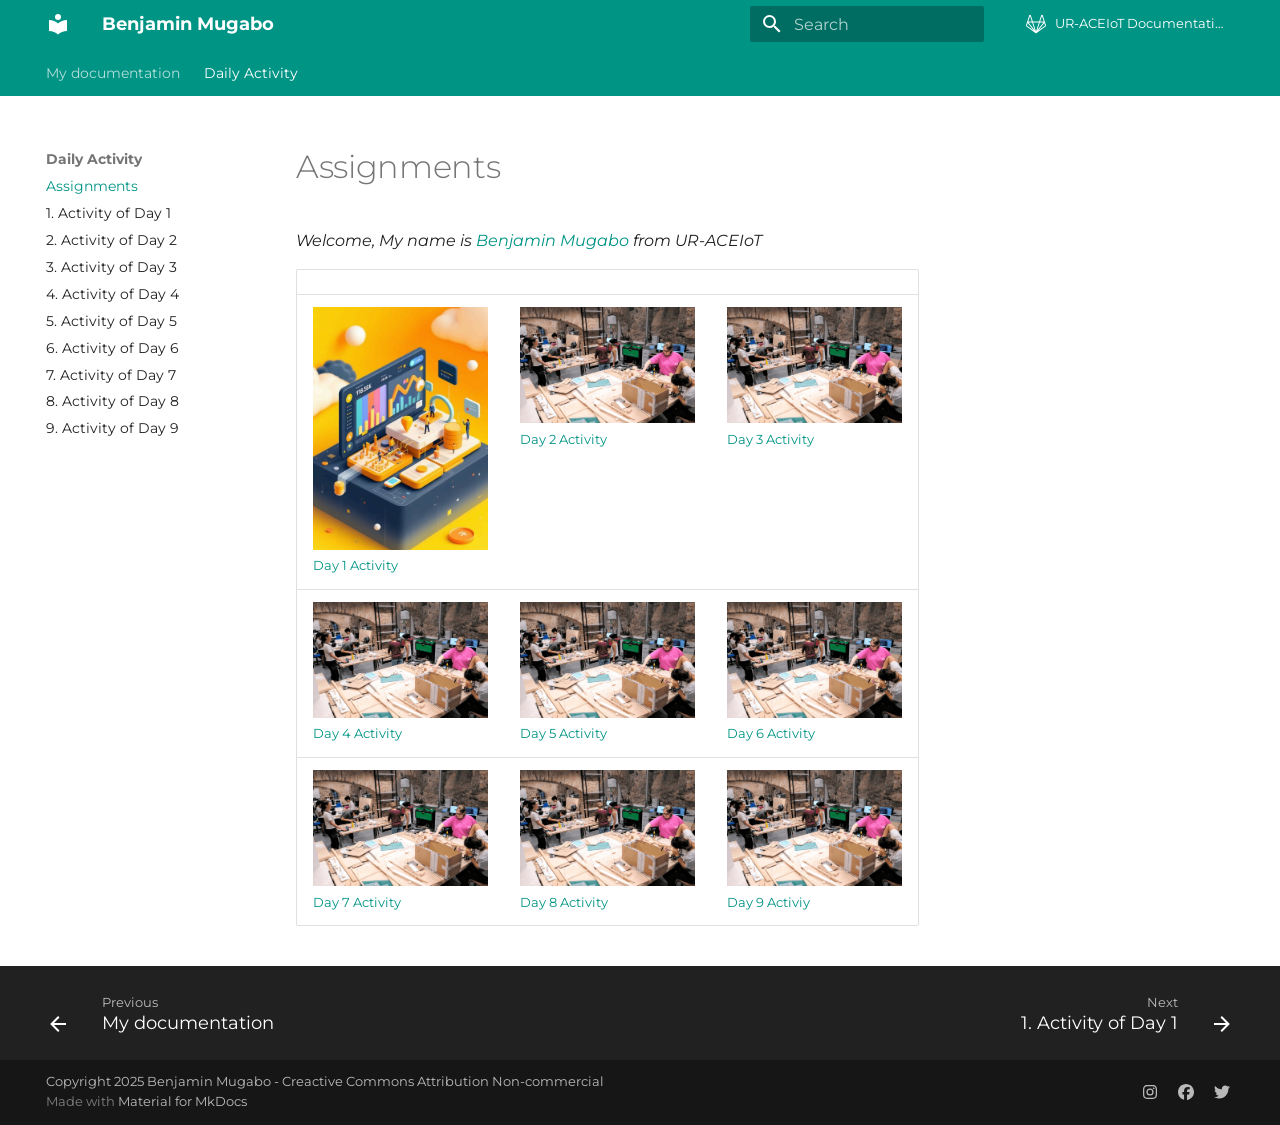
==== Daily-Activity/index.html @ 4dbca750 "Deployed e3bd97d with MkDocs version: 1.6.1" ====
<!doctype html>
<html lang="en" class="no-js">
  <head>
    
      <meta charset="utf-8">
      <meta name="viewport" content="width=device-width,initial-scale=1">
      
        <meta name="description" content="Benjamin Mugabo Fabricademy site">
      
      
        <meta name="author" content="Benjamin Mugabo">
      
      
        <link rel="canonical" href="https://r-inyuru.github.io/ModelingFabricationTechnique/Daily-Activity/">
      
      
        <link rel="prev" href="..">
      
      
        <link rel="next" href="day_1/">
      
      
        
      
      
      <link rel="icon" href="../assets/images/favicon.png">
      <meta name="generator" content="mkdocs-1.6.1, mkdocs-material-9.7.1">
    
    
      
        <title>Assignments - Benjamin Mugabo</title>
      
    
    
      <link rel="stylesheet" href="../assets/stylesheets/main.484c7ddc.min.css">
      
        
        <link rel="stylesheet" href="../assets/stylesheets/palette.ab4e12ef.min.css">
      
      


    
    
      
    
    
      
        
        
        <link rel="preconnect" href="https://fonts.gstatic.com" crossorigin>
        <link rel="stylesheet" href="https://fonts.googleapis.com/css?family=Montserrat:300,300i,400,400i,700,700i%7CRoboto+Mono:400,400i,700,700i&display=fallback">
        <style>:root{--md-text-font:"Montserrat";--md-code-font:"Roboto Mono"}</style>
      
    
    
    <script>__md_scope=new URL("..",location),__md_hash=e=>[...e].reduce(((e,_)=>(e<<5)-e+_.charCodeAt(0)),0),__md_get=(e,_=localStorage,t=__md_scope)=>JSON.parse(_.getItem(t.pathname+"."+e)),__md_set=(e,_,t=localStorage,a=__md_scope)=>{try{t.setItem(a.pathname+"."+e,JSON.stringify(_))}catch(e){}}</script>
    
      

    
    
  </head>
  
  
    
    
    
    
    
    <body dir="ltr" data-md-color-scheme="default" data-md-color-primary="teal" data-md-color-accent="deep-purple">
  
    
    <input class="md-toggle" data-md-toggle="drawer" type="checkbox" id="__drawer" autocomplete="off">
    <input class="md-toggle" data-md-toggle="search" type="checkbox" id="__search" autocomplete="off">
    <label class="md-overlay" for="__drawer"></label>
    <div data-md-component="skip">
      
        
        <a href="#assignments" class="md-skip">
          Skip to content
        </a>
      
    </div>
    <div data-md-component="announce">
      
    </div>
    
    
      

<header class="md-header" data-md-component="header">
  <nav class="md-header__inner md-grid" aria-label="Header">
    <a href=".." title="Benjamin Mugabo" class="md-header__button md-logo" aria-label="Benjamin Mugabo" data-md-component="logo">
      
  
  <svg xmlns="http://www.w3.org/2000/svg" viewBox="0 0 24 24"><path d="M12 8a3 3 0 0 0 3-3 3 3 0 0 0-3-3 3 3 0 0 0-3 3 3 3 0 0 0 3 3m0 3.54C9.64 9.35 6.5 8 3 8v11c3.5 0 6.64 1.35 9 3.54 2.36-2.19 5.5-3.54 9-3.54V8c-3.5 0-6.64 1.35-9 3.54"/></svg>

    </a>
    <label class="md-header__button md-icon" for="__drawer">
      
      <svg xmlns="http://www.w3.org/2000/svg" viewBox="0 0 24 24"><path d="M3 6h18v2H3zm0 5h18v2H3zm0 5h18v2H3z"/></svg>
    </label>
    <div class="md-header__title" data-md-component="header-title">
      <div class="md-header__ellipsis">
        <div class="md-header__topic">
          <span class="md-ellipsis">
            Benjamin Mugabo
          </span>
        </div>
        <div class="md-header__topic" data-md-component="header-topic">
          <span class="md-ellipsis">
            
              Assignments
            
          </span>
        </div>
      </div>
    </div>
    
      
    
    
    
    
      
      
        <label class="md-header__button md-icon" for="__search">
          
          <svg xmlns="http://www.w3.org/2000/svg" viewBox="0 0 24 24"><path d="M9.5 3A6.5 6.5 0 0 1 16 9.5c0 1.61-.59 3.09-1.56 4.23l.27.27h.79l5 5-1.5 1.5-5-5v-.79l-.27-.27A6.52 6.52 0 0 1 9.5 16 6.5 6.5 0 0 1 3 9.5 6.5 6.5 0 0 1 9.5 3m0 2C7 5 5 7 5 9.5S7 14 9.5 14 14 12 14 9.5 12 5 9.5 5"/></svg>
        </label>
        <div class="md-search" data-md-component="search" role="dialog">
  <label class="md-search__overlay" for="__search"></label>
  <div class="md-search__inner" role="search">
    <form class="md-search__form" name="search">
      <input type="text" class="md-search__input" name="query" aria-label="Search" placeholder="Search" autocapitalize="off" autocorrect="off" autocomplete="off" spellcheck="false" data-md-component="search-query" required>
      <label class="md-search__icon md-icon" for="__search">
        
        <svg xmlns="http://www.w3.org/2000/svg" viewBox="0 0 24 24"><path d="M9.5 3A6.5 6.5 0 0 1 16 9.5c0 1.61-.59 3.09-1.56 4.23l.27.27h.79l5 5-1.5 1.5-5-5v-.79l-.27-.27A6.52 6.52 0 0 1 9.5 16 6.5 6.5 0 0 1 3 9.5 6.5 6.5 0 0 1 9.5 3m0 2C7 5 5 7 5 9.5S7 14 9.5 14 14 12 14 9.5 12 5 9.5 5"/></svg>
        
        <svg xmlns="http://www.w3.org/2000/svg" viewBox="0 0 24 24"><path d="M20 11v2H8l5.5 5.5-1.42 1.42L4.16 12l7.92-7.92L13.5 5.5 8 11z"/></svg>
      </label>
      <nav class="md-search__options" aria-label="Search">
        
        <button type="reset" class="md-search__icon md-icon" title="Clear" aria-label="Clear" tabindex="-1">
          
          <svg xmlns="http://www.w3.org/2000/svg" viewBox="0 0 24 24"><path d="M19 6.41 17.59 5 12 10.59 6.41 5 5 6.41 10.59 12 5 17.59 6.41 19 12 13.41 17.59 19 19 17.59 13.41 12z"/></svg>
        </button>
      </nav>
      
    </form>
    <div class="md-search__output">
      <div class="md-search__scrollwrap" tabindex="0" data-md-scrollfix>
        <div class="md-search-result" data-md-component="search-result">
          <div class="md-search-result__meta">
            Initializing search
          </div>
          <ol class="md-search-result__list" role="presentation"></ol>
        </div>
      </div>
    </div>
  </div>
</div>
      
    
    
      <div class="md-header__source">
        <a href="https://github.com/R-INYURU/" title="Go to repository" class="md-source" data-md-component="source">
  <div class="md-source__icon md-icon">
    
    <svg xmlns="http://www.w3.org/2000/svg" viewBox="0 0 24 24"><path d="m21.94 13.11-1.05-3.22c0-.03-.01-.06-.02-.09l-2.11-6.48a.86.86 0 0 0-.8-.57c-.36 0-.68.25-.79.58l-2 6.17H8.84L6.83 3.33a.85.85 0 0 0-.79-.58c-.37 0-.69.25-.8.58L3.13 9.82v.01l-1.07 3.28c-.16.5.01 1.04.44 1.34l9.22 6.71c.17.12.39.12.56-.01l9.22-6.7c.43-.3.6-.84.44-1.34M8.15 10.45l2.57 7.91-6.17-7.91m8.73 7.92 2.47-7.59.1-.33h3.61l-5.59 7.16m4.1-13.67 1.81 5.56h-3.62m-1.3.95-1.79 5.51L12 19.24l-2.86-8.79M6.03 3.94 7.84 9.5H4.23m-1.18 4.19c-.09-.07-.13-.19-.09-.29l.79-2.43 5.82 7.45m11.38-4.73-6.51 4.73.02-.03 5.79-7.42.79 2.43c.04.1 0 .22-.09.29"/></svg>
  </div>
  <div class="md-source__repository">
    UR-ACEIoT Documentation site
  </div>
</a>
      </div>
    
  </nav>
  
</header>
    
    <div class="md-container" data-md-component="container">
      
      
        
          
            
<nav class="md-tabs" aria-label="Tabs" data-md-component="tabs">
  <div class="md-grid">
    <ul class="md-tabs__list">
      
        
  
  
  
  
    <li class="md-tabs__item">
      <a href=".." class="md-tabs__link">
        
  
  
    
  
  My documentation

      </a>
    </li>
  

      
        
  
  
  
    
  
  
    
    
      <li class="md-tabs__item md-tabs__item--active">
        <a href="./" class="md-tabs__link">
          
  
  
  Daily Activity

        </a>
      </li>
    
  

      
    </ul>
  </div>
</nav>
          
        
      
      <main class="md-main" data-md-component="main">
        <div class="md-main__inner md-grid">
          
            
              
              <div class="md-sidebar md-sidebar--primary" data-md-component="sidebar" data-md-type="navigation" >
                <div class="md-sidebar__scrollwrap">
                  <div class="md-sidebar__inner">
                    


  


<nav class="md-nav md-nav--primary md-nav--lifted" aria-label="Navigation" data-md-level="0">
  <label class="md-nav__title" for="__drawer">
    <a href=".." title="Benjamin Mugabo" class="md-nav__button md-logo" aria-label="Benjamin Mugabo" data-md-component="logo">
      
  
  <svg xmlns="http://www.w3.org/2000/svg" viewBox="0 0 24 24"><path d="M12 8a3 3 0 0 0 3-3 3 3 0 0 0-3-3 3 3 0 0 0-3 3 3 3 0 0 0 3 3m0 3.54C9.64 9.35 6.5 8 3 8v11c3.5 0 6.64 1.35 9 3.54 2.36-2.19 5.5-3.54 9-3.54V8c-3.5 0-6.64 1.35-9 3.54"/></svg>

    </a>
    Benjamin Mugabo
  </label>
  
    <div class="md-nav__source">
      <a href="https://github.com/R-INYURU/" title="Go to repository" class="md-source" data-md-component="source">
  <div class="md-source__icon md-icon">
    
    <svg xmlns="http://www.w3.org/2000/svg" viewBox="0 0 24 24"><path d="m21.94 13.11-1.05-3.22c0-.03-.01-.06-.02-.09l-2.11-6.48a.86.86 0 0 0-.8-.57c-.36 0-.68.25-.79.58l-2 6.17H8.84L6.83 3.33a.85.85 0 0 0-.79-.58c-.37 0-.69.25-.8.58L3.13 9.82v.01l-1.07 3.28c-.16.5.01 1.04.44 1.34l9.22 6.71c.17.12.39.12.56-.01l9.22-6.7c.43-.3.6-.84.44-1.34M8.15 10.45l2.57 7.91-6.17-7.91m8.73 7.92 2.47-7.59.1-.33h3.61l-5.59 7.16m4.1-13.67 1.81 5.56h-3.62m-1.3.95-1.79 5.51L12 19.24l-2.86-8.79M6.03 3.94 7.84 9.5H4.23m-1.18 4.19c-.09-.07-.13-.19-.09-.29l.79-2.43 5.82 7.45m11.38-4.73-6.51 4.73.02-.03 5.79-7.42.79 2.43c.04.1 0 .22-.09.29"/></svg>
  </div>
  <div class="md-source__repository">
    UR-ACEIoT Documentation site
  </div>
</a>
    </div>
  
  <ul class="md-nav__list" data-md-scrollfix>
    
      
      
  
  
  
  
    <li class="md-nav__item">
      <a href=".." class="md-nav__link">
        
  
  
  <span class="md-ellipsis">
    
  
    My documentation
  

    
  </span>
  
  

      </a>
    </li>
  

    
      
      
  
  
    
  
  
  
    
    
    
    
      
        
        
      
      
    
    
    <li class="md-nav__item md-nav__item--active md-nav__item--section md-nav__item--nested">
      
        
        
        <input class="md-nav__toggle md-toggle " type="checkbox" id="__nav_2" checked>
        
          
          <label class="md-nav__link" for="__nav_2" id="__nav_2_label" tabindex="">
            
  
  
  <span class="md-ellipsis">
    
  
    Daily Activity
  

    
  </span>
  
  

            <span class="md-nav__icon md-icon"></span>
          </label>
        
        <nav class="md-nav" data-md-level="1" aria-labelledby="__nav_2_label" aria-expanded="true">
          <label class="md-nav__title" for="__nav_2">
            <span class="md-nav__icon md-icon"></span>
            
  
    Daily Activity
  

          </label>
          <ul class="md-nav__list" data-md-scrollfix>
            
              
                
  
  
    
  
  
  
    <li class="md-nav__item md-nav__item--active">
      
      <input class="md-nav__toggle md-toggle" type="checkbox" id="__toc">
      
      
        
      
      
      <a href="./" class="md-nav__link md-nav__link--active">
        
  
  
  <span class="md-ellipsis">
    
  
    Assignments
  

    
  </span>
  
  

      </a>
      
    </li>
  

              
            
              
                
  
  
  
  
    <li class="md-nav__item">
      <a href="day_1/" class="md-nav__link">
        
  
  
  <span class="md-ellipsis">
    
  
    1. Activity of Day 1
  

    
  </span>
  
  

      </a>
    </li>
  

              
            
              
                
  
  
  
  
    <li class="md-nav__item">
      <a href="day_2/" class="md-nav__link">
        
  
  
  <span class="md-ellipsis">
    
  
    2. Activity of Day 2
  

    
  </span>
  
  

      </a>
    </li>
  

              
            
              
                
  
  
  
  
    <li class="md-nav__item">
      <a href="day_3/" class="md-nav__link">
        
  
  
  <span class="md-ellipsis">
    
  
    3. Activity of Day 3
  

    
  </span>
  
  

      </a>
    </li>
  

              
            
              
                
  
  
  
  
    <li class="md-nav__item">
      <a href="day_4/" class="md-nav__link">
        
  
  
  <span class="md-ellipsis">
    
  
    4. Activity of Day 4
  

    
  </span>
  
  

      </a>
    </li>
  

              
            
              
                
  
  
  
  
    <li class="md-nav__item">
      <a href="day_5/" class="md-nav__link">
        
  
  
  <span class="md-ellipsis">
    
  
    5. Activity of Day 5
  

    
  </span>
  
  

      </a>
    </li>
  

              
            
              
                
  
  
  
  
    <li class="md-nav__item">
      <a href="day_6/" class="md-nav__link">
        
  
  
  <span class="md-ellipsis">
    
  
    6. Activity of Day 6
  

    
  </span>
  
  

      </a>
    </li>
  

              
            
              
                
  
  
  
  
    <li class="md-nav__item">
      <a href="day_7/" class="md-nav__link">
        
  
  
  <span class="md-ellipsis">
    
  
    7. Activity of Day 7
  

    
  </span>
  
  

      </a>
    </li>
  

              
            
              
                
  
  
  
  
    <li class="md-nav__item">
      <a href="day_8/" class="md-nav__link">
        
  
  
  <span class="md-ellipsis">
    
  
    8. Activity of Day 8
  

    
  </span>
  
  

      </a>
    </li>
  

              
            
              
                
  
  
  
  
    <li class="md-nav__item">
      <a href="day_9/" class="md-nav__link">
        
  
  
  <span class="md-ellipsis">
    
  
    9. Activity of Day 9
  

    
  </span>
  
  

      </a>
    </li>
  

              
            
          </ul>
        </nav>
      
    </li>
  

    
  </ul>
</nav>
                  </div>
                </div>
              </div>
            
            
              
              <div class="md-sidebar md-sidebar--secondary" data-md-component="sidebar" data-md-type="toc" >
                <div class="md-sidebar__scrollwrap">
                  <div class="md-sidebar__inner">
                    

<nav class="md-nav md-nav--secondary" aria-label="Table of contents">
  
  
  
    
  
  
</nav>
                  </div>
                </div>
              </div>
            
          
          
            <div class="md-content" data-md-component="content">
              
              <article class="md-content__inner md-typeset">
                
                  


  
  


<h1 id="assignments">Assignments<a class="headerlink" href="#assignments" title="Permanent link">&para;</a></h1>
<p><em>Welcome, My name is <a href="https://class.textile-academy.org/2020/loes.bogers/">Benjamin Mugabo</a> from UR-ACEIoT</em></p>
<table>
<thead>
<tr>
<th></th>
<th></th>
<th></th>
</tr>
</thead>
<tbody>
<tr>
<td><a href="day_1/"><img alt="" src="../images/parametric.png" width="175" /> <br>Day 1 Activity</a></td>
<td><a href="day_2/"><img alt="" src="../images/home/digital-fab.png" width="175" /> <br>Day 2 Activity</a></td>
<td><a href="day_3/"><img alt="" src="../images/home/digital-fab.png" width="175" /> <br>Day 3 Activity</a></td>
</tr>
<tr>
<td><a href="day_4/"><img alt="" src="../images/home/digital-fab.png" width="175" /> <br>Day 4 Activity</a></td>
<td><a href="day_5/"><img alt="" src="../images/home/digital-fab.png" width="175" /> <br>Day 5 Activity</a></td>
<td><a href="day_6/"><img alt="" src="../images/home/digital-fab.png" width="175" /> <br>Day 6 Activity</a></td>
</tr>
<tr>
<td><a href="day_7/"><img alt="" src="../images/home/digital-fab.png" width="175" /> <br>Day 7 Activity</a></td>
<td><a href="day_8/"><img alt="" src="../images/home/digital-fab.png" width="175" /> <br>Day 8 Activity</a></td>
<td><a href="day_9/"><img alt="" src="../images/home/digital-fab.png" width="175" /> <br>Day 9 Activiy</a></td>
</tr>
</tbody>
</table>







  
  






                
              </article>
            </div>
          
          
<script>var target=document.getElementById(location.hash.slice(1));target&&target.name&&(target.checked=target.name.startsWith("__tabbed_"))</script>
        </div>
        
      </main>
      
        <footer class="md-footer">
  
    
      
      <nav class="md-footer__inner md-grid" aria-label="Footer" >
        
          
          <a href=".." class="md-footer__link md-footer__link--prev" aria-label="Previous: My documentation">
            <div class="md-footer__button md-icon">
              
              <svg xmlns="http://www.w3.org/2000/svg" viewBox="0 0 24 24"><path d="M20 11v2H8l5.5 5.5-1.42 1.42L4.16 12l7.92-7.92L13.5 5.5 8 11z"/></svg>
            </div>
            <div class="md-footer__title">
              <span class="md-footer__direction">
                Previous
              </span>
              <div class="md-ellipsis">
                My documentation
              </div>
            </div>
          </a>
        
        
          
          <a href="day_1/" class="md-footer__link md-footer__link--next" aria-label="Next: 1. Activity of Day 1">
            <div class="md-footer__title">
              <span class="md-footer__direction">
                Next
              </span>
              <div class="md-ellipsis">
                1. Activity of Day 1
              </div>
            </div>
            <div class="md-footer__button md-icon">
              
              <svg xmlns="http://www.w3.org/2000/svg" viewBox="0 0 24 24"><path d="M4 11v2h12l-5.5 5.5 1.42 1.42L19.84 12l-7.92-7.92L10.5 5.5 16 11z"/></svg>
            </div>
          </a>
        
      </nav>
    
  
  <div class="md-footer-meta md-typeset">
    <div class="md-footer-meta__inner md-grid">
      <div class="md-copyright">
  
    <div class="md-copyright__highlight">
      Copyright 2025 Benjamin Mugabo - Creactive Commons Attribution Non-commercial
    </div>
  
  
    Made with
    <a href="https://squidfunk.github.io/mkdocs-material/" target="_blank" rel="noopener">
      Material for MkDocs
    </a>
  
</div>
      
        
<div class="md-social">
  
    
    
    
    
      
      
    
    <a href="https://instagram.com/fablab_rwanda" target="_blank" rel="noopener" title="instagram.com" class="md-social__link">
      <svg xmlns="http://www.w3.org/2000/svg" viewBox="0 0 448 512"><!--! Font Awesome Free 7.1.0 by @fontawesome - https://fontawesome.com License - https://fontawesome.com/license/free (Icons: CC BY 4.0, Fonts: SIL OFL 1.1, Code: MIT License) Copyright 2025 Fonticons, Inc.--><path d="M224.3 141a115 115 0 1 0-.6 230 115 115 0 1 0 .6-230m-.6 40.4a74.6 74.6 0 1 1 .6 149.2 74.6 74.6 0 1 1-.6-149.2m93.4-45.1a26.8 26.8 0 1 1 53.6 0 26.8 26.8 0 1 1-53.6 0m129.7 27.2c-1.7-35.9-9.9-67.7-36.2-93.9-26.2-26.2-58-34.4-93.9-36.2-37-2.1-147.9-2.1-184.9 0-35.8 1.7-67.6 9.9-93.9 36.1s-34.4 58-36.2 93.9c-2.1 37-2.1 147.9 0 184.9 1.7 35.9 9.9 67.7 36.2 93.9s58 34.4 93.9 36.2c37 2.1 147.9 2.1 184.9 0 35.9-1.7 67.7-9.9 93.9-36.2 26.2-26.2 34.4-58 36.2-93.9 2.1-37 2.1-147.8 0-184.8M399 388c-7.8 19.6-22.9 34.7-42.6 42.6-29.5 11.7-99.5 9-132.1 9s-102.7 2.6-132.1-9c-19.6-7.8-34.7-22.9-42.6-42.6-11.7-29.5-9-99.5-9-132.1s-2.6-102.7 9-132.1c7.8-19.6 22.9-34.7 42.6-42.6 29.5-11.7 99.5-9 132.1-9s102.7-2.6 132.1 9c19.6 7.8 34.7 22.9 42.6 42.6 11.7 29.5 9 99.5 9 132.1s2.7 102.7-9 132.1"/></svg>
    </a>
  
    
    
    
    
      
      
    
    <a href="https://facebook.com/KigaliFabLab" target="_blank" rel="noopener" title="facebook.com" class="md-social__link">
      <svg xmlns="http://www.w3.org/2000/svg" viewBox="0 0 512 512"><!--! Font Awesome Free 7.1.0 by @fontawesome - https://fontawesome.com License - https://fontawesome.com/license/free (Icons: CC BY 4.0, Fonts: SIL OFL 1.1, Code: MIT License) Copyright 2025 Fonticons, Inc.--><path d="M512 256C512 114.6 397.4 0 256 0S0 114.6 0 256c0 120 82.7 220.8 194.2 248.5V334.2h-52.8V256h52.8v-33.7c0-87.1 39.4-127.5 125-127.5 16.2 0 44.2 3.2 55.7 6.4V172c-6-.6-16.5-1-29.6-1-42 0-58.2 15.9-58.2 57.2V256h83.6l-14.4 78.2H287v175.9C413.8 494.8 512 386.9 512 256"/></svg>
    </a>
  
    
    
    
    
      
      
    
    <a href="https://twitter.com/fablabrw" target="_blank" rel="noopener" title="twitter.com" class="md-social__link">
      <svg xmlns="http://www.w3.org/2000/svg" viewBox="0 0 512 512"><!--! Font Awesome Free 7.1.0 by @fontawesome - https://fontawesome.com License - https://fontawesome.com/license/free (Icons: CC BY 4.0, Fonts: SIL OFL 1.1, Code: MIT License) Copyright 2025 Fonticons, Inc.--><path d="M459.4 151.7c.3 4.5.3 9.1.3 13.6 0 138.7-105.6 298.6-298.6 298.6-59.5 0-114.7-17.2-161.1-47.1 8.4 1 16.6 1.3 25.3 1.3 49.1 0 94.2-16.6 130.3-44.8-46.1-1-84.8-31.2-98.1-72.8 6.5 1 13 1.6 19.8 1.6 9.4 0 18.8-1.3 27.6-3.6-48.1-9.7-84.1-52-84.1-103v-1.3c14 7.8 30.2 12.7 47.4 13.3-28.3-18.8-46.8-51-46.8-87.4 0-19.5 5.2-37.4 14.3-53C87.4 130.8 165 172.4 252.1 176.9c-1.6-7.8-2.6-15.9-2.6-24C249.5 95.1 296.3 48 354.4 48c30.2 0 57.5 12.7 76.7 33.1 23.7-4.5 46.5-13.3 66.6-25.3-7.8 24.4-24.4 44.8-46.1 57.8 21.1-2.3 41.6-8.1 60.4-16.2-14.3 20.8-32.2 39.3-52.6 54.3"/></svg>
    </a>
  
</div>
      
    </div>
  </div>
</footer>
      
    </div>
    <div class="md-dialog" data-md-component="dialog">
      <div class="md-dialog__inner md-typeset"></div>
    </div>
    
    
    
      
      
      <script id="__config" type="application/json">{"annotate": null, "base": "..", "features": ["navigation.tabs", "navigation.footer"], "search": "../assets/javascripts/workers/search.2c215733.min.js", "tags": null, "translations": {"clipboard.copied": "Copied to clipboard", "clipboard.copy": "Copy to clipboard", "search.result.more.one": "1 more on this page", "search.result.more.other": "# more on this page", "search.result.none": "No matching documents", "search.result.one": "1 matching document", "search.result.other": "# matching documents", "search.result.placeholder": "Type to start searching", "search.result.term.missing": "Missing", "select.version": "Select version"}, "version": null}</script>
    
    
      <script src="../assets/javascripts/bundle.79ae519e.min.js"></script>
      
    
  </body>
</html>
---- assets/stylesheets/main.484c7ddc.min.css ----
@charset "UTF-8";html{-webkit-text-size-adjust:none;-moz-text-size-adjust:none;text-size-adjust:none;box-sizing:border-box}*,:after,:before{box-sizing:inherit}@media (prefers-reduced-motion){*,:after,:before{transition:none!important}}body{margin:0}a,button,input,label{-webkit-tap-highlight-color:transparent}a{color:inherit;text-decoration:none}hr{border:0;box-sizing:initial;display:block;height:.05rem;overflow:visible;padding:0}small{font-size:80%}sub,sup{line-height:1em}img{border-style:none}table{border-collapse:initial;border-spacing:0}td,th{font-weight:400;vertical-align:top}button{background:#0000;border:0;font-family:inherit;font-size:inherit;margin:0;padding:0}input{border:0;outline:none}:root{--md-primary-fg-color:#4051b5;--md-primary-fg-color--light:#5d6cc0;--md-primary-fg-color--dark:#303fa1;--md-primary-bg-color:#fff;--md-primary-bg-color--light:#ffffffb3;--md-accent-fg-color:#526cfe;--md-accent-fg-color--transparent:#526cfe1a;--md-accent-bg-color:#fff;--md-accent-bg-color--light:#ffffffb3}[data-md-color-scheme=default]{color-scheme:light}[data-md-color-scheme=default] img[src$="#gh-dark-mode-only"],[data-md-color-scheme=default] img[src$="#only-dark"]{display:none}:root,[data-md-color-scheme=default]{--md-hue:225deg;--md-default-fg-color:#000000de;--md-default-fg-color--light:#0000008a;--md-default-fg-color--lighter:#00000052;--md-default-fg-color--lightest:#00000012;--md-default-bg-color:#fff;--md-default-bg-color--light:#ffffffb3;--md-default-bg-color--lighter:#ffffff4d;--md-default-bg-color--lightest:#ffffff1f;--md-code-fg-color:#36464e;--md-code-bg-color:#f5f5f5;--md-code-bg-color--light:#f5f5f5b3;--md-code-bg-color--lighter:#f5f5f54d;--md-code-hl-color:#4287ff;--md-code-hl-color--light:#4287ff1a;--md-code-hl-number-color:#d52a2a;--md-code-hl-special-color:#db1457;--md-code-hl-function-color:#a846b9;--md-code-hl-constant-color:#6e59d9;--md-code-hl-keyword-color:#3f6ec6;--md-code-hl-string-color:#1c7d4d;--md-code-hl-name-color:var(--md-code-fg-color);--md-code-hl-operator-color:var(--md-default-fg-color--light);--md-code-hl-punctuation-color:var(--md-default-fg-color--light);--md-code-hl-comment-color:var(--md-default-fg-color--light);--md-code-hl-generic-color:var(--md-default-fg-color--light);--md-code-hl-variable-color:var(--md-default-fg-color--light);--md-typeset-color:var(--md-default-fg-color);--md-typeset-a-color:var(--md-primary-fg-color);--md-typeset-del-color:#f5503d26;--md-typeset-ins-color:#0bd57026;--md-typeset-kbd-color:#fafafa;--md-typeset-kbd-accent-color:#fff;--md-typeset-kbd-border-color:#b8b8b8;--md-typeset-mark-color:#ffff0080;--md-typeset-table-color:#0000001f;--md-typeset-table-color--light:rgba(0,0,0,.035);--md-admonition-fg-color:var(--md-default-fg-color);--md-admonition-bg-color:var(--md-default-bg-color);--md-warning-fg-color:#000000de;--md-warning-bg-color:#ff9;--md-footer-fg-color:#fff;--md-footer-fg-color--light:#ffffffb3;--md-footer-fg-color--lighter:#ffffff73;--md-footer-bg-color:#000000de;--md-footer-bg-color--dark:#00000052;--md-shadow-z1:0 0.2rem 0.5rem #0000000d,0 0 0.05rem #0000001a;--md-shadow-z2:0 0.2rem 0.5rem #0000001a,0 0 0.05rem #00000040;--md-shadow-z3:0 0.2rem 0.5rem #0003,0 0 0.05rem #00000059}.md-icon svg{fill:currentcolor;display:block;height:1.2rem;width:1.2rem}body{-webkit-font-smoothing:antialiased;-moz-osx-font-smoothing:grayscale;--md-text-font-family:var(--md-text-font,_),-apple-system,BlinkMacSystemFont,Helvetica,Arial,sans-serif;--md-code-font-family:var(--md-code-font,_),SFMono-Regular,Consolas,Menlo,monospace}aside,body,input{font-feature-settings:"kern","liga";color:var(--md-typeset-color);font-family:var(--md-text-font-family)}code,kbd,pre{font-feature-settings:"kern";font-family:var(--md-code-font-family)}:root{--md-typeset-table-sort-icon:url('data:image/svg+xml;charset=utf-8,<svg xmlns="http://www.w3.org/2000/svg" viewBox="0 0 24 24"><path d="m18 21-4-4h3V7h-3l4-4 4 4h-3v10h3M2 19v-2h10v2M2 13v-2h7v2M2 7V5h4v2z"/></svg>');--md-typeset-table-sort-icon--asc:url('data:image/svg+xml;charset=utf-8,<svg xmlns="http://www.w3.org/2000/svg" viewBox="0 0 24 24"><path d="M19 17h3l-4 4-4-4h3V3h2M2 17h10v2H2M6 5v2H2V5m0 6h7v2H2z"/></svg>');--md-typeset-table-sort-icon--desc:url('data:image/svg+xml;charset=utf-8,<svg xmlns="http://www.w3.org/2000/svg" viewBox="0 0 24 24"><path d="M19 7h3l-4-4-4 4h3v14h2M2 17h10v2H2M6 5v2H2V5m0 6h7v2H2z"/></svg>')}.md-typeset{-webkit-print-color-adjust:exact;color-adjust:exact;font-size:.8rem;line-height:1.6;overflow-wrap:break-word}@media print{.md-typeset{font-size:.68rem}}.md-typeset blockquote,.md-typeset dl,.md-typeset figure,.md-typeset ol,.md-typeset pre,.md-typeset ul{margin-bottom:1em;margin-top:1em}.md-typeset h1{color:var(--md-default-fg-color--light);font-size:2em;line-height:1.3;margin:0 0 1.25em}.md-typeset h1,.md-typeset h2{font-weight:300;letter-spacing:-.01em}.md-typeset h2{font-size:1.5625em;line-height:1.4;margin:1.6em 0 .64em}.md-typeset h3{font-size:1.25em;font-weight:400;letter-spacing:-.01em;line-height:1.5;margin:1.6em 0 .8em}.md-typeset h2+h3{margin-top:.8em}.md-typeset h4{font-weight:700;letter-spacing:-.01em;margin:1em 0}.md-typeset h5,.md-typeset h6{color:var(--md-default-fg-color--light);font-size:.8em;font-weight:700;letter-spacing:-.01em;margin:1.25em 0}.md-typeset h5{text-transform:uppercase}.md-typeset h5 code{text-transform:none}.md-typeset hr{border-bottom:.05rem solid var(--md-default-fg-color--lightest);display:flow-root;margin:1.5em 0}.md-typeset a{color:var(--md-typeset-a-color);word-break:break-word}.md-typeset a,.md-typeset a:before{transition:color 125ms}.md-typeset a:focus,.md-typeset a:hover{color:var(--md-accent-fg-color)}.md-typeset a:focus code,.md-typeset a:hover code{background-color:var(--md-accent-fg-color--transparent);color:var(--md-accent-fg-color)}.md-typeset a code{color:var(--md-typeset-a-color)}.md-typeset a.focus-visible{outline-color:var(--md-accent-fg-color);outline-offset:.2rem}.md-typeset code,.md-typeset kbd,.md-typeset pre{color:var(--md-code-fg-color);direction:ltr;font-variant-ligatures:none;transition:background-color 125ms}@media print{.md-typeset code,.md-typeset kbd,.md-typeset pre{white-space:pre-wrap}}.md-typeset code{background-color:var(--md-code-bg-color);border-radius:.1rem;-webkit-box-decoration-break:clone;box-decoration-break:clone;font-size:.85em;padding:0 .2941176471em;transition:color 125ms,background-color 125ms;word-break:break-word}.md-typeset code:not(.focus-visible){-webkit-tap-highlight-color:transparent;outline:none}.md-typeset pre{display:flow-root;line-height:1.4;position:relative}.md-typeset pre>code{-webkit-box-decoration-break:slice;box-decoration-break:slice;box-shadow:none;display:block;margin:0;outline-color:var(--md-accent-fg-color);overflow:auto;padding:.7720588235em 1.1764705882em;scrollbar-color:var(--md-default-fg-color--lighter) #0000;scrollbar-width:thin;touch-action:auto;word-break:normal}.md-typeset pre>code:hover{scrollbar-color:var(--md-accent-fg-color) #0000}.md-typeset pre>code::-webkit-scrollbar{height:.2rem;width:.2rem}.md-typeset pre>code::-webkit-scrollbar-thumb{background-color:var(--md-default-fg-color--lighter)}.md-typeset pre>code::-webkit-scrollbar-thumb:hover{background-color:var(--md-accent-fg-color)}.md-typeset kbd{background-color:var(--md-typeset-kbd-color);border-radius:.1rem;box-shadow:0 .1rem 0 .05rem var(--md-typeset-kbd-border-color),0 .1rem 0 var(--md-typeset-kbd-border-color),0 -.1rem .2rem var(--md-typeset-kbd-accent-color) inset;color:var(--md-default-fg-color);display:inline-block;font-size:.75em;padding:0 .6666666667em;vertical-align:text-top;word-break:break-word}.md-typeset mark{background-color:var(--md-typeset-mark-color);-webkit-box-decoration-break:clone;box-decoration-break:clone;color:inherit;word-break:break-word}.md-typeset abbr{cursor:help;text-decoration:none}.md-typeset [data-preview],.md-typeset abbr{border-bottom:.05rem dotted var(--md-default-fg-color--light)}.md-typeset small{opacity:.75}[dir=ltr] .md-typeset sub,[dir=ltr] .md-typeset sup{margin-left:.078125em}[dir=rtl] .md-typeset sub,[dir=rtl] .md-typeset sup{margin-right:.078125em}[dir=ltr] .md-typeset blockquote{padding-left:.6rem}[dir=rtl] .md-typeset blockquote{padding-right:.6rem}[dir=ltr] .md-typeset blockquote{border-left:.2rem solid var(--md-default-fg-color--lighter)}[dir=rtl] .md-typeset blockquote{border-right:.2rem solid var(--md-default-fg-color--lighter)}.md-typeset blockquote{color:var(--md-default-fg-color--light);margin-left:0;margin-right:0}.md-typeset ul{list-style-type:disc}.md-typeset ul[type]{list-style-type:revert-layer}[dir=ltr] .md-typeset ol,[dir=ltr] .md-typeset ul{margin-left:.625em}[dir=rtl] .md-typeset ol,[dir=rtl] .md-typeset ul{margin-right:.625em}.md-typeset ol,.md-typeset ul{padding:0}.md-typeset ol:not([hidden]),.md-typeset ul:not([hidden]){display:flow-root}.md-typeset ol ol,.md-typeset ul ol{list-style-type:lower-alpha}.md-typeset ol ol ol,.md-typeset ul ol ol{list-style-type:lower-roman}.md-typeset ol ol ol ol,.md-typeset ul ol ol ol{list-style-type:upper-alpha}.md-typeset ol ol ol ol ol,.md-typeset ul ol ol ol ol{list-style-type:upper-roman}.md-typeset ol[type],.md-typeset ul[type]{list-style-type:revert-layer}[dir=ltr] .md-typeset ol li,[dir=ltr] .md-typeset ul li{margin-left:1.25em}[dir=rtl] .md-typeset ol li,[dir=rtl] .md-typeset ul li{margin-right:1.25em}.md-typeset ol li,.md-typeset ul li{margin-bottom:.5em}.md-typeset ol li blockquote,.md-typeset ol li p,.md-typeset ul li blockquote,.md-typeset ul li p{margin:.5em 0}.md-typeset ol li:last-child,.md-typeset ul li:last-child{margin-bottom:0}[dir=ltr] .md-typeset ol li ol,[dir=ltr] .md-typeset ol li ul,[dir=ltr] .md-typeset ul li ol,[dir=ltr] .md-typeset ul li ul{margin-left:.625em}[dir=rtl] .md-typeset ol li ol,[dir=rtl] .md-typeset ol li ul,[dir=rtl] .md-typeset ul li ol,[dir=rtl] .md-typeset ul li ul{margin-right:.625em}.md-typeset ol li ol,.md-typeset ol li ul,.md-typeset ul li ol,.md-typeset ul li ul{margin-bottom:.5em;margin-top:.5em}[dir=ltr] .md-typeset dd{margin-left:1.875em}[dir=rtl] .md-typeset dd{margin-right:1.875em}.md-typeset dd{margin-bottom:1.5em;margin-top:1em}.md-typeset img,.md-typeset svg,.md-typeset video{height:auto;max-width:100%}.md-typeset img[align=left]{margin:1em 1em 1em 0}.md-typeset img[align=right]{margin:1em 0 1em 1em}.md-typeset img[align]:only-child{margin-top:0}.md-typeset figure{display:flow-root;margin:1em auto;max-width:100%;text-align:center;width:fit-content}.md-typeset figure img{display:block;margin:0 auto}.md-typeset figcaption{font-style:italic;margin:1em auto;max-width:24rem}.md-typeset iframe{max-width:100%}.md-typeset table:not([class]){background-color:var(--md-default-bg-color);border:.05rem solid var(--md-typeset-table-color);border-radius:.1rem;display:inline-block;font-size:.64rem;max-width:100%;overflow:auto;touch-action:auto}@media print{.md-typeset table:not([class]){display:table}}.md-typeset table:not([class])+*{margin-top:1.5em}.md-typeset table:not([class]) td>:first-child,.md-typeset table:not([class]) th>:first-child{margin-top:0}.md-typeset table:not([class]) td>:last-child,.md-typeset table:not([class]) th>:last-child{margin-bottom:0}.md-typeset table:not([class]) td:not([align]),.md-typeset table:not([class]) th:not([align]){text-align:left}[dir=rtl] .md-typeset table:not([class]) td:not([align]),[dir=rtl] .md-typeset table:not([class]) th:not([align]){text-align:right}.md-typeset table:not([class]) th{font-weight:700;min-width:5rem;padding:.9375em 1.25em;vertical-align:top}.md-typeset table:not([class]) td{border-top:.05rem solid var(--md-typeset-table-color);padding:.9375em 1.25em;vertical-align:top}.md-typeset table:not([class]) tbody tr{transition:background-color 125ms}.md-typeset table:not([class]) tbody tr:hover{background-color:var(--md-typeset-table-color--light);box-shadow:0 .05rem 0 var(--md-default-bg-color) inset}.md-typeset table:not([class]) a{word-break:normal}.md-typeset table th[role=columnheader]{cursor:pointer}[dir=ltr] .md-typeset table th[role=columnheader]:after{margin-left:.5em}[dir=rtl] .md-typeset table th[role=columnheader]:after{margin-right:.5em}.md-typeset table th[role=columnheader]:after{content:"";display:inline-block;height:1.2em;-webkit-mask-image:var(--md-typeset-table-sort-icon);mask-image:var(--md-typeset-table-sort-icon);-webkit-mask-repeat:no-repeat;mask-repeat:no-repeat;-webkit-mask-size:contain;mask-size:contain;transition:background-color 125ms;vertical-align:text-bottom;width:1.2em}.md-typeset table th[role=columnheader]:hover:after{background-color:var(--md-default-fg-color--lighter)}.md-typeset table th[role=columnheader][aria-sort=ascending]:after{background-color:var(--md-default-fg-color--light);-webkit-mask-image:var(--md-typeset-table-sort-icon--asc);mask-image:var(--md-typeset-table-sort-icon--asc)}.md-typeset table th[role=columnheader][aria-sort=descending]:after{background-color:var(--md-default-fg-color--light);-webkit-mask-image:var(--md-typeset-table-sort-icon--desc);mask-image:var(--md-typeset-table-sort-icon--desc)}.md-typeset__scrollwrap{margin:1em -.8rem;overflow-x:auto;touch-action:auto}.md-typeset__table{display:inline-block;margin-bottom:.5em;padding:0 .8rem}@media print{.md-typeset__table{display:block}}html .md-typeset__table table{display:table;margin:0;overflow:hidden;width:100%}@media screen and (max-width:44.984375em){.md-content__inner>pre{margin:1em -.8rem}.md-content__inner>pre code{border-radius:0}}.md-typeset .md-author{border-radius:100%;display:block;flex-shrink:0;height:1.6rem;overflow:hidden;position:relative;transition:color 125ms,transform 125ms;width:1.6rem}.md-typeset .md-author img{display:block}.md-typeset .md-author--more{background:var(--md-default-fg-color--lightest);color:var(--md-default-fg-color--lighter);font-size:.6rem;font-weight:700;line-height:1.6rem;text-align:center}.md-typeset .md-author--long{height:2.4rem;width:2.4rem}.md-typeset a.md-author{transform:scale(1)}.md-typeset a.md-author img{border-radius:100%;filter:grayscale(100%) opacity(75%);transition:filter 125ms}.md-typeset a.md-author:focus,.md-typeset a.md-author:hover{transform:scale(1.1);z-index:1}.md-typeset a.md-author:focus img,.md-typeset a.md-author:hover img{filter:grayscale(0)}.md-banner{background-color:var(--md-footer-bg-color);color:var(--md-footer-fg-color);overflow:auto}@media print{.md-banner{display:none}}.md-banner--warning{background-color:var(--md-warning-bg-color);color:var(--md-warning-fg-color)}.md-banner__inner{font-size:.7rem;margin:.6rem auto;padding:0 .8rem}[dir=ltr] .md-banner__button{float:right}[dir=rtl] .md-banner__button{float:left}.md-banner__button{color:inherit;cursor:pointer;transition:opacity .25s}.no-js .md-banner__button{display:none}.md-banner__button:hover{opacity:.7}html{font-size:125%;height:100%;overflow-x:hidden}@media screen and (min-width:100em){html{font-size:137.5%}}@media screen and (min-width:125em){html{font-size:150%}}body{background-color:var(--md-default-bg-color);display:flex;flex-direction:column;font-size:.5rem;min-height:100%;position:relative;width:100%}@media print{body{display:block}}@media screen and (max-width:59.984375em){body[data-md-scrolllock]{position:fixed}}.md-grid{margin-left:auto;margin-right:auto;max-width:61rem}.md-container{display:flex;flex-direction:column;flex-grow:1}@media print{.md-container{display:block}}.md-main{flex-grow:1}.md-main__inner{display:flex;height:100%;margin-top:1.5rem}.md-ellipsis{overflow:hidden;text-overflow:ellipsis}.md-toggle{display:none}.md-option{height:0;opacity:0;position:absolute;width:0}.md-option:checked+label:not([hidden]){display:block}.md-option.focus-visible+label{outline-color:var(--md-accent-fg-color);outline-style:auto}.md-skip{background-color:var(--md-default-fg-color);border-radius:.1rem;color:var(--md-default-bg-color);font-size:.64rem;margin:.5rem;opacity:0;outline-color:var(--md-accent-fg-color);padding:.3rem .5rem;position:fixed;transform:translateY(.4rem);z-index:-1}.md-skip:focus{opacity:1;transform:translateY(0);transition:transform .25s cubic-bezier(.4,0,.2,1),opacity 175ms 75ms;z-index:10}@page{margin:25mm}:root{--md-clipboard-icon:url('data:image/svg+xml;charset=utf-8,<svg xmlns="http://www.w3.org/2000/svg" viewBox="0 0 24 24"><path d="M19 21H8V7h11m0-2H8a2 2 0 0 0-2 2v14a2 2 0 0 0 2 2h11a2 2 0 0 0 2-2V7a2 2 0 0 0-2-2m-3-4H4a2 2 0 0 0-2 2v14h2V3h12z"/></svg>')}.md-clipboard{border-radius:.1rem;color:var(--md-default-fg-color--lightest);cursor:pointer;height:1.5em;outline-color:var(--md-accent-fg-color);outline-offset:.1rem;transition:color .25s;width:1.5em;z-index:1}@media print{.md-clipboard{display:none}}.md-clipboard:not(.focus-visible){-webkit-tap-highlight-color:transparent;outline:none}:hover>.md-clipboard{color:var(--md-default-fg-color--light)}.md-clipboard:focus,.md-clipboard:hover{color:var(--md-accent-fg-color)}.md-clipboard:after{background-color:currentcolor;content:"";display:block;height:1.125em;margin:0 auto;-webkit-mask-image:var(--md-clipboard-icon);mask-image:var(--md-clipboard-icon);-webkit-mask-position:center;mask-position:center;-webkit-mask-repeat:no-repeat;mask-repeat:no-repeat;-webkit-mask-size:contain;mask-size:contain;width:1.125em}.md-clipboard--inline{cursor:pointer}.md-clipboard--inline code{transition:color .25s,background-color .25s}.md-clipboard--inline:focus code,.md-clipboard--inline:hover code{background-color:var(--md-accent-fg-color--transparent);color:var(--md-accent-fg-color)}:root{--md-code-select-icon:url('data:image/svg+xml;charset=utf-8,<svg xmlns="http://www.w3.org/2000/svg" viewBox="0 0 24 24"><path d="M19 19h-4v2h4c1.1 0 2-.9 2-2v-4h-2m0-12h-4v2h4v4h2V5c0-1.1-.9-2-2-2M5 5h4V3H5c-1.1 0-2 .9-2 2v4h2m0 6H3v4c0 1.1.9 2 2 2h4v-2H5zm2-4h2v2H7zm4 0h2v2h-2zm4 0h2v2h-2zM7 7h2v2H7zm4 0h2v2h-2zm4 0h2v2h-2zm-8 8h2v2H7zm4 0h2v2h-2zm4 0h2v2h-2z"/></svg>');--md-code-copy-icon:url('data:image/svg+xml;charset=utf-8,<svg xmlns="http://www.w3.org/2000/svg" viewBox="0 0 24 24"><path d="M19 21H8V7h11m0-2H8a2 2 0 0 0-2 2v14a2 2 0 0 0 2 2h11a2 2 0 0 0 2-2V7a2 2 0 0 0-2-2m-3-4H4a2 2 0 0 0-2 2v14h2V3h12z"/></svg>')}.md-typeset .md-code__content{display:grid}.md-code__nav{background-color:var(--md-code-bg-color--lighter);border-radius:.1rem;display:flex;gap:.2rem;padding:.2rem;position:absolute;right:.25em;top:.25em;transition:background-color .25s;z-index:1}:hover>.md-code__nav{background-color:var(--md-code-bg-color--light)}.md-code__button{color:var(--md-default-fg-color--lightest);cursor:pointer;display:block;height:1.5em;outline-color:var(--md-accent-fg-color);outline-offset:.1rem;transition:color .25s;width:1.5em}:hover>*>.md-code__button{color:var(--md-default-fg-color--light)}.md-code__button.focus-visible,.md-code__button:hover{color:var(--md-accent-fg-color)}.md-code__button--active{color:var(--md-default-fg-color)!important}.md-code__button:after{background-color:currentcolor;content:"";display:block;height:1.125em;margin:0 auto;-webkit-mask-position:center;mask-position:center;-webkit-mask-repeat:no-repeat;mask-repeat:no-repeat;-webkit-mask-size:contain;mask-size:contain;width:1.125em}.md-code__button[data-md-type=select]:after{-webkit-mask-image:var(--md-code-select-icon);mask-image:var(--md-code-select-icon)}.md-code__button[data-md-type=copy]:after{-webkit-mask-image:var(--md-code-copy-icon);mask-image:var(--md-code-copy-icon)}@keyframes consent{0%{opacity:0;transform:translateY(100%)}to{opacity:1;transform:translateY(0)}}@keyframes overlay{0%{opacity:0}to{opacity:1}}.md-consent__overlay{animation:overlay .25s both;-webkit-backdrop-filter:blur(.1rem);backdrop-filter:blur(.1rem);background-color:#0000008a;height:100%;opacity:1;position:fixed;top:0;width:100%;z-index:5}.md-consent__inner{animation:consent .5s cubic-bezier(.1,.7,.1,1) both;background-color:var(--md-default-bg-color);border:0;border-radius:.1rem;bottom:0;box-shadow:0 0 .2rem #0000001a,0 .2rem .4rem #0003;max-height:100%;overflow:auto;padding:0;position:fixed;width:100%;z-index:5}.md-consent__form{padding:.8rem}.md-consent__settings{display:none;margin:1em 0}input:checked+.md-consent__settings{display:block}.md-consent__controls{margin-bottom:.8rem}.md-typeset .md-consent__controls .md-button{display:inline}@media screen and (max-width:44.984375em){.md-typeset .md-consent__controls .md-button{display:block;margin-top:.4rem;text-align:center;width:100%}}.md-consent label{cursor:pointer}.md-content{flex-grow:1;min-width:0}.md-content__inner{margin:0 .8rem 1.2rem;padding-top:.6rem}@media screen and (min-width:76.25em){[dir=ltr] .md-sidebar--primary:not([hidden])~.md-content>.md-content__inner{margin-left:1.2rem}[dir=ltr] .md-sidebar--secondary:not([hidden])~.md-content>.md-content__inner,[dir=rtl] .md-sidebar--primary:not([hidden])~.md-content>.md-content__inner{margin-right:1.2rem}[dir=rtl] .md-sidebar--secondary:not([hidden])~.md-content>.md-content__inner{margin-left:1.2rem}}.md-content__inner:before{content:"";display:block;height:.4rem}.md-content__inner>:last-child{margin-bottom:0}[dir=ltr] .md-content__button{float:right}[dir=rtl] .md-content__button{float:left}[dir=ltr] .md-content__button{margin-left:.4rem}[dir=rtl] .md-content__button{margin-right:.4rem}.md-content__button{margin:.4rem 0;padding:0}@media print{.md-content__button{display:none}}.md-typeset .md-content__button{color:var(--md-default-fg-color--lighter)}.md-content__button svg{display:inline;vertical-align:top}[dir=rtl] .md-content__button svg{transform:scaleX(-1)}[dir=ltr] .md-dialog{right:.8rem}[dir=rtl] .md-dialog{left:.8rem}.md-dialog{background-color:var(--md-default-fg-color);border-radius:.1rem;bottom:.8rem;box-shadow:var(--md-shadow-z3);min-width:11.1rem;opacity:0;padding:.4rem .6rem;pointer-events:none;position:fixed;transform:translateY(100%);transition:transform 0ms .4s,opacity .4s;z-index:4}@media print{.md-dialog{display:none}}.md-dialog--active{opacity:1;pointer-events:auto;transform:translateY(0);transition:transform .4s cubic-bezier(.075,.85,.175,1),opacity .4s}.md-dialog__inner{color:var(--md-default-bg-color);font-size:.7rem}.md-feedback{margin:2em 0 1em;text-align:center}.md-feedback fieldset{border:none;margin:0;padding:0}.md-feedback__title{font-weight:700;margin:1em auto}.md-feedback__inner{position:relative}.md-feedback__list{display:flex;flex-wrap:wrap;place-content:baseline center;position:relative}.md-feedback__list:hover .md-icon:not(:disabled){color:var(--md-default-fg-color--lighter)}:disabled .md-feedback__list{min-height:1.8rem}.md-feedback__icon{color:var(--md-default-fg-color--light);cursor:pointer;flex-shrink:0;margin:0 .1rem;transition:color 125ms}.md-feedback__icon:not(:disabled).md-icon:hover{color:var(--md-accent-fg-color)}.md-feedback__icon:disabled{color:var(--md-default-fg-color--lightest);pointer-events:none}.md-feedback__note{opacity:0;position:relative;transform:translateY(.4rem);transition:transform .4s cubic-bezier(.1,.7,.1,1),opacity .15s}.md-feedback__note>*{margin:0 auto;max-width:16rem}:disabled .md-feedback__note{opacity:1;transform:translateY(0)}@media print{.md-feedback{display:none}}.md-footer{background-color:var(--md-footer-bg-color);color:var(--md-footer-fg-color)}@media print{.md-footer{display:none}}.md-footer__inner{justify-content:space-between;overflow:auto;padding:.2rem}.md-footer__inner:not([hidden]){display:flex}.md-footer__link{align-items:end;display:flex;flex-grow:0.01;margin-bottom:.4rem;margin-top:1rem;max-width:100%;outline-color:var(--md-accent-fg-color);overflow:hidden;transition:opacity .25s}.md-footer__link:focus,.md-footer__link:hover{opacity:.7}[dir=rtl] .md-footer__link svg{transform:scaleX(-1)}@media screen and (max-width:44.984375em){.md-footer__link--prev{flex-shrink:0}.md-footer__link--prev .md-footer__title{display:none}}[dir=ltr] .md-footer__link--next{margin-left:auto}[dir=rtl] .md-footer__link--next{margin-right:auto}.md-footer__link--next{text-align:right}[dir=rtl] .md-footer__link--next{text-align:left}.md-footer__title{flex-grow:1;font-size:.9rem;margin-bottom:.7rem;max-width:calc(100% - 2.4rem);padding:0 1rem;white-space:nowrap}.md-footer__button{margin:.2rem;padding:.4rem}.md-footer__direction{font-size:.64rem;opacity:.7}.md-footer-meta{background-color:var(--md-footer-bg-color--dark)}.md-footer-meta__inner{display:flex;flex-wrap:wrap;justify-content:space-between;padding:.2rem}html .md-footer-meta.md-typeset a{color:var(--md-footer-fg-color--light)}html .md-footer-meta.md-typeset a:focus,html .md-footer-meta.md-typeset a:hover{color:var(--md-footer-fg-color)}.md-copyright{color:var(--md-footer-fg-color--lighter);font-size:.64rem;margin:auto .6rem;padding:.4rem 0;width:100%}@media screen and (min-width:45em){.md-copyright{width:auto}}.md-copyright__highlight{color:var(--md-footer-fg-color--light)}.md-social{display:inline-flex;gap:.2rem;margin:0 .4rem;padding:.2rem 0 .6rem}@media screen and (min-width:45em){.md-social{padding:.6rem 0}}.md-social__link{display:inline-block;height:1.6rem;text-align:center;width:1.6rem}.md-social__link:before{line-height:1.9}.md-social__link svg{fill:currentcolor;max-height:.8rem;vertical-align:-25%}.md-typeset .md-button{border:.1rem solid;border-radius:.1rem;color:var(--md-primary-fg-color);cursor:pointer;display:inline-block;font-weight:700;padding:.625em 2em;transition:color 125ms,background-color 125ms,border-color 125ms}.md-typeset .md-button--primary{background-color:var(--md-primary-fg-color);border-color:var(--md-primary-fg-color);color:var(--md-primary-bg-color)}.md-typeset .md-button:focus,.md-typeset .md-button:hover{background-color:var(--md-accent-fg-color);border-color:var(--md-accent-fg-color);color:var(--md-accent-bg-color)}[dir=ltr] .md-typeset .md-input{border-top-left-radius:.1rem}[dir=ltr] .md-typeset .md-input,[dir=rtl] .md-typeset .md-input{border-top-right-radius:.1rem}[dir=rtl] .md-typeset .md-input{border-top-left-radius:.1rem}.md-typeset .md-input{border-bottom:.1rem solid var(--md-default-fg-color--lighter);box-shadow:var(--md-shadow-z1);font-size:.8rem;height:1.8rem;padding:0 .6rem;transition:border .25s,box-shadow .25s}.md-typeset .md-input:focus,.md-typeset .md-input:hover{border-bottom-color:var(--md-accent-fg-color);box-shadow:var(--md-shadow-z2)}.md-typeset .md-input--stretch{width:100%}.md-header{background-color:var(--md-primary-fg-color);box-shadow:0 0 .2rem #0000,0 .2rem .4rem #0000;color:var(--md-primary-bg-color);display:block;left:0;position:sticky;right:0;top:0;z-index:4}@media print{.md-header{display:none}}.md-header[hidden]{transform:translateY(-100%);transition:transform .25s cubic-bezier(.8,0,.6,1),box-shadow .25s}.md-header--shadow{box-shadow:0 0 .2rem #0000001a,0 .2rem .4rem #0003;transition:transform .25s cubic-bezier(.1,.7,.1,1),box-shadow .25s}.md-header__inner{align-items:center;display:flex;padding:0 .2rem}.md-header__button{color:currentcolor;cursor:pointer;margin:.2rem;outline-color:var(--md-accent-fg-color);padding:.4rem;position:relative;transition:opacity .25s;vertical-align:middle;z-index:1}.md-header__button:hover{opacity:.7}.md-header__button:not([hidden]){display:inline-block}.md-header__button:not(.focus-visible){-webkit-tap-highlight-color:transparent;outline:none}.md-header__button.md-logo{margin:.2rem;padding:.4rem}@media screen and (max-width:76.234375em){.md-header__button.md-logo{display:none}}.md-header__button.md-logo img,.md-header__button.md-logo svg{fill:currentcolor;display:block;height:1.2rem;width:auto}@media screen and (min-width:60em){.md-header__button[for=__search]{display:none}}.no-js .md-header__button[for=__search]{display:none}[dir=rtl] .md-header__button[for=__search] svg{transform:scaleX(-1)}@media screen and (min-width:76.25em){.md-header__button[for=__drawer]{display:none}}.md-header__topic{display:flex;max-width:100%;position:absolute;transition:transform .4s cubic-bezier(.1,.7,.1,1),opacity .15s;white-space:nowrap}.md-header__topic+.md-header__topic{opacity:0;pointer-events:none;transform:translateX(1.25rem);transition:transform .4s cubic-bezier(1,.7,.1,.1),opacity .15s;z-index:-1}[dir=rtl] .md-header__topic+.md-header__topic{transform:translateX(-1.25rem)}.md-header__topic:first-child{font-weight:700}[dir=ltr] .md-header__title{margin-left:1rem;margin-right:.4rem}[dir=rtl] .md-header__title{margin-left:.4rem;margin-right:1rem}.md-header__title{flex-grow:1;font-size:.9rem;height:2.4rem;line-height:2.4rem}.md-header__title--active .md-header__topic{opacity:0;pointer-events:none;transform:translateX(-1.25rem);transition:transform .4s cubic-bezier(1,.7,.1,.1),opacity .15s;z-index:-1}[dir=rtl] .md-header__title--active .md-header__topic{transform:translateX(1.25rem)}.md-header__title--active .md-header__topic+.md-header__topic{opacity:1;pointer-events:auto;transform:translateX(0);transition:transform .4s cubic-bezier(.1,.7,.1,1),opacity .15s;z-index:0}.md-header__title>.md-header__ellipsis{height:100%;position:relative;width:100%}.md-header__option{display:flex;flex-shrink:0;max-width:100%;transition:max-width 0ms .25s,opacity .25s .25s;white-space:nowrap}[data-md-toggle=search]:checked~.md-header .md-header__option{max-width:0;opacity:0;transition:max-width 0ms,opacity 0ms}.md-header__option>input{bottom:0}.md-header__source{display:none}@media screen and (min-width:60em){[dir=ltr] .md-header__source{margin-left:1rem}[dir=rtl] .md-header__source{margin-right:1rem}.md-header__source{display:block;max-width:11.7rem;width:11.7rem}}@media screen and (min-width:76.25em){[dir=ltr] .md-header__source{margin-left:1.4rem}[dir=rtl] .md-header__source{margin-right:1.4rem}}.md-meta{color:var(--md-default-fg-color--light);font-size:.7rem;line-height:1.3}.md-meta__list{display:inline-flex;flex-wrap:wrap;list-style:none;margin:0;padding:0}.md-meta__item:not(:last-child):after{content:"·";margin-left:.2rem;margin-right:.2rem}.md-meta__link{color:var(--md-typeset-a-color)}.md-meta__link:focus,.md-meta__link:hover{color:var(--md-accent-fg-color)}.md-draft{background-color:#ff1744;border-radius:.125em;color:#fff;display:inline-block;font-weight:700;padding-left:.5714285714em;padding-right:.5714285714em}:root{--md-nav-icon--prev:url('data:image/svg+xml;charset=utf-8,<svg xmlns="http://www.w3.org/2000/svg" viewBox="0 0 24 24"><path d="M20 11v2H8l5.5 5.5-1.42 1.42L4.16 12l7.92-7.92L13.5 5.5 8 11z"/></svg>');--md-nav-icon--next:url('data:image/svg+xml;charset=utf-8,<svg xmlns="http://www.w3.org/2000/svg" viewBox="0 0 24 24"><path d="M8.59 16.58 13.17 12 8.59 7.41 10 6l6 6-6 6z"/></svg>');--md-toc-icon:url('data:image/svg+xml;charset=utf-8,<svg xmlns="http://www.w3.org/2000/svg" viewBox="0 0 24 24"><path d="M3 9h14V7H3zm0 4h14v-2H3zm0 4h14v-2H3zm16 0h2v-2h-2zm0-10v2h2V7zm0 6h2v-2h-2z"/></svg>')}.md-nav{font-size:.7rem;line-height:1.3}.md-nav__title{color:var(--md-default-fg-color--light);display:block;font-weight:700;overflow:hidden;padding:0 .6rem;text-overflow:ellipsis}.md-nav__title .md-nav__button{display:none}.md-nav__title .md-nav__button img{height:100%;width:auto}.md-nav__title .md-nav__button.md-logo img,.md-nav__title .md-nav__button.md-logo svg{fill:currentcolor;display:block;height:2.4rem;max-width:100%;object-fit:contain;width:auto}.md-nav__list{list-style:none;margin:0;padding:0}.md-nav__link{align-items:flex-start;display:flex;gap:.4rem;margin-top:.625em;scroll-snap-align:start;transition:color 125ms}.md-nav__link--passed,.md-nav__link--passed code{color:var(--md-default-fg-color--light)}.md-nav__item .md-nav__link--active,.md-nav__item .md-nav__link--active code{color:var(--md-typeset-a-color)}.md-nav__link .md-ellipsis{position:relative}.md-nav__link .md-ellipsis code{word-break:normal}[dir=ltr] .md-nav__link .md-icon:last-child{margin-left:auto}[dir=rtl] .md-nav__link .md-icon:last-child{margin-right:auto}.md-nav__link .md-typeset{font-size:.7rem;line-height:1.3}.md-nav__link svg{fill:currentcolor;flex-shrink:0;height:1.3em;position:relative}.md-nav__link[for]:focus,.md-nav__link[for]:hover,.md-nav__link[href]:focus,.md-nav__link[href]:hover{color:var(--md-accent-fg-color);cursor:pointer}.md-nav__link[for]:focus code,.md-nav__link[for]:hover code,.md-nav__link[href]:focus code,.md-nav__link[href]:hover code{background-color:var(--md-accent-fg-color--transparent);color:var(--md-accent-fg-color)}.md-nav__link.focus-visible{outline-color:var(--md-accent-fg-color);outline-offset:.2rem}.md-nav--primary .md-nav__link[for=__toc]{display:none}.md-nav--primary .md-nav__link[for=__toc] .md-icon:after{background-color:currentcolor;display:block;height:100%;-webkit-mask-image:var(--md-toc-icon);mask-image:var(--md-toc-icon);width:100%}.md-nav--primary .md-nav__link[for=__toc]~.md-nav{display:none}.md-nav__container>.md-nav__link{margin-top:0}.md-nav__container>.md-nav__link:first-child{flex-grow:1;min-width:0}.md-nav__icon{flex-shrink:0}.md-nav__source{display:none}@media screen and (max-width:76.234375em){.md-nav--primary,.md-nav--primary .md-nav{background-color:var(--md-default-bg-color);display:flex;flex-direction:column;height:100%;left:0;position:absolute;right:0;top:0;z-index:1}.md-nav--primary .md-nav__item,.md-nav--primary .md-nav__title{font-size:.8rem;line-height:1.5}.md-nav--primary .md-nav__title{background-color:var(--md-default-fg-color--lightest);color:var(--md-default-fg-color--light);cursor:pointer;height:5.6rem;line-height:2.4rem;padding:3rem .8rem .2rem;position:relative;white-space:nowrap}[dir=ltr] .md-nav--primary .md-nav__title .md-nav__icon{left:.4rem}[dir=rtl] .md-nav--primary .md-nav__title .md-nav__icon{right:.4rem}.md-nav--primary .md-nav__title .md-nav__icon{display:block;height:1.2rem;margin:.2rem;position:absolute;top:.4rem;width:1.2rem}.md-nav--primary .md-nav__title .md-nav__icon:after{background-color:currentcolor;content:"";display:block;height:100%;-webkit-mask-image:var(--md-nav-icon--prev);mask-image:var(--md-nav-icon--prev);-webkit-mask-position:center;mask-position:center;-webkit-mask-repeat:no-repeat;mask-repeat:no-repeat;-webkit-mask-size:contain;mask-size:contain;width:100%}.md-nav--primary .md-nav__title~.md-nav__list{background-color:var(--md-default-bg-color);box-shadow:0 .05rem 0 var(--md-default-fg-color--lightest) inset;overflow-y:auto;scroll-snap-type:y mandatory;touch-action:pan-y}.md-nav--primary .md-nav__title~.md-nav__list>:first-child{border-top:0}.md-nav--primary .md-nav__title[for=__drawer]{background-color:var(--md-primary-fg-color);color:var(--md-primary-bg-color);font-weight:700}.md-nav--primary .md-nav__title .md-logo{display:block;left:.2rem;margin:.2rem;padding:.4rem;position:absolute;right:.2rem;top:.2rem}.md-nav--primary .md-nav__list{flex:1}.md-nav--primary .md-nav__item{border-top:.05rem solid var(--md-default-fg-color--lightest)}.md-nav--primary .md-nav__item--active>.md-nav__link{color:var(--md-typeset-a-color)}.md-nav--primary .md-nav__item--active>.md-nav__link:focus,.md-nav--primary .md-nav__item--active>.md-nav__link:hover{color:var(--md-accent-fg-color)}.md-nav--primary .md-nav__link{margin-top:0;padding:.6rem .8rem}.md-nav--primary .md-nav__link svg{margin-top:.1em}.md-nav--primary .md-nav__link>.md-nav__link{padding:0}[dir=ltr] .md-nav--primary .md-nav__link .md-nav__icon{margin-right:-.2rem}[dir=rtl] .md-nav--primary .md-nav__link .md-nav__icon{margin-left:-.2rem}.md-nav--primary .md-nav__link .md-nav__icon{font-size:1.2rem;height:1.2rem;width:1.2rem}.md-nav--primary .md-nav__link .md-nav__icon:after{background-color:currentcolor;content:"";display:block;height:100%;-webkit-mask-image:var(--md-nav-icon--next);mask-image:var(--md-nav-icon--next);-webkit-mask-position:center;mask-position:center;-webkit-mask-repeat:no-repeat;mask-repeat:no-repeat;-webkit-mask-size:contain;mask-size:contain;width:100%}[dir=rtl] .md-nav--primary .md-nav__icon:after{transform:scale(-1)}.md-nav--primary .md-nav--secondary .md-nav{background-color:initial;position:static}[dir=ltr] .md-nav--primary .md-nav--secondary .md-nav .md-nav__link{padding-left:1.4rem}[dir=rtl] .md-nav--primary .md-nav--secondary .md-nav .md-nav__link{padding-right:1.4rem}[dir=ltr] .md-nav--primary .md-nav--secondary .md-nav .md-nav .md-nav__link{padding-left:2rem}[dir=rtl] .md-nav--primary .md-nav--secondary .md-nav .md-nav .md-nav__link{padding-right:2rem}[dir=ltr] .md-nav--primary .md-nav--secondary .md-nav .md-nav .md-nav .md-nav__link{padding-left:2.6rem}[dir=rtl] .md-nav--primary .md-nav--secondary .md-nav .md-nav .md-nav .md-nav__link{padding-right:2.6rem}[dir=ltr] .md-nav--primary .md-nav--secondary .md-nav .md-nav .md-nav .md-nav .md-nav__link{padding-left:3.2rem}[dir=rtl] .md-nav--primary .md-nav--secondary .md-nav .md-nav .md-nav .md-nav .md-nav__link{padding-right:3.2rem}.md-nav--secondary{background-color:initial}.md-nav__toggle~.md-nav{display:flex;opacity:0;transform:translateX(100%);transition:transform .25s cubic-bezier(.8,0,.6,1),opacity 125ms 50ms}[dir=rtl] .md-nav__toggle~.md-nav{transform:translateX(-100%)}.md-nav__toggle:checked~.md-nav{opacity:1;transform:translateX(0);transition:transform .25s cubic-bezier(.4,0,.2,1),opacity 125ms 125ms}.md-nav__toggle:checked~.md-nav>.md-nav__list{backface-visibility:hidden}}@media screen and (max-width:59.984375em){.md-nav--primary .md-nav__link[for=__toc]{display:flex}.md-nav--primary .md-nav__link[for=__toc] .md-icon:after{content:""}.md-nav--primary .md-nav__link[for=__toc]+.md-nav__link{display:none}.md-nav--primary .md-nav__link[for=__toc]~.md-nav{display:flex}.md-nav__source{background-color:var(--md-primary-fg-color--dark);color:var(--md-primary-bg-color);display:block;padding:0 .2rem}}@media screen and (min-width:60em) and (max-width:76.234375em){.md-nav--integrated .md-nav__link[for=__toc]{display:flex}.md-nav--integrated .md-nav__link[for=__toc] .md-icon:after{content:""}.md-nav--integrated .md-nav__link[for=__toc]+.md-nav__link{display:none}.md-nav--integrated .md-nav__link[for=__toc]~.md-nav{display:flex}}@media screen and (min-width:60em){.md-nav{margin-bottom:-.4rem}.md-nav--secondary .md-nav__title{background:var(--md-default-bg-color);box-shadow:0 0 .4rem .4rem var(--md-default-bg-color);position:sticky;top:0;z-index:1}.md-nav--secondary .md-nav__title[for=__toc]{scroll-snap-align:start}.md-nav--secondary .md-nav__title .md-nav__icon{display:none}[dir=ltr] .md-nav--secondary .md-nav__list{padding-left:.6rem}[dir=rtl] .md-nav--secondary .md-nav__list{padding-right:.6rem}.md-nav--secondary .md-nav__list{padding-bottom:.4rem}[dir=ltr] .md-nav--secondary .md-nav__item>.md-nav__link{margin-right:.4rem}[dir=rtl] .md-nav--secondary .md-nav__item>.md-nav__link{margin-left:.4rem}}@media screen and (min-width:76.25em){.md-nav{margin-bottom:-.4rem;transition:max-height .25s cubic-bezier(.86,0,.07,1)}.md-nav--primary .md-nav__title{background:var(--md-default-bg-color);box-shadow:0 0 .4rem .4rem var(--md-default-bg-color);position:sticky;top:0;z-index:1}.md-nav--primary .md-nav__title[for=__drawer]{scroll-snap-align:start}.md-nav--primary .md-nav__title .md-nav__icon{display:none}[dir=ltr] .md-nav--primary .md-nav__list{padding-left:.6rem}[dir=rtl] .md-nav--primary .md-nav__list{padding-right:.6rem}.md-nav--primary .md-nav__list{padding-bottom:.4rem}[dir=ltr] .md-nav--primary .md-nav__item>.md-nav__link{margin-right:.4rem}[dir=rtl] .md-nav--primary .md-nav__item>.md-nav__link{margin-left:.4rem}.md-nav__toggle~.md-nav{display:grid;grid-template-rows:minmax(.4rem,0fr);opacity:0;transition:grid-template-rows .25s cubic-bezier(.86,0,.07,1),opacity .25s,visibility 0ms .25s;visibility:collapse}.md-nav__toggle~.md-nav>.md-nav__list{overflow:hidden}.md-nav__toggle.md-toggle--indeterminate~.md-nav,.md-nav__toggle:checked~.md-nav{grid-template-rows:minmax(.4rem,1fr);opacity:1;transition:grid-template-rows .25s cubic-bezier(.86,0,.07,1),opacity .15s .1s,visibility 0ms;visibility:visible}.md-nav__toggle.md-toggle--indeterminate~.md-nav{transition:none}.md-nav__item--nested>.md-nav>.md-nav__title{display:none}.md-nav__item--section{display:block;margin:1.25em 0}.md-nav__item--section:last-child{margin-bottom:0}.md-nav__item--section>.md-nav__link{font-weight:700}.md-nav__item--section>.md-nav__link[for]{color:var(--md-default-fg-color--light)}.md-nav__item--section>.md-nav__link:not(.md-nav__container){pointer-events:none}.md-nav__item--section>.md-nav__link .md-icon,.md-nav__item--section>.md-nav__link>[for]{display:none}[dir=ltr] .md-nav__item--section>.md-nav{margin-left:-.6rem}[dir=rtl] .md-nav__item--section>.md-nav{margin-right:-.6rem}.md-nav__item--section>.md-nav{display:block;opacity:1;visibility:visible}.md-nav__item--section>.md-nav>.md-nav__list>.md-nav__item{padding:0}.md-nav__icon{border-radius:100%;height:.9rem;transition:background-color .25s;width:.9rem}.md-nav__icon:hover{background-color:var(--md-accent-fg-color--transparent)}.md-nav__icon:after{background-color:currentcolor;border-radius:100%;content:"";display:inline-block;height:100%;-webkit-mask-image:var(--md-nav-icon--next);mask-image:var(--md-nav-icon--next);-webkit-mask-position:center;mask-position:center;-webkit-mask-repeat:no-repeat;mask-repeat:no-repeat;-webkit-mask-size:contain;mask-size:contain;transition:transform .25s;vertical-align:-.1rem;width:100%}[dir=rtl] .md-nav__icon:after{transform:rotate(180deg)}.md-nav__item--nested .md-nav__toggle:checked~.md-nav__link .md-nav__icon:after,.md-nav__item--nested .md-toggle--indeterminate~.md-nav__link .md-nav__icon:after{transform:rotate(90deg)}.md-nav--lifted>.md-nav__list>.md-nav__item,.md-nav--lifted>.md-nav__title{display:none}.md-nav--lifted>.md-nav__list>.md-nav__item--active{display:block}.md-nav--lifted>.md-nav__list>.md-nav__item--active>.md-nav__link{background:var(--md-default-bg-color);box-shadow:0 0 .4rem .4rem var(--md-default-bg-color);margin-top:0;position:sticky;top:0;z-index:1}.md-nav--lifted>.md-nav__list>.md-nav__item--active>.md-nav__link:not(.md-nav__container){pointer-events:none}.md-nav--lifted>.md-nav__list>.md-nav__item--active.md-nav__item--section{margin:0}[dir=ltr] .md-nav--lifted>.md-nav__list>.md-nav__item>.md-nav:not(.md-nav--secondary){margin-left:-.6rem}[dir=rtl] .md-nav--lifted>.md-nav__list>.md-nav__item>.md-nav:not(.md-nav--secondary){margin-right:-.6rem}.md-nav--lifted>.md-nav__list>.md-nav__item>[for]{color:var(--md-default-fg-color--light)}.md-nav--lifted .md-nav[data-md-level="1"]{grid-template-rows:minmax(.4rem,1fr);opacity:1;visibility:visible}[dir=ltr] .md-nav--integrated>.md-nav__list>.md-nav__item--active .md-nav--secondary{border-left:.05rem solid var(--md-primary-fg-color)}[dir=rtl] .md-nav--integrated>.md-nav__list>.md-nav__item--active .md-nav--secondary{border-right:.05rem solid var(--md-primary-fg-color)}.md-nav--integrated>.md-nav__list>.md-nav__item--active .md-nav--secondary{display:block;margin-bottom:1.25em;opacity:1;visibility:visible}.md-nav--integrated>.md-nav__list>.md-nav__item--active .md-nav--secondary>.md-nav__list{overflow:visible;padding-bottom:0}.md-nav--integrated>.md-nav__list>.md-nav__item--active .md-nav--secondary>.md-nav__title{display:none}}.md-pagination{font-size:.8rem;font-weight:700;gap:.4rem}.md-pagination,.md-pagination>*{align-items:center;display:flex;justify-content:center}.md-pagination>*{border-radius:.2rem;height:1.8rem;min-width:1.8rem;text-align:center}.md-pagination__current{background-color:var(--md-default-fg-color--lightest);color:var(--md-default-fg-color--light)}.md-pagination__link{transition:color 125ms,background-color 125ms}.md-pagination__link:focus,.md-pagination__link:hover{background-color:var(--md-accent-fg-color--transparent);color:var(--md-accent-fg-color)}.md-pagination__link:focus svg,.md-pagination__link:hover svg{color:var(--md-accent-fg-color)}.md-pagination__link.focus-visible{outline-color:var(--md-accent-fg-color);outline-offset:.2rem}.md-pagination__link svg{fill:currentcolor;color:var(--md-default-fg-color--lighter);display:block;max-height:100%;width:1.2rem}:root{--md-path-icon:url('data:image/svg+xml;charset=utf-8,<svg xmlns="http://www.w3.org/2000/svg" viewBox="0 0 24 24"><path d="M8.59 16.58 13.17 12 8.59 7.41 10 6l6 6-6 6z"/></svg>')}.md-path{font-size:.7rem;margin:0 .8rem;overflow:auto;padding-top:1.2rem}.md-path:not([hidden]){display:block}@media screen and (min-width:76.25em){.md-path{margin:0 1.2rem}}.md-path__list{align-items:center;display:flex;gap:.2rem;list-style:none;margin:0;padding:0}.md-path__item:not(:first-child){display:inline-flex;gap:.2rem;white-space:nowrap}.md-path__item:not(:first-child):before{background-color:var(--md-default-fg-color--lighter);content:"";display:inline;height:.8rem;-webkit-mask-image:var(--md-path-icon);mask-image:var(--md-path-icon);width:.8rem}.md-path__link{align-items:center;color:var(--md-default-fg-color--light);display:flex}.md-path__link:focus,.md-path__link:hover{color:var(--md-accent-fg-color)}:root{--md-post-pin-icon:url('data:image/svg+xml;charset=utf-8,<svg xmlns="http://www.w3.org/2000/svg" viewBox="0 0 24 24"><path d="M16 12V4h1V2H7v2h1v8l-2 2v2h5.2v6h1.6v-6H18v-2z"/></svg>')}.md-post__back{border-bottom:.05rem solid var(--md-default-fg-color--lightest);margin-bottom:1.2rem;padding-bottom:1.2rem}@media screen and (max-width:76.234375em){.md-post__back{display:none}}[dir=rtl] .md-post__back svg{transform:scaleX(-1)}.md-post__authors{display:flex;flex-direction:column;gap:.6rem;margin:0 .6rem 1.2rem}.md-post .md-post__meta a{transition:color 125ms}.md-post .md-post__meta a:focus,.md-post .md-post__meta a:hover{color:var(--md-accent-fg-color)}.md-post__title{color:var(--md-default-fg-color--light);font-weight:700}.md-post--excerpt{margin-bottom:3.2rem}.md-post--excerpt .md-post__header{align-items:center;display:flex;gap:.6rem;min-height:1.6rem}.md-post--excerpt .md-post__authors{align-items:center;display:inline-flex;flex-direction:row;gap:.2rem;margin:0;min-height:2.4rem}[dir=ltr] .md-post--excerpt .md-post__meta .md-meta__list{margin-right:.4rem}[dir=rtl] .md-post--excerpt .md-post__meta .md-meta__list{margin-left:.4rem}.md-post--excerpt .md-post__content>:first-child{--md-scroll-margin:6rem;margin-top:0}.md-post>.md-nav--secondary{margin:1em 0}.md-pin{background:var(--md-default-fg-color--lightest);border-radius:1rem;margin-top:-.05rem;padding:.2rem}.md-pin:after{background-color:currentcolor;content:"";display:block;height:.6rem;margin:0 auto;-webkit-mask-image:var(--md-post-pin-icon);mask-image:var(--md-post-pin-icon);-webkit-mask-position:center;mask-position:center;-webkit-mask-repeat:no-repeat;mask-repeat:no-repeat;-webkit-mask-size:contain;mask-size:contain;width:.6rem}.md-profile{align-items:center;display:flex;font-size:.7rem;gap:.6rem;line-height:1.4;width:100%}.md-profile__description{flex-grow:1}.md-content--post{display:flex}@media screen and (max-width:76.234375em){.md-content--post{flex-flow:column-reverse}}.md-content--post>.md-content__inner{flex-grow:1;min-width:0}@media screen and (min-width:76.25em){[dir=ltr] .md-content--post>.md-content__inner{margin-left:1.2rem}[dir=rtl] .md-content--post>.md-content__inner{margin-right:1.2rem}}@media screen and (max-width:76.234375em){.md-sidebar.md-sidebar--post{padding:0;position:static;width:100%}.md-sidebar.md-sidebar--post .md-sidebar__scrollwrap{overflow:visible}.md-sidebar.md-sidebar--post .md-sidebar__inner{padding:0}.md-sidebar.md-sidebar--post .md-post__meta{margin-left:.6rem;margin-right:.6rem}.md-sidebar.md-sidebar--post .md-nav__item{border:none;display:inline}.md-sidebar.md-sidebar--post .md-nav__list{display:inline-flex;flex-wrap:wrap;gap:.6rem;padding-bottom:.6rem;padding-top:.6rem}.md-sidebar.md-sidebar--post .md-nav__link{padding:0}.md-sidebar.md-sidebar--post .md-nav{height:auto;margin-bottom:0;position:static}}:root{--md-progress-value:0;--md-progress-delay:400ms}.md-progress{background:var(--md-primary-bg-color);height:.075rem;opacity:min(clamp(0,var(--md-progress-value),1),clamp(0,100 - var(--md-progress-value),1));position:fixed;top:0;transform:scaleX(calc(var(--md-progress-value)*1%));transform-origin:left;transition:transform .5s cubic-bezier(.19,1,.22,1),opacity .25s var(--md-progress-delay);width:100%;z-index:4}:root{--md-search-result-icon:url('data:image/svg+xml;charset=utf-8,<svg xmlns="http://www.w3.org/2000/svg" viewBox="0 0 24 24"><path d="M14 2H6a2 2 0 0 0-2 2v16a2 2 0 0 0 2 2h7c-.41-.25-.8-.56-1.14-.9-.33-.33-.61-.7-.86-1.1H6V4h7v5h5v1.18c.71.16 1.39.43 2 .82V8zm6.31 16.9c1.33-2.11.69-4.9-1.4-6.22-2.11-1.33-4.91-.68-6.22 1.4-1.34 2.11-.69 4.89 1.4 6.22 1.46.93 3.32.93 4.79.02L22 23.39 23.39 22zm-3.81.1a2.5 2.5 0 0 1-2.5-2.5 2.5 2.5 0 0 1 2.5-2.5 2.5 2.5 0 0 1 2.5 2.5 2.5 2.5 0 0 1-2.5 2.5"/></svg>')}.md-search{position:relative}@media screen and (min-width:60em){.md-search{padding:.2rem 0}}.no-js .md-search{display:none}.md-search__overlay{opacity:0;z-index:1}@media screen and (max-width:59.984375em){[dir=ltr] .md-search__overlay{left:-2.2rem}[dir=rtl] .md-search__overlay{right:-2.2rem}.md-search__overlay{background-color:var(--md-default-bg-color);border-radius:1rem;height:2rem;overflow:hidden;pointer-events:none;position:absolute;top:-1rem;transform-origin:center;transition:transform .3s .1s,opacity .2s .2s;width:2rem}[data-md-toggle=search]:checked~.md-header .md-search__overlay{opacity:1;transition:transform .4s,opacity .1s}}@media screen and (min-width:60em){[dir=ltr] .md-search__overlay{left:0}[dir=rtl] .md-search__overlay{right:0}.md-search__overlay{background-color:#0000008a;cursor:pointer;height:0;position:fixed;top:0;transition:width 0ms .25s,height 0ms .25s,opacity .25s;width:0}[data-md-toggle=search]:checked~.md-header .md-search__overlay{height:200vh;opacity:1;transition:width 0ms,height 0ms,opacity .25s;width:100%}}@media screen and (max-width:29.984375em){[data-md-toggle=search]:checked~.md-header .md-search__overlay{transform:scale(45)}}@media screen and (min-width:30em) and (max-width:44.984375em){[data-md-toggle=search]:checked~.md-header .md-search__overlay{transform:scale(60)}}@media screen and (min-width:45em) and (max-width:59.984375em){[data-md-toggle=search]:checked~.md-header .md-search__overlay{transform:scale(75)}}.md-search__inner{backface-visibility:hidden}@media screen and (max-width:59.984375em){[dir=ltr] .md-search__inner{left:0}[dir=rtl] .md-search__inner{right:0}.md-search__inner{height:0;opacity:0;overflow:hidden;position:fixed;top:0;transform:translateX(5%);transition:width 0ms .3s,height 0ms .3s,transform .15s cubic-bezier(.4,0,.2,1) .15s,opacity .15s .15s;width:0;z-index:2}[dir=rtl] .md-search__inner{transform:translateX(-5%)}[data-md-toggle=search]:checked~.md-header .md-search__inner{height:100%;opacity:1;transform:translateX(0);transition:width 0ms 0ms,height 0ms 0ms,transform .15s cubic-bezier(.1,.7,.1,1) .15s,opacity .15s .15s;width:100%}}@media screen and (min-width:60em){[dir=ltr] .md-search__inner{float:right}[dir=rtl] .md-search__inner{float:left}.md-search__inner{padding:.1rem 0;position:relative;transition:width .25s cubic-bezier(.1,.7,.1,1);width:11.7rem}}@media screen and (min-width:60em) and (max-width:76.234375em){[data-md-toggle=search]:checked~.md-header .md-search__inner{width:23.4rem}}@media screen and (min-width:76.25em){[data-md-toggle=search]:checked~.md-header .md-search__inner{width:34.4rem}}.md-search__form{background-color:var(--md-default-bg-color);box-shadow:0 0 .6rem #0000;height:2.4rem;position:relative;transition:color .25s,background-color .25s;z-index:2}@media screen and (min-width:60em){.md-search__form{background-color:#00000042;border-radius:.1rem;height:1.8rem}.md-search__form:hover{background-color:#ffffff1f}}[data-md-toggle=search]:checked~.md-header .md-search__form{background-color:var(--md-default-bg-color);border-radius:.1rem .1rem 0 0;box-shadow:0 0 .6rem #00000012;color:var(--md-default-fg-color)}[dir=ltr] .md-search__input{padding-left:3.6rem;padding-right:2.2rem}[dir=rtl] .md-search__input{padding-left:2.2rem;padding-right:3.6rem}.md-search__input{background:#0000;font-size:.9rem;height:100%;position:relative;text-overflow:ellipsis;width:100%;z-index:2}.md-search__input::placeholder{transition:color .25s}.md-search__input::placeholder,.md-search__input~.md-search__icon{color:var(--md-default-fg-color--light)}.md-search__input::-ms-clear{display:none}@media screen and (max-width:59.984375em){.md-search__input{font-size:.9rem;height:2.4rem;width:100%}}@media screen and (min-width:60em){[dir=ltr] .md-search__input{padding-left:2.2rem}[dir=rtl] .md-search__input{padding-right:2.2rem}.md-search__input{color:inherit;font-size:.8rem}.md-search__input::placeholder{color:var(--md-primary-bg-color--light)}.md-search__input+.md-search__icon{color:var(--md-primary-bg-color)}[data-md-toggle=search]:checked~.md-header .md-search__input{text-overflow:clip}[data-md-toggle=search]:checked~.md-header .md-search__input+.md-search__icon{color:var(--md-default-fg-color--light)}[data-md-toggle=search]:checked~.md-header .md-search__input::placeholder{color:#0000}}.md-search__icon{cursor:pointer;display:inline-block;height:1.2rem;transition:color .25s,opacity .25s;width:1.2rem}.md-search__icon:hover{opacity:.7}[dir=ltr] .md-search__icon[for=__search]{left:.5rem}[dir=rtl] .md-search__icon[for=__search]{right:.5rem}.md-search__icon[for=__search]{position:absolute;top:.3rem;z-index:2}[dir=rtl] .md-search__icon[for=__search] svg{transform:scaleX(-1)}@media screen and (max-width:59.984375em){[dir=ltr] .md-search__icon[for=__search]{left:.8rem}[dir=rtl] .md-search__icon[for=__search]{right:.8rem}.md-search__icon[for=__search]{top:.6rem}.md-search__icon[for=__search] svg:first-child{display:none}}@media screen and (min-width:60em){.md-search__icon[for=__search]{pointer-events:none}.md-search__icon[for=__search] svg:last-child{display:none}}[dir=ltr] .md-search__options{right:.5rem}[dir=rtl] .md-search__options{left:.5rem}.md-search__options{pointer-events:none;position:absolute;top:.3rem;z-index:2}@media screen and (max-width:59.984375em){[dir=ltr] .md-search__options{right:.8rem}[dir=rtl] .md-search__options{left:.8rem}.md-search__options{top:.6rem}}[dir=ltr] .md-search__options>.md-icon{margin-left:.2rem}[dir=rtl] .md-search__options>.md-icon{margin-right:.2rem}.md-search__options>.md-icon{color:var(--md-default-fg-color--light);opacity:0;transform:scale(.75);transition:transform .15s cubic-bezier(.1,.7,.1,1),opacity .15s}.md-search__options>.md-icon:not(.focus-visible){-webkit-tap-highlight-color:transparent;outline:none}[data-md-toggle=search]:checked~.md-header .md-search__input:valid~.md-search__options>.md-icon{opacity:1;pointer-events:auto;transform:scale(1)}[data-md-toggle=search]:checked~.md-header .md-search__input:valid~.md-search__options>.md-icon:hover{opacity:.7}[dir=ltr] .md-search__suggest{padding-left:3.6rem;padding-right:2.2rem}[dir=rtl] .md-search__suggest{padding-left:2.2rem;padding-right:3.6rem}.md-search__suggest{align-items:center;color:var(--md-default-fg-color--lighter);display:flex;font-size:.9rem;height:100%;opacity:0;position:absolute;top:0;transition:opacity 50ms;white-space:nowrap;width:100%}@media screen and (min-width:60em){[dir=ltr] .md-search__suggest{padding-left:2.2rem}[dir=rtl] .md-search__suggest{padding-right:2.2rem}.md-search__suggest{font-size:.8rem}}[data-md-toggle=search]:checked~.md-header .md-search__suggest{opacity:1;transition:opacity .3s .1s}[dir=ltr] .md-search__output{border-bottom-left-radius:.1rem}[dir=ltr] .md-search__output,[dir=rtl] .md-search__output{border-bottom-right-radius:.1rem}[dir=rtl] .md-search__output{border-bottom-left-radius:.1rem}.md-search__output{overflow:hidden;position:absolute;width:100%;z-index:1}@media screen and (max-width:59.984375em){.md-search__output{bottom:0;top:2.4rem}}@media screen and (min-width:60em){.md-search__output{opacity:0;top:1.9rem;transition:opacity .4s}[data-md-toggle=search]:checked~.md-header .md-search__output{box-shadow:var(--md-shadow-z3);opacity:1}}.md-search__scrollwrap{backface-visibility:hidden;background-color:var(--md-default-bg-color);height:100%;overflow-y:auto;touch-action:pan-y}@media (-webkit-max-device-pixel-ratio:1),(max-resolution:1dppx){.md-search__scrollwrap{transform:translateZ(0)}}@media screen and (min-width:60em) and (max-width:76.234375em){.md-search__scrollwrap{width:23.4rem}}@media screen and (min-width:76.25em){.md-search__scrollwrap{width:34.4rem}}@media screen and (min-width:60em){.md-search__scrollwrap{max-height:0;scrollbar-color:var(--md-default-fg-color--lighter) #0000;scrollbar-width:thin}[data-md-toggle=search]:checked~.md-header .md-search__scrollwrap{max-height:75vh}.md-search__scrollwrap:hover{scrollbar-color:var(--md-accent-fg-color) #0000}.md-search__scrollwrap::-webkit-scrollbar{height:.2rem;width:.2rem}.md-search__scrollwrap::-webkit-scrollbar-thumb{background-color:var(--md-default-fg-color--lighter)}.md-search__scrollwrap::-webkit-scrollbar-thumb:hover{background-color:var(--md-accent-fg-color)}}.md-search-result{color:var(--md-default-fg-color);word-break:break-word}.md-search-result__meta{background-color:var(--md-default-fg-color--lightest);color:var(--md-default-fg-color--light);font-size:.64rem;line-height:1.8rem;padding:0 .8rem;scroll-snap-align:start}@media screen and (min-width:60em){[dir=ltr] .md-search-result__meta{padding-left:2.2rem}[dir=rtl] .md-search-result__meta{padding-right:2.2rem}}.md-search-result__list{list-style:none;margin:0;padding:0;-webkit-user-select:none;user-select:none}.md-search-result__item{box-shadow:0 -.05rem var(--md-default-fg-color--lightest)}.md-search-result__item:first-child{box-shadow:none}.md-search-result__link{display:block;outline:none;scroll-snap-align:start;transition:background-color .25s}.md-search-result__link:focus,.md-search-result__link:hover{background-color:var(--md-accent-fg-color--transparent)}.md-search-result__link:last-child p:last-child{margin-bottom:.6rem}.md-search-result__more>summary{cursor:pointer;display:block;outline:none;position:sticky;scroll-snap-align:start;top:0;z-index:1}.md-search-result__more>summary::marker{display:none}.md-search-result__more>summary::-webkit-details-marker{display:none}.md-search-result__more>summary>div{color:var(--md-typeset-a-color);font-size:.64rem;padding:.75em .8rem;transition:color .25s,background-color .25s}@media screen and (min-width:60em){[dir=ltr] .md-search-result__more>summary>div{padding-left:2.2rem}[dir=rtl] .md-search-result__more>summary>div{padding-right:2.2rem}}.md-search-result__more>summary:focus>div,.md-search-result__more>summary:hover>div{background-color:var(--md-accent-fg-color--transparent);color:var(--md-accent-fg-color)}.md-search-result__more[open]>summary{background-color:var(--md-default-bg-color)}.md-search-result__article{overflow:hidden;padding:0 .8rem;position:relative}@media screen and (min-width:60em){[dir=ltr] .md-search-result__article{padding-left:2.2rem}[dir=rtl] .md-search-result__article{padding-right:2.2rem}}[dir=ltr] .md-search-result__icon{left:0}[dir=rtl] .md-search-result__icon{right:0}.md-search-result__icon{color:var(--md-default-fg-color--light);height:1.2rem;margin:.5rem;position:absolute;width:1.2rem}@media screen and (max-width:59.984375em){.md-search-result__icon{display:none}}.md-search-result__icon:after{background-color:currentcolor;content:"";display:inline-block;height:100%;-webkit-mask-image:var(--md-search-result-icon);mask-image:var(--md-search-result-icon);-webkit-mask-position:center;mask-position:center;-webkit-mask-repeat:no-repeat;mask-repeat:no-repeat;-webkit-mask-size:contain;mask-size:contain;width:100%}[dir=rtl] .md-search-result__icon:after{transform:scaleX(-1)}.md-search-result .md-typeset{color:var(--md-default-fg-color--light);font-size:.64rem;line-height:1.6}.md-search-result .md-typeset h1{color:var(--md-default-fg-color);font-size:.8rem;font-weight:400;line-height:1.4;margin:.55rem 0}.md-search-result .md-typeset h1 mark{text-decoration:none}.md-search-result .md-typeset h2{color:var(--md-default-fg-color);font-size:.64rem;font-weight:700;line-height:1.6;margin:.5em 0}.md-search-result .md-typeset h2 mark{text-decoration:none}.md-search-result__terms{color:var(--md-default-fg-color);display:block;font-size:.64rem;font-style:italic;margin:.5em 0}.md-search-result mark{background-color:initial;color:var(--md-accent-fg-color);text-decoration:underline}.md-select{position:relative;z-index:1}.md-select__inner{background-color:var(--md-default-bg-color);border-radius:.1rem;box-shadow:var(--md-shadow-z2);color:var(--md-default-fg-color);left:50%;margin-top:.2rem;max-height:0;opacity:0;position:absolute;top:calc(100% - .2rem);transform:translate3d(-50%,.3rem,0);transition:transform .25s 375ms,opacity .25s .25s,max-height 0ms .5s}.md-select:focus-within .md-select__inner,.md-select:hover .md-select__inner{max-height:10rem;opacity:1;transform:translate3d(-50%,0,0);transition:transform .25s cubic-bezier(.1,.7,.1,1),opacity .25s,max-height 0ms}.md-select__inner:after{border-bottom:.2rem solid #0000;border-bottom-color:var(--md-default-bg-color);border-left:.2rem solid #0000;border-right:.2rem solid #0000;border-top:0;content:"";height:0;left:50%;margin-left:-.2rem;margin-top:-.2rem;position:absolute;top:0;width:0}.md-select__list{border-radius:.1rem;font-size:.8rem;list-style-type:none;margin:0;max-height:inherit;overflow:auto;padding:0}.md-select__item{line-height:1.8rem}[dir=ltr] .md-select__link{padding-left:.6rem;padding-right:1.2rem}[dir=rtl] .md-select__link{padding-left:1.2rem;padding-right:.6rem}.md-select__link{cursor:pointer;display:block;outline:none;scroll-snap-align:start;transition:background-color .25s,color .25s;width:100%}.md-select__link:focus,.md-select__link:hover{color:var(--md-accent-fg-color)}.md-select__link:focus{background-color:var(--md-default-fg-color--lightest)}.md-sidebar{align-self:flex-start;flex-shrink:0;padding:1.2rem 0;position:sticky;top:2.4rem;width:12.1rem}@media print{.md-sidebar{display:none}}@media screen and (max-width:76.234375em){[dir=ltr] .md-sidebar--primary{left:-12.1rem}[dir=rtl] .md-sidebar--primary{right:-12.1rem}.md-sidebar--primary{background-color:var(--md-default-bg-color);display:block;height:100%;position:fixed;top:0;transform:translateX(0);transition:transform .25s cubic-bezier(.4,0,.2,1),box-shadow .25s;width:12.1rem;z-index:5}[data-md-toggle=drawer]:checked~.md-container .md-sidebar--primary{box-shadow:var(--md-shadow-z3);transform:translateX(12.1rem)}[dir=rtl] [data-md-toggle=drawer]:checked~.md-container .md-sidebar--primary{transform:translateX(-12.1rem)}.md-sidebar--primary .md-sidebar__scrollwrap{bottom:0;left:0;margin:0;overflow:hidden;position:absolute;right:0;scroll-snap-type:none;top:0}}@media screen and (min-width:76.25em){.md-sidebar{height:0}.no-js .md-sidebar{height:auto}.md-header--lifted~.md-container .md-sidebar{top:4.8rem}}.md-sidebar--secondary{display:none;order:2}@media screen and (min-width:60em){.md-sidebar--secondary{height:0}.no-js .md-sidebar--secondary{height:auto}.md-sidebar--secondary:not([hidden]){display:block}.md-sidebar--secondary .md-sidebar__scrollwrap{touch-action:pan-y}}.md-sidebar__scrollwrap{backface-visibility:hidden;margin:0 .2rem;overflow-y:auto;scrollbar-color:var(--md-default-fg-color--lighter) #0000}@media screen and (min-width:60em){.md-sidebar__scrollwrap{scrollbar-gutter:stable;scrollbar-width:thin}}.md-sidebar__scrollwrap::-webkit-scrollbar{height:.2rem;width:.2rem}.md-sidebar__scrollwrap:focus-within,.md-sidebar__scrollwrap:hover{scrollbar-color:var(--md-accent-fg-color) #0000}.md-sidebar__scrollwrap:focus-within::-webkit-scrollbar-thumb,.md-sidebar__scrollwrap:hover::-webkit-scrollbar-thumb{background-color:var(--md-default-fg-color--lighter)}.md-sidebar__scrollwrap:focus-within::-webkit-scrollbar-thumb:hover,.md-sidebar__scrollwrap:hover::-webkit-scrollbar-thumb:hover{background-color:var(--md-accent-fg-color)}@supports selector(::-webkit-scrollbar){.md-sidebar__scrollwrap{scrollbar-gutter:auto}[dir=ltr] .md-sidebar__inner{padding-right:calc(100% - 11.5rem)}[dir=rtl] .md-sidebar__inner{padding-left:calc(100% - 11.5rem)}}@media screen and (max-width:76.234375em){.md-overlay{background-color:#0000008a;height:0;opacity:0;position:fixed;top:0;transition:width 0ms .25s,height 0ms .25s,opacity .25s;width:0;z-index:5}[data-md-toggle=drawer]:checked~.md-overlay{height:100%;opacity:1;transition:width 0ms,height 0ms,opacity .25s;width:100%}}@keyframes facts{0%{height:0}to{height:.65rem}}@keyframes fact{0%{opacity:0;transform:translateY(100%)}50%{opacity:0}to{opacity:1;transform:translateY(0)}}:root{--md-source-forks-icon:url('data:image/svg+xml;charset=utf-8,<svg xmlns="http://www.w3.org/2000/svg" viewBox="0 0 16 16"><path d="M5 5.372v.878c0 .414.336.75.75.75h4.5a.75.75 0 0 0 .75-.75v-.878a2.25 2.25 0 1 1 1.5 0v.878a2.25 2.25 0 0 1-2.25 2.25h-1.5v2.128a2.251 2.251 0 1 1-1.5 0V8.5h-1.5A2.25 2.25 0 0 1 3.5 6.25v-.878a2.25 2.25 0 1 1 1.5 0M5 3.25a.75.75 0 1 0-1.5 0 .75.75 0 0 0 1.5 0m6.75.75a.75.75 0 1 0 0-1.5.75.75 0 0 0 0 1.5m-3 8.75a.75.75 0 1 0-1.5 0 .75.75 0 0 0 1.5 0"/></svg>');--md-source-repositories-icon:url('data:image/svg+xml;charset=utf-8,<svg xmlns="http://www.w3.org/2000/svg" viewBox="0 0 16 16"><path d="M2 2.5A2.5 2.5 0 0 1 4.5 0h8.75a.75.75 0 0 1 .75.75v12.5a.75.75 0 0 1-.75.75h-2.5a.75.75 0 0 1 0-1.5h1.75v-2h-8a1 1 0 0 0-.714 1.7.75.75 0 1 1-1.072 1.05A2.5 2.5 0 0 1 2 11.5Zm10.5-1h-8a1 1 0 0 0-1 1v6.708A2.5 2.5 0 0 1 4.5 9h8ZM5 12.25a.25.25 0 0 1 .25-.25h3.5a.25.25 0 0 1 .25.25v3.25a.25.25 0 0 1-.4.2l-1.45-1.087a.25.25 0 0 0-.3 0L5.4 15.7a.25.25 0 0 1-.4-.2Z"/></svg>');--md-source-stars-icon:url('data:image/svg+xml;charset=utf-8,<svg xmlns="http://www.w3.org/2000/svg" viewBox="0 0 16 16"><path d="M8 .25a.75.75 0 0 1 .673.418l1.882 3.815 4.21.612a.75.75 0 0 1 .416 1.279l-3.046 2.97.719 4.192a.751.751 0 0 1-1.088.791L8 12.347l-3.766 1.98a.75.75 0 0 1-1.088-.79l.72-4.194L.818 6.374a.75.75 0 0 1 .416-1.28l4.21-.611L7.327.668A.75.75 0 0 1 8 .25m0 2.445L6.615 5.5a.75.75 0 0 1-.564.41l-3.097.45 2.24 2.184a.75.75 0 0 1 .216.664l-.528 3.084 2.769-1.456a.75.75 0 0 1 .698 0l2.77 1.456-.53-3.084a.75.75 0 0 1 .216-.664l2.24-2.183-3.096-.45a.75.75 0 0 1-.564-.41z"/></svg>');--md-source-version-icon:url('data:image/svg+xml;charset=utf-8,<svg xmlns="http://www.w3.org/2000/svg" viewBox="0 0 16 16"><path d="M1 7.775V2.75C1 1.784 1.784 1 2.75 1h5.025c.464 0 .91.184 1.238.513l6.25 6.25a1.75 1.75 0 0 1 0 2.474l-5.026 5.026a1.75 1.75 0 0 1-2.474 0l-6.25-6.25A1.75 1.75 0 0 1 1 7.775m1.5 0c0 .066.026.13.073.177l6.25 6.25a.25.25 0 0 0 .354 0l5.025-5.025a.25.25 0 0 0 0-.354l-6.25-6.25a.25.25 0 0 0-.177-.073H2.75a.25.25 0 0 0-.25.25ZM6 5a1 1 0 1 1 0 2 1 1 0 0 1 0-2"/></svg>')}.md-source{backface-visibility:hidden;display:block;font-size:.65rem;line-height:1.2;outline-color:var(--md-accent-fg-color);transition:opacity .25s;white-space:nowrap}.md-source:hover{opacity:.7}.md-source__icon{display:inline-block;height:2.4rem;vertical-align:middle;width:2rem}[dir=ltr] .md-source__icon svg{margin-left:.6rem}[dir=rtl] .md-source__icon svg{margin-right:.6rem}.md-source__icon svg{margin-top:.6rem}[dir=ltr] .md-source__icon+.md-source__repository{padding-left:2rem}[dir=rtl] .md-source__icon+.md-source__repository{padding-right:2rem}[dir=ltr] .md-source__icon+.md-source__repository{margin-left:-2rem}[dir=rtl] .md-source__icon+.md-source__repository{margin-right:-2rem}[dir=ltr] .md-source__repository{margin-left:.6rem}[dir=rtl] .md-source__repository{margin-right:.6rem}.md-source__repository{display:inline-block;max-width:calc(100% - 1.2rem);overflow:hidden;text-overflow:ellipsis;vertical-align:middle}.md-source__facts{display:flex;font-size:.55rem;gap:.4rem;list-style-type:none;margin:.1rem 0 0;opacity:.75;overflow:hidden;padding:0;width:100%}.md-source__repository--active .md-source__facts{animation:facts .25s ease-in}.md-source__fact{overflow:hidden;text-overflow:ellipsis}.md-source__repository--active .md-source__fact{animation:fact .4s ease-out}[dir=ltr] .md-source__fact:before{margin-right:.1rem}[dir=rtl] .md-source__fact:before{margin-left:.1rem}.md-source__fact:before{background-color:currentcolor;content:"";display:inline-block;height:.6rem;-webkit-mask-position:center;mask-position:center;-webkit-mask-repeat:no-repeat;mask-repeat:no-repeat;-webkit-mask-size:contain;mask-size:contain;vertical-align:text-top;width:.6rem}.md-source__fact:nth-child(1n+2){flex-shrink:0}.md-source__fact--version:before{-webkit-mask-image:var(--md-source-version-icon);mask-image:var(--md-source-version-icon)}.md-source__fact--stars:before{-webkit-mask-image:var(--md-source-stars-icon);mask-image:var(--md-source-stars-icon)}.md-source__fact--forks:before{-webkit-mask-image:var(--md-source-forks-icon);mask-image:var(--md-source-forks-icon)}.md-source__fact--repositories:before{-webkit-mask-image:var(--md-source-repositories-icon);mask-image:var(--md-source-repositories-icon)}.md-source-file{margin:1em 0}[dir=ltr] .md-source-file__fact{margin-right:.6rem}[dir=rtl] .md-source-file__fact{margin-left:.6rem}.md-source-file__fact{align-items:center;color:var(--md-default-fg-color--light);display:inline-flex;font-size:.68rem;gap:.3rem}.md-source-file__fact .md-icon{flex-shrink:0;margin-bottom:.05rem}[dir=ltr] .md-source-file__fact .md-author{float:left}[dir=rtl] .md-source-file__fact .md-author{float:right}.md-source-file__fact .md-author{margin-right:.2rem}.md-source-file__fact svg{width:.9rem}:root{--md-status:url('data:image/svg+xml;charset=utf-8,<svg xmlns="http://www.w3.org/2000/svg" viewBox="0 0 24 24"><path d="M11 9h2V7h-2m1 13c-4.41 0-8-3.59-8-8s3.59-8 8-8 8 3.59 8 8-3.59 8-8 8m0-18A10 10 0 0 0 2 12a10 10 0 0 0 10 10 10 10 0 0 0 10-10A10 10 0 0 0 12 2m-1 15h2v-6h-2z"/></svg>');--md-status--new:url('data:image/svg+xml;charset=utf-8,<svg xmlns="http://www.w3.org/2000/svg" viewBox="0 0 24 24"><path d="m23 12-2.44-2.78.34-3.68-3.61-.82-1.89-3.18L12 3 8.6 1.54 6.71 4.72l-3.61.81.34 3.68L1 12l2.44 2.78-.34 3.69 3.61.82 1.89 3.18L12 21l3.4 1.46 1.89-3.18 3.61-.82-.34-3.68zm-10 5h-2v-2h2zm0-4h-2V7h2z"/></svg>');--md-status--deprecated:url('data:image/svg+xml;charset=utf-8,<svg xmlns="http://www.w3.org/2000/svg" viewBox="0 0 24 24"><path d="M9 3v1H4v2h1v13a2 2 0 0 0 2 2h10a2 2 0 0 0 2-2V6h1V4h-5V3zm0 5h2v9H9zm4 0h2v9h-2z"/></svg>');--md-status--encrypted:url('data:image/svg+xml;charset=utf-8,<svg xmlns="http://www.w3.org/2000/svg" viewBox="0 0 24 24"><path d="M12 1 3 5v6c0 5.55 3.84 10.74 9 12 5.16-1.26 9-6.45 9-12V5zm0 6c1.4 0 2.8 1.1 2.8 2.5V11c.6 0 1.2.6 1.2 1.3v3.5c0 .6-.6 1.2-1.3 1.2H9.2c-.6 0-1.2-.6-1.2-1.3v-3.5c0-.6.6-1.2 1.2-1.2V9.5C9.2 8.1 10.6 7 12 7m0 1.2c-.8 0-1.5.5-1.5 1.3V11h3V9.5c0-.8-.7-1.3-1.5-1.3"/></svg>')}.md-status:after{background-color:var(--md-default-fg-color--light);content:"";display:inline-block;height:1.125em;-webkit-mask-image:var(--md-status);mask-image:var(--md-status);-webkit-mask-position:center;mask-position:center;-webkit-mask-repeat:no-repeat;mask-repeat:no-repeat;-webkit-mask-size:contain;mask-size:contain;vertical-align:text-bottom;width:1.125em}.md-status:hover:after{background-color:currentcolor}.md-status--new:after{-webkit-mask-image:var(--md-status--new);mask-image:var(--md-status--new)}.md-status--deprecated:after{-webkit-mask-image:var(--md-status--deprecated);mask-image:var(--md-status--deprecated)}.md-status--encrypted:after{-webkit-mask-image:var(--md-status--encrypted);mask-image:var(--md-status--encrypted)}.md-tabs{background-color:var(--md-primary-fg-color);color:var(--md-primary-bg-color);display:block;line-height:1.3;overflow:auto;width:100%;z-index:3}@media print{.md-tabs{display:none}}@media screen and (max-width:76.234375em){.md-tabs{display:none}}.md-tabs[hidden]{pointer-events:none}[dir=ltr] .md-tabs__list{margin-left:.2rem}[dir=rtl] .md-tabs__list{margin-right:.2rem}.md-tabs__list{contain:content;display:flex;list-style:none;margin:0;overflow:auto;padding:0;scrollbar-width:none;white-space:nowrap}.md-tabs__list::-webkit-scrollbar{display:none}.md-tabs__item{height:2.4rem;padding-left:.6rem;padding-right:.6rem}.md-tabs__item--active .md-tabs__link{color:inherit;opacity:1}.md-tabs__link{backface-visibility:hidden;display:flex;font-size:.7rem;margin-top:.8rem;opacity:.7;outline-color:var(--md-accent-fg-color);outline-offset:.2rem;transition:transform .4s cubic-bezier(.1,.7,.1,1),opacity .25s}.md-tabs__link:focus,.md-tabs__link:hover{color:inherit;opacity:1}[dir=ltr] .md-tabs__link svg{margin-right:.4rem}[dir=rtl] .md-tabs__link svg{margin-left:.4rem}.md-tabs__link svg{fill:currentcolor;height:1.3em}.md-tabs__item:nth-child(2) .md-tabs__link{transition-delay:20ms}.md-tabs__item:nth-child(3) .md-tabs__link{transition-delay:40ms}.md-tabs__item:nth-child(4) .md-tabs__link{transition-delay:60ms}.md-tabs__item:nth-child(5) .md-tabs__link{transition-delay:80ms}.md-tabs__item:nth-child(6) .md-tabs__link{transition-delay:.1s}.md-tabs__item:nth-child(7) .md-tabs__link{transition-delay:.12s}.md-tabs__item:nth-child(8) .md-tabs__link{transition-delay:.14s}.md-tabs__item:nth-child(9) .md-tabs__link{transition-delay:.16s}.md-tabs__item:nth-child(10) .md-tabs__link{transition-delay:.18s}.md-tabs__item:nth-child(11) .md-tabs__link{transition-delay:.2s}.md-tabs__item:nth-child(12) .md-tabs__link{transition-delay:.22s}.md-tabs__item:nth-child(13) .md-tabs__link{transition-delay:.24s}.md-tabs__item:nth-child(14) .md-tabs__link{transition-delay:.26s}.md-tabs__item:nth-child(15) .md-tabs__link{transition-delay:.28s}.md-tabs__item:nth-child(16) .md-tabs__link{transition-delay:.3s}.md-tabs[hidden] .md-tabs__link{opacity:0;transform:translateY(50%);transition:transform 0ms .1s,opacity .1s}:root{--md-tag-icon:url('data:image/svg+xml;charset=utf-8,<svg xmlns="http://www.w3.org/2000/svg" viewBox="0 0 24 24"><path d="m5.41 21 .71-4h-4l.35-2h4l1.06-6h-4l.35-2h4l.71-4h2l-.71 4h6l.71-4h2l-.71 4h4l-.35 2h-4l-1.06 6h4l-.35 2h-4l-.71 4h-2l.71-4h-6l-.71 4zM9.53 9l-1.06 6h6l1.06-6z"/></svg>')}.md-typeset .md-tags:not([hidden]){display:inline-flex;flex-wrap:wrap;gap:.5em;margin-bottom:.75em;margin-top:-.125em}.md-typeset .md-tag{align-items:center;background:var(--md-default-fg-color--lightest);border-radius:2.4rem;display:inline-flex;font-size:.64rem;font-size:min(.8em,.64rem);font-weight:700;gap:.5em;letter-spacing:normal;line-height:1.6;padding:.3125em .78125em}.md-typeset .md-tag[href]{-webkit-tap-highlight-color:transparent;color:inherit;outline:none;transition:color 125ms,background-color 125ms}.md-typeset .md-tag[href]:focus,.md-typeset .md-tag[href]:hover{background-color:var(--md-accent-fg-color);color:var(--md-accent-bg-color)}[id]>.md-typeset .md-tag{vertical-align:text-top}.md-typeset .md-tag-shadow{opacity:.5}.md-typeset .md-tag-icon:before{background-color:var(--md-default-fg-color--lighter);content:"";display:inline-block;height:1.2em;-webkit-mask-image:var(--md-tag-icon);mask-image:var(--md-tag-icon);-webkit-mask-position:center;mask-position:center;-webkit-mask-repeat:no-repeat;mask-repeat:no-repeat;-webkit-mask-size:contain;mask-size:contain;transition:background-color 125ms;vertical-align:text-bottom;width:1.2em}.md-typeset .md-tag-icon[href]:focus:before,.md-typeset .md-tag-icon[href]:hover:before{background-color:var(--md-accent-bg-color)}@keyframes pulse{0%{transform:scale(.95)}75%{transform:scale(1)}to{transform:scale(.95)}}:root{--md-annotation-bg-icon:url('data:image/svg+xml;charset=utf-8,<svg xmlns="http://www.w3.org/2000/svg" viewBox="0 0 24 24"><path d="M12 2A10 10 0 0 0 2 12a10 10 0 0 0 10 10 10 10 0 0 0 10-10A10 10 0 0 0 12 2"/></svg>');--md-annotation-icon:url('data:image/svg+xml;charset=utf-8,<svg xmlns="http://www.w3.org/2000/svg" viewBox="0 0 24 24"><path d="M17 13h-4v4h-2v-4H7v-2h4V7h2v4h4m-5-9A10 10 0 0 0 2 12a10 10 0 0 0 10 10 10 10 0 0 0 10-10A10 10 0 0 0 12 2"/></svg>')}.md-tooltip{backface-visibility:hidden;background-color:var(--md-default-bg-color);border-radius:.1rem;box-shadow:var(--md-shadow-z2);color:var(--md-default-fg-color);font-family:var(--md-text-font-family);left:clamp(var(--md-tooltip-0,0rem) + .8rem,var(--md-tooltip-x),100vw + var(--md-tooltip-0,0rem) + .8rem - var(--md-tooltip-width) - 2 * .8rem);max-width:calc(100vw - 1.6rem);opacity:0;position:absolute;top:var(--md-tooltip-y);transform:translateY(-.4rem);transition:transform 0ms .25s,opacity .25s,z-index .25s;width:var(--md-tooltip-width);z-index:0}.md-tooltip--active{opacity:1;transform:translateY(0);transition:transform .25s cubic-bezier(.1,.7,.1,1),opacity .25s,z-index 0ms;z-index:2}.md-tooltip--inline{font-weight:700;-webkit-user-select:none;user-select:none;width:auto}.md-tooltip--inline:not(.md-tooltip--active){transform:translateY(.2rem) scale(.9)}.md-tooltip--inline .md-tooltip__inner{font-size:.5rem;padding:.2rem .4rem}[hidden]+.md-tooltip--inline{display:none}.focus-visible>.md-tooltip,.md-tooltip:target{outline:var(--md-accent-fg-color) auto}.md-tooltip__inner{font-size:.64rem;padding:.8rem}.md-tooltip__inner.md-typeset>:first-child{margin-top:0}.md-tooltip__inner.md-typeset>:last-child{margin-bottom:0}.md-annotation{font-style:normal;font-weight:400;outline:none;text-align:initial;vertical-align:text-bottom;white-space:normal}[dir=rtl] .md-annotation{direction:rtl}code .md-annotation{font-family:var(--md-code-font-family);font-size:inherit}.md-annotation:not([hidden]){display:inline-block;line-height:1.25}.md-annotation__index{border-radius:.01px;cursor:pointer;display:inline-block;margin-left:.4ch;margin-right:.4ch;outline:none;overflow:hidden;position:relative;-webkit-user-select:none;user-select:none;vertical-align:text-top;z-index:0}.md-annotation .md-annotation__index{transition:z-index .25s}@media screen{.md-annotation__index{width:2.2ch}[data-md-visible]>.md-annotation__index{animation:pulse 2s infinite}.md-annotation__index:before{background:var(--md-default-bg-color);-webkit-mask-image:var(--md-annotation-bg-icon);mask-image:var(--md-annotation-bg-icon)}.md-annotation__index:after,.md-annotation__index:before{content:"";height:2.2ch;-webkit-mask-position:center;mask-position:center;-webkit-mask-repeat:no-repeat;mask-repeat:no-repeat;-webkit-mask-size:contain;mask-size:contain;position:absolute;top:-.1ch;width:2.2ch;z-index:-1}.md-annotation__index:after{background-color:var(--md-default-fg-color--lighter);-webkit-mask-image:var(--md-annotation-icon);mask-image:var(--md-annotation-icon);transform:scale(1.0001);transition:background-color .25s,transform .25s}.md-tooltip--active+.md-annotation__index:after{transform:rotate(45deg)}.md-tooltip--active+.md-annotation__index:after,:hover>.md-annotation__index:after{background-color:var(--md-accent-fg-color)}}.md-tooltip--active+.md-annotation__index{animation-play-state:paused;transition-duration:0ms;z-index:2}.md-annotation__index [data-md-annotation-id]{display:inline-block}@media print{.md-annotation__index [data-md-annotation-id]{background:var(--md-default-fg-color--lighter);border-radius:2ch;color:var(--md-default-bg-color);font-weight:700;padding:0 .6ch;white-space:nowrap}.md-annotation__index [data-md-annotation-id]:after{content:attr(data-md-annotation-id)}}.md-typeset .md-annotation-list{counter-reset:annotation;list-style:none!important}.md-typeset .md-annotation-list li{position:relative}[dir=ltr] .md-typeset .md-annotation-list li:before{left:-2.125em}[dir=rtl] .md-typeset .md-annotation-list li:before{right:-2.125em}.md-typeset .md-annotation-list li:before{background:var(--md-default-fg-color--lighter);border-radius:2ch;color:var(--md-default-bg-color);content:counter(annotation);counter-increment:annotation;font-size:.8875em;font-weight:700;height:2ch;line-height:1.25;min-width:2ch;padding:0 .6ch;position:absolute;text-align:center;top:.25em}:root{--md-tooltip-width:20rem;--md-tooltip-tail:0.3rem}.md-tooltip2{backface-visibility:hidden;color:var(--md-default-fg-color);font-family:var(--md-text-font-family);opacity:0;pointer-events:none;position:absolute;top:calc(var(--md-tooltip-host-y) + var(--md-tooltip-y));transform:translateY(-.4rem);transform-origin:calc(var(--md-tooltip-host-x) + var(--md-tooltip-x)) 0;transition:transform 0ms .25s,opacity .25s,z-index .25s;width:100%;z-index:0}.md-tooltip2:before{border-left:var(--md-tooltip-tail) solid #0000;border-right:var(--md-tooltip-tail) solid #0000;content:"";display:block;left:clamp(1.5 * .8rem,var(--md-tooltip-host-x) + var(--md-tooltip-x) - var(--md-tooltip-tail),100vw - 2 * var(--md-tooltip-tail) - 1.5 * .8rem);position:absolute;z-index:1}.md-tooltip2--top:before{border-top:var(--md-tooltip-tail) solid var(--md-default-bg-color);bottom:calc(var(--md-tooltip-tail)*-1 + .025rem);filter:drop-shadow(0 1px 0 hsla(0,0%,0%,.05))}.md-tooltip2--bottom:before{border-bottom:var(--md-tooltip-tail) solid var(--md-default-bg-color);filter:drop-shadow(0 -1px 0 hsla(0,0%,0%,.05));top:calc(var(--md-tooltip-tail)*-1 + .025rem)}.md-tooltip2--active{opacity:1;transform:translateY(0);transition:transform .4s cubic-bezier(0,1,.5,1),opacity .25s,z-index 0ms;z-index:2}.md-tooltip2__inner{scrollbar-gutter:stable;background-color:var(--md-default-bg-color);border-radius:.1rem;box-shadow:var(--md-shadow-z2);left:clamp(.8rem,var(--md-tooltip-host-x) - .8rem,100vw - var(--md-tooltip-width) - .8rem);max-height:40vh;max-width:calc(100vw - 1.6rem);position:relative;scrollbar-width:thin}.md-tooltip2__inner::-webkit-scrollbar{height:.2rem;width:.2rem}.md-tooltip2__inner::-webkit-scrollbar-thumb{background-color:var(--md-default-fg-color--lighter)}.md-tooltip2__inner::-webkit-scrollbar-thumb:hover{background-color:var(--md-accent-fg-color)}[role=dialog]>.md-tooltip2__inner{font-size:.64rem;overflow:auto;padding:0 .8rem;pointer-events:auto;width:var(--md-tooltip-width)}[role=dialog]>.md-tooltip2__inner:after,[role=dialog]>.md-tooltip2__inner:before{content:"";display:block;height:.8rem;position:sticky;width:100%;z-index:10}[role=dialog]>.md-tooltip2__inner:before{background:linear-gradient(var(--md-default-bg-color),#0000 75%);top:0}[role=dialog]>.md-tooltip2__inner:after{background:linear-gradient(#0000,var(--md-default-bg-color) 75%);bottom:0}[role=tooltip]>.md-tooltip2__inner{font-size:.5rem;font-weight:700;left:clamp(.8rem,var(--md-tooltip-host-x) + var(--md-tooltip-x) - var(--md-tooltip-width)/2,100vw - var(--md-tooltip-width) - .8rem);max-width:min(100vw - 2 * .8rem,400px);padding:.2rem .4rem;-webkit-user-select:none;user-select:none;width:fit-content}.md-tooltip2__inner.md-typeset>:first-child{margin-top:0}.md-tooltip2__inner.md-typeset>:last-child{margin-bottom:0}[dir=ltr] .md-top{margin-left:50%}[dir=rtl] .md-top{margin-right:50%}.md-top{background-color:var(--md-default-bg-color);border-radius:1.6rem;box-shadow:var(--md-shadow-z2);color:var(--md-default-fg-color--light);cursor:pointer;display:block;font-size:.7rem;outline:none;padding:.4rem .8rem;position:fixed;top:3.2rem;transform:translate(-50%);transition:color 125ms,background-color 125ms,transform 125ms cubic-bezier(.4,0,.2,1),opacity 125ms;z-index:2}@media print{.md-top{display:none}}[dir=rtl] .md-top{transform:translate(50%)}.md-top[hidden]{opacity:0;pointer-events:none;transform:translate(-50%,.2rem);transition-duration:0ms}[dir=rtl] .md-top[hidden]{transform:translate(50%,.2rem)}.md-top:focus,.md-top:hover{background-color:var(--md-accent-fg-color);color:var(--md-accent-bg-color)}.md-top svg{display:inline-block;vertical-align:-.5em}@keyframes hoverfix{0%{pointer-events:none}}:root{--md-version-icon:url('data:image/svg+xml;charset=utf-8,<svg xmlns="http://www.w3.org/2000/svg" viewBox="0 0 320 512"><!--! Font Awesome Free 7.1.0 by @fontawesome - https://fontawesome.com License - https://fontawesome.com/license/free (Icons: CC BY 4.0, Fonts: SIL OFL 1.1, Code: MIT License) Copyright 2025 Fonticons, Inc.--><path d="M140.3 376.8c12.6 10.2 31.1 9.5 42.8-2.2l128-128c9.2-9.2 11.9-22.9 6.9-34.9S301.4 192 288.5 192h-256c-12.9 0-24.6 7.8-29.6 19.8s-2.2 25.7 7 34.8l128 128z"/></svg>')}.md-version{flex-shrink:0;font-size:.8rem;height:2.4rem}[dir=ltr] .md-version__current{margin-left:1.4rem;margin-right:.4rem}[dir=rtl] .md-version__current{margin-left:.4rem;margin-right:1.4rem}.md-version__current{color:inherit;cursor:pointer;outline:none;position:relative;top:.05rem}[dir=ltr] .md-version__current:after{margin-left:.4rem}[dir=rtl] .md-version__current:after{margin-right:.4rem}.md-version__current:after{background-color:currentcolor;content:"";display:inline-block;height:.6rem;-webkit-mask-image:var(--md-version-icon);mask-image:var(--md-version-icon);-webkit-mask-position:center;mask-position:center;-webkit-mask-repeat:no-repeat;mask-repeat:no-repeat;-webkit-mask-size:contain;mask-size:contain;width:.4rem}.md-version__alias{margin-left:.3rem;opacity:.7}.md-version__list{background-color:var(--md-default-bg-color);border-radius:.1rem;box-shadow:var(--md-shadow-z2);color:var(--md-default-fg-color);list-style-type:none;margin:.2rem .8rem;max-height:0;opacity:0;overflow:auto;padding:0;position:absolute;scroll-snap-type:y mandatory;top:.15rem;transition:max-height 0ms .5s,opacity .25s .25s;z-index:3}.md-version:focus-within .md-version__list,.md-version:hover .md-version__list{max-height:10rem;opacity:1;transition:max-height 0ms,opacity .25s}@media (hover:none),(pointer:coarse){.md-version:hover .md-version__list{animation:hoverfix .25s forwards}.md-version:focus-within .md-version__list{animation:none}}.md-version__item{line-height:1.8rem}[dir=ltr] .md-version__link{padding-left:.6rem;padding-right:1.2rem}[dir=rtl] .md-version__link{padding-left:1.2rem;padding-right:.6rem}.md-version__link{cursor:pointer;display:block;outline:none;scroll-snap-align:start;transition:color .25s,background-color .25s;white-space:nowrap;width:100%}.md-version__link:focus,.md-version__link:hover{color:var(--md-accent-fg-color)}.md-version__link:focus{background-color:var(--md-default-fg-color--lightest)}:root{--md-admonition-icon--note:url('data:image/svg+xml;charset=utf-8,<svg xmlns="http://www.w3.org/2000/svg" viewBox="0 0 24 24"><path d="M12 2C6.47 2 2 6.47 2 12s4.47 10 10 10 10-4.47 10-10S17.53 2 12 2m3.1 5.07c.14 0 .28.05.4.16l1.27 1.27c.23.22.23.57 0 .78l-1 1-2.05-2.05 1-1c.1-.11.24-.16.38-.16m-1.97 1.74 2.06 2.06-6.06 6.06H7.07v-2.06z"/></svg>');--md-admonition-icon--abstract:url('data:image/svg+xml;charset=utf-8,<svg xmlns="http://www.w3.org/2000/svg" viewBox="0 0 24 24"><path d="M17 9H7V7h10m0 6H7v-2h10m-3 6H7v-2h7M12 3a1 1 0 0 1 1 1 1 1 0 0 1-1 1 1 1 0 0 1-1-1 1 1 0 0 1 1-1m7 0h-4.18C14.4 1.84 13.3 1 12 1s-2.4.84-2.82 2H5a2 2 0 0 0-2 2v14a2 2 0 0 0 2 2h14a2 2 0 0 0 2-2V5a2 2 0 0 0-2-2"/></svg>');--md-admonition-icon--info:url('data:image/svg+xml;charset=utf-8,<svg xmlns="http://www.w3.org/2000/svg" viewBox="0 0 24 24"><path d="M13 9h-2V7h2m0 10h-2v-6h2m-1-9A10 10 0 0 0 2 12a10 10 0 0 0 10 10 10 10 0 0 0 10-10A10 10 0 0 0 12 2"/></svg>');--md-admonition-icon--tip:url('data:image/svg+xml;charset=utf-8,<svg xmlns="http://www.w3.org/2000/svg" viewBox="0 0 24 24"><path d="M17.66 11.2c-.23-.3-.51-.56-.77-.82-.67-.6-1.43-1.03-2.07-1.66C13.33 7.26 13 4.85 13.95 3c-.95.23-1.78.75-2.49 1.32-2.59 2.08-3.61 5.75-2.39 8.9.04.1.08.2.08.33 0 .22-.15.42-.35.5-.23.1-.47.04-.66-.12a.6.6 0 0 1-.14-.17c-1.13-1.43-1.31-3.48-.55-5.12C5.78 10 4.87 12.3 5 14.47c.06.5.12 1 .29 1.5.14.6.41 1.2.71 1.73 1.08 1.73 2.95 2.97 4.96 3.22 2.14.27 4.43-.12 6.07-1.6 1.83-1.66 2.47-4.32 1.53-6.6l-.13-.26c-.21-.46-.77-1.26-.77-1.26m-3.16 6.3c-.28.24-.74.5-1.1.6-1.12.4-2.24-.16-2.9-.82 1.19-.28 1.9-1.16 2.11-2.05.17-.8-.15-1.46-.28-2.23-.12-.74-.1-1.37.17-2.06.19.38.39.76.63 1.06.77 1 1.98 1.44 2.24 2.8.04.14.06.28.06.43.03.82-.33 1.72-.93 2.27"/></svg>');--md-admonition-icon--success:url('data:image/svg+xml;charset=utf-8,<svg xmlns="http://www.w3.org/2000/svg" viewBox="0 0 24 24"><path d="M21 7 9 19l-5.5-5.5 1.41-1.41L9 16.17 19.59 5.59z"/></svg>');--md-admonition-icon--question:url('data:image/svg+xml;charset=utf-8,<svg xmlns="http://www.w3.org/2000/svg" viewBox="0 0 24 24"><path d="m15.07 11.25-.9.92C13.45 12.89 13 13.5 13 15h-2v-.5c0-1.11.45-2.11 1.17-2.83l1.24-1.26c.37-.36.59-.86.59-1.41a2 2 0 0 0-2-2 2 2 0 0 0-2 2H8a4 4 0 0 1 4-4 4 4 0 0 1 4 4 3.2 3.2 0 0 1-.93 2.25M13 19h-2v-2h2M12 2A10 10 0 0 0 2 12a10 10 0 0 0 10 10 10 10 0 0 0 10-10c0-5.53-4.5-10-10-10"/></svg>');--md-admonition-icon--warning:url('data:image/svg+xml;charset=utf-8,<svg xmlns="http://www.w3.org/2000/svg" viewBox="0 0 24 24"><path d="M13 14h-2V9h2m0 9h-2v-2h2M1 21h22L12 2z"/></svg>');--md-admonition-icon--failure:url('data:image/svg+xml;charset=utf-8,<svg xmlns="http://www.w3.org/2000/svg" viewBox="0 0 24 24"><path d="M19 6.41 17.59 5 12 10.59 6.41 5 5 6.41 10.59 12 5 17.59 6.41 19 12 13.41 17.59 19 19 17.59 13.41 12z"/></svg>');--md-admonition-icon--danger:url('data:image/svg+xml;charset=utf-8,<svg xmlns="http://www.w3.org/2000/svg" viewBox="0 0 24 24"><path d="m11.5 20 4.86-9.73H13V4l-5 9.73h3.5zM12 2c2.75 0 5.1 1 7.05 2.95S22 9.25 22 12s-1 5.1-2.95 7.05S14.75 22 12 22s-5.1-1-7.05-2.95S2 14.75 2 12s1-5.1 2.95-7.05S9.25 2 12 2"/></svg>');--md-admonition-icon--bug:url('data:image/svg+xml;charset=utf-8,<svg xmlns="http://www.w3.org/2000/svg" viewBox="0 0 24 24"><path d="M11 13h2v1h-2zm10-8v6c0 5.5-3.8 10.7-9 12-5.2-1.3-9-6.5-9-12V5l9-4zm-4 5h-2.2c-.2-.6-.6-1.1-1.1-1.5l1.2-1.2-.7-.7L12.8 8H12c-.2 0-.5 0-.7.1L9.9 6.6l-.8.8 1.2 1.2c-.5.3-.9.8-1.1 1.4H7v1h2v1H7v1h2v1H7v1h2.2c.4 1.2 1.5 2 2.8 2s2.4-.8 2.8-2H17v-1h-2v-1h2v-1h-2v-1h2zm-6 2h2v-1h-2z"/></svg>');--md-admonition-icon--example:url('data:image/svg+xml;charset=utf-8,<svg xmlns="http://www.w3.org/2000/svg" viewBox="0 0 24 24"><path d="M7 2v2h1v14a4 4 0 0 0 4 4 4 4 0 0 0 4-4V4h1V2zm4 14c-.6 0-1-.4-1-1s.4-1 1-1 1 .4 1 1-.4 1-1 1m2-4c-.6 0-1-.4-1-1s.4-1 1-1 1 .4 1 1-.4 1-1 1m1-5h-4V4h4z"/></svg>');--md-admonition-icon--quote:url('data:image/svg+xml;charset=utf-8,<svg xmlns="http://www.w3.org/2000/svg" viewBox="0 0 24 24"><path d="M14 17h3l2-4V7h-6v6h3M6 17h3l2-4V7H5v6h3z"/></svg>')}.md-typeset .admonition,.md-typeset details{background-color:var(--md-admonition-bg-color);border:.075rem solid #448aff;border-radius:.2rem;box-shadow:var(--md-shadow-z1);color:var(--md-admonition-fg-color);display:flow-root;font-size:.64rem;margin:1.5625em 0;padding:0 .6rem;page-break-inside:avoid;transition:box-shadow 125ms}@media print{.md-typeset .admonition,.md-typeset details{box-shadow:none}}.md-typeset .admonition:focus-within,.md-typeset details:focus-within{box-shadow:0 0 0 .2rem #448aff1a}.md-typeset .admonition>*,.md-typeset details>*{box-sizing:border-box}.md-typeset .admonition .admonition,.md-typeset .admonition details,.md-typeset details .admonition,.md-typeset details details{margin-bottom:1em;margin-top:1em}.md-typeset .admonition .md-typeset__scrollwrap,.md-typeset details .md-typeset__scrollwrap{margin:1em -.6rem}.md-typeset .admonition .md-typeset__table,.md-typeset details .md-typeset__table{padding:0 .6rem}.md-typeset .admonition>.tabbed-set:only-child,.md-typeset details>.tabbed-set:only-child{margin-top:0}html .md-typeset .admonition>:last-child,html .md-typeset details>:last-child{margin-bottom:.6rem}[dir=ltr] .md-typeset .admonition-title,[dir=ltr] .md-typeset summary{padding-left:2rem;padding-right:.6rem}[dir=rtl] .md-typeset .admonition-title,[dir=rtl] .md-typeset summary{padding-left:.6rem;padding-right:2rem}[dir=ltr] .md-typeset .admonition-title,[dir=ltr] .md-typeset summary{border-left-width:.2rem}[dir=rtl] .md-typeset .admonition-title,[dir=rtl] .md-typeset summary{border-right-width:.2rem}[dir=ltr] .md-typeset .admonition-title,[dir=ltr] .md-typeset summary{border-top-left-radius:.1rem}[dir=ltr] .md-typeset .admonition-title,[dir=ltr] .md-typeset summary,[dir=rtl] .md-typeset .admonition-title,[dir=rtl] .md-typeset summary{border-top-right-radius:.1rem}[dir=rtl] .md-typeset .admonition-title,[dir=rtl] .md-typeset summary{border-top-left-radius:.1rem}.md-typeset .admonition-title,.md-typeset summary{background-color:#448aff1a;border:none;font-weight:700;margin:0 -.6rem;padding-bottom:.4rem;padding-top:.4rem;position:relative}html .md-typeset .admonition-title:last-child,html .md-typeset summary:last-child{margin-bottom:0}[dir=ltr] .md-typeset .admonition-title:before,[dir=ltr] .md-typeset summary:before{left:.6rem}[dir=rtl] .md-typeset .admonition-title:before,[dir=rtl] .md-typeset summary:before{right:.6rem}.md-typeset .admonition-title:before,.md-typeset summary:before{background-color:#448aff;content:"";height:1rem;-webkit-mask-image:var(--md-admonition-icon--note);mask-image:var(--md-admonition-icon--note);-webkit-mask-position:center;mask-position:center;-webkit-mask-repeat:no-repeat;mask-repeat:no-repeat;-webkit-mask-size:contain;mask-size:contain;position:absolute;top:.625em;width:1rem}.md-typeset .admonition-title code,.md-typeset summary code{box-shadow:0 0 0 .05rem var(--md-default-fg-color--lightest)}.md-typeset .admonition.note,.md-typeset details.note{border-color:#448aff}.md-typeset .admonition.note:focus-within,.md-typeset details.note:focus-within{box-shadow:0 0 0 .2rem #448aff1a}.md-typeset .note>.admonition-title,.md-typeset .note>summary{background-color:#448aff1a}.md-typeset .note>.admonition-title:before,.md-typeset .note>summary:before{background-color:#448aff;-webkit-mask-image:var(--md-admonition-icon--note);mask-image:var(--md-admonition-icon--note)}.md-typeset .note>.admonition-title:after,.md-typeset .note>summary:after{color:#448aff}.md-typeset .admonition.abstract,.md-typeset details.abstract{border-color:#00b0ff}.md-typeset .admonition.abstract:focus-within,.md-typeset details.abstract:focus-within{box-shadow:0 0 0 .2rem #00b0ff1a}.md-typeset .abstract>.admonition-title,.md-typeset .abstract>summary{background-color:#00b0ff1a}.md-typeset .abstract>.admonition-title:before,.md-typeset .abstract>summary:before{background-color:#00b0ff;-webkit-mask-image:var(--md-admonition-icon--abstract);mask-image:var(--md-admonition-icon--abstract)}.md-typeset .abstract>.admonition-title:after,.md-typeset .abstract>summary:after{color:#00b0ff}.md-typeset .admonition.info,.md-typeset details.info{border-color:#00b8d4}.md-typeset .admonition.info:focus-within,.md-typeset details.info:focus-within{box-shadow:0 0 0 .2rem #00b8d41a}.md-typeset .info>.admonition-title,.md-typeset .info>summary{background-color:#00b8d41a}.md-typeset .info>.admonition-title:before,.md-typeset .info>summary:before{background-color:#00b8d4;-webkit-mask-image:var(--md-admonition-icon--info);mask-image:var(--md-admonition-icon--info)}.md-typeset .info>.admonition-title:after,.md-typeset .info>summary:after{color:#00b8d4}.md-typeset .admonition.tip,.md-typeset details.tip{border-color:#00bfa5}.md-typeset .admonition.tip:focus-within,.md-typeset details.tip:focus-within{box-shadow:0 0 0 .2rem #00bfa51a}.md-typeset .tip>.admonition-title,.md-typeset .tip>summary{background-color:#00bfa51a}.md-typeset .tip>.admonition-title:before,.md-typeset .tip>summary:before{background-color:#00bfa5;-webkit-mask-image:var(--md-admonition-icon--tip);mask-image:var(--md-admonition-icon--tip)}.md-typeset .tip>.admonition-title:after,.md-typeset .tip>summary:after{color:#00bfa5}.md-typeset .admonition.success,.md-typeset details.success{border-color:#00c853}.md-typeset .admonition.success:focus-within,.md-typeset details.success:focus-within{box-shadow:0 0 0 .2rem #00c8531a}.md-typeset .success>.admonition-title,.md-typeset .success>summary{background-color:#00c8531a}.md-typeset .success>.admonition-title:before,.md-typeset .success>summary:before{background-color:#00c853;-webkit-mask-image:var(--md-admonition-icon--success);mask-image:var(--md-admonition-icon--success)}.md-typeset .success>.admonition-title:after,.md-typeset .success>summary:after{color:#00c853}.md-typeset .admonition.question,.md-typeset details.question{border-color:#64dd17}.md-typeset .admonition.question:focus-within,.md-typeset details.question:focus-within{box-shadow:0 0 0 .2rem #64dd171a}.md-typeset .question>.admonition-title,.md-typeset .question>summary{background-color:#64dd171a}.md-typeset .question>.admonition-title:before,.md-typeset .question>summary:before{background-color:#64dd17;-webkit-mask-image:var(--md-admonition-icon--question);mask-image:var(--md-admonition-icon--question)}.md-typeset .question>.admonition-title:after,.md-typeset .question>summary:after{color:#64dd17}.md-typeset .admonition.warning,.md-typeset details.warning{border-color:#ff9100}.md-typeset .admonition.warning:focus-within,.md-typeset details.warning:focus-within{box-shadow:0 0 0 .2rem #ff91001a}.md-typeset .warning>.admonition-title,.md-typeset .warning>summary{background-color:#ff91001a}.md-typeset .warning>.admonition-title:before,.md-typeset .warning>summary:before{background-color:#ff9100;-webkit-mask-image:var(--md-admonition-icon--warning);mask-image:var(--md-admonition-icon--warning)}.md-typeset .warning>.admonition-title:after,.md-typeset .warning>summary:after{color:#ff9100}.md-typeset .admonition.failure,.md-typeset details.failure{border-color:#ff5252}.md-typeset .admonition.failure:focus-within,.md-typeset details.failure:focus-within{box-shadow:0 0 0 .2rem #ff52521a}.md-typeset .failure>.admonition-title,.md-typeset .failure>summary{background-color:#ff52521a}.md-typeset .failure>.admonition-title:before,.md-typeset .failure>summary:before{background-color:#ff5252;-webkit-mask-image:var(--md-admonition-icon--failure);mask-image:var(--md-admonition-icon--failure)}.md-typeset .failure>.admonition-title:after,.md-typeset .failure>summary:after{color:#ff5252}.md-typeset .admonition.danger,.md-typeset details.danger{border-color:#ff1744}.md-typeset .admonition.danger:focus-within,.md-typeset details.danger:focus-within{box-shadow:0 0 0 .2rem #ff17441a}.md-typeset .danger>.admonition-title,.md-typeset .danger>summary{background-color:#ff17441a}.md-typeset .danger>.admonition-title:before,.md-typeset .danger>summary:before{background-color:#ff1744;-webkit-mask-image:var(--md-admonition-icon--danger);mask-image:var(--md-admonition-icon--danger)}.md-typeset .danger>.admonition-title:after,.md-typeset .danger>summary:after{color:#ff1744}.md-typeset .admonition.bug,.md-typeset details.bug{border-color:#f50057}.md-typeset .admonition.bug:focus-within,.md-typeset details.bug:focus-within{box-shadow:0 0 0 .2rem #f500571a}.md-typeset .bug>.admonition-title,.md-typeset .bug>summary{background-color:#f500571a}.md-typeset .bug>.admonition-title:before,.md-typeset .bug>summary:before{background-color:#f50057;-webkit-mask-image:var(--md-admonition-icon--bug);mask-image:var(--md-admonition-icon--bug)}.md-typeset .bug>.admonition-title:after,.md-typeset .bug>summary:after{color:#f50057}.md-typeset .admonition.example,.md-typeset details.example{border-color:#7c4dff}.md-typeset .admonition.example:focus-within,.md-typeset details.example:focus-within{box-shadow:0 0 0 .2rem #7c4dff1a}.md-typeset .example>.admonition-title,.md-typeset .example>summary{background-color:#7c4dff1a}.md-typeset .example>.admonition-title:before,.md-typeset .example>summary:before{background-color:#7c4dff;-webkit-mask-image:var(--md-admonition-icon--example);mask-image:var(--md-admonition-icon--example)}.md-typeset .example>.admonition-title:after,.md-typeset .example>summary:after{color:#7c4dff}.md-typeset .admonition.quote,.md-typeset details.quote{border-color:#9e9e9e}.md-typeset .admonition.quote:focus-within,.md-typeset details.quote:focus-within{box-shadow:0 0 0 .2rem #9e9e9e1a}.md-typeset .quote>.admonition-title,.md-typeset .quote>summary{background-color:#9e9e9e1a}.md-typeset .quote>.admonition-title:before,.md-typeset .quote>summary:before{background-color:#9e9e9e;-webkit-mask-image:var(--md-admonition-icon--quote);mask-image:var(--md-admonition-icon--quote)}.md-typeset .quote>.admonition-title:after,.md-typeset .quote>summary:after{color:#9e9e9e}:root{--md-footnotes-icon:url('data:image/svg+xml;charset=utf-8,<svg xmlns="http://www.w3.org/2000/svg" viewBox="0 0 24 24"><path d="M19 7v4H5.83l3.58-3.59L8 6l-6 6 6 6 1.41-1.42L5.83 13H21V7z"/></svg>')}.md-typeset .footnote{color:var(--md-default-fg-color--light);font-size:.64rem}[dir=ltr] .md-typeset .footnote>ol{margin-left:0}[dir=rtl] .md-typeset .footnote>ol{margin-right:0}.md-typeset .footnote>ol>li{transition:color 125ms}.md-typeset .footnote>ol>li:target{color:var(--md-default-fg-color)}.md-typeset .footnote>ol>li:focus-within .footnote-backref{opacity:1;transform:translateX(0);transition:none}.md-typeset .footnote>ol>li:hover .footnote-backref,.md-typeset .footnote>ol>li:target .footnote-backref{opacity:1;transform:translateX(0)}.md-typeset .footnote>ol>li>:first-child{margin-top:0}.md-typeset .footnote-ref{font-size:.75em;font-weight:700}html .md-typeset .footnote-ref{outline-offset:.1rem}.md-typeset [id^="fnref:"]:target>.footnote-ref{outline:auto}.md-typeset .footnote-backref{color:var(--md-typeset-a-color);display:inline-block;font-size:0;opacity:0;transform:translateX(.25rem);transition:color .25s,transform .25s .25s,opacity 125ms .25s;vertical-align:text-bottom}@media print{.md-typeset .footnote-backref{color:var(--md-typeset-a-color);opacity:1;transform:translateX(0)}}[dir=rtl] .md-typeset .footnote-backref{transform:translateX(-.25rem)}.md-typeset .footnote-backref:hover{color:var(--md-accent-fg-color)}.md-typeset .footnote-backref:before{background-color:currentcolor;content:"";display:inline-block;height:.8rem;-webkit-mask-image:var(--md-footnotes-icon);mask-image:var(--md-footnotes-icon);-webkit-mask-position:center;mask-position:center;-webkit-mask-repeat:no-repeat;mask-repeat:no-repeat;-webkit-mask-size:contain;mask-size:contain;width:.8rem}[dir=rtl] .md-typeset .footnote-backref:before{transform:scaleX(-1)}[dir=ltr] .md-typeset .headerlink{margin-left:.5rem}[dir=rtl] .md-typeset .headerlink{margin-right:.5rem}.md-typeset .headerlink{color:var(--md-default-fg-color--lighter);display:inline-block;opacity:0;transition:color .25s,opacity 125ms}@media print{.md-typeset .headerlink{display:none}}.md-typeset .headerlink:focus,.md-typeset :hover>.headerlink,.md-typeset :target>.headerlink{opacity:1;transition:color .25s,opacity 125ms}.md-typeset .headerlink:focus,.md-typeset .headerlink:hover,.md-typeset :target>.headerlink{color:var(--md-accent-fg-color)}.md-typeset :target{--md-scroll-margin:3.6rem;--md-scroll-offset:0rem;scroll-margin-top:calc(var(--md-scroll-margin) - var(--md-scroll-offset))}@media screen and (min-width:76.25em){.md-header--lifted~.md-container .md-typeset :target{--md-scroll-margin:6rem}}.md-typeset h1:target,.md-typeset h2:target,.md-typeset h3:target{--md-scroll-offset:0.2rem}.md-typeset h4:target{--md-scroll-offset:0.15rem}.md-typeset div.arithmatex{overflow:auto}@media screen and (max-width:44.984375em){.md-typeset div.arithmatex{margin:0 -.8rem}.md-typeset div.arithmatex>*{width:min-content}}.md-typeset div.arithmatex>*{margin-left:auto!important;margin-right:auto!important;padding:0 .8rem;touch-action:auto}.md-typeset div.arithmatex>* mjx-container{margin:0!important}.md-typeset div.arithmatex mjx-assistive-mml{height:0}.md-typeset .katex-html svg{max-width:revert}.md-typeset del.critic{background-color:var(--md-typeset-del-color)}.md-typeset del.critic,.md-typeset ins.critic{-webkit-box-decoration-break:clone;box-decoration-break:clone}.md-typeset ins.critic{background-color:var(--md-typeset-ins-color)}.md-typeset .critic.comment{-webkit-box-decoration-break:clone;box-decoration-break:clone;color:var(--md-code-hl-comment-color)}.md-typeset .critic.comment:before{content:"/* "}.md-typeset .critic.comment:after{content:" */"}.md-typeset .critic.block{box-shadow:none;display:block;margin:1em 0;overflow:auto;padding-left:.8rem;padding-right:.8rem}.md-typeset .critic.block>:first-child{margin-top:.5em}.md-typeset .critic.block>:last-child{margin-bottom:.5em}:root{--md-details-icon:url('data:image/svg+xml;charset=utf-8,<svg xmlns="http://www.w3.org/2000/svg" viewBox="0 0 24 24"><path d="M8.59 16.58 13.17 12 8.59 7.41 10 6l6 6-6 6z"/></svg>')}.md-typeset details{display:flow-root;overflow:visible;padding-top:0}.md-typeset details[open]>summary:after{transform:rotate(90deg)}.md-typeset details:not([open]){box-shadow:none;padding-bottom:0}.md-typeset details:not([open])>summary{border-radius:.1rem}[dir=ltr] .md-typeset summary{padding-right:1.8rem}[dir=rtl] .md-typeset summary{padding-left:1.8rem}[dir=ltr] .md-typeset summary{border-top-left-radius:.1rem}[dir=ltr] .md-typeset summary,[dir=rtl] .md-typeset summary{border-top-right-radius:.1rem}[dir=rtl] .md-typeset summary{border-top-left-radius:.1rem}.md-typeset summary{cursor:pointer;display:block;min-height:1rem;overflow:hidden}.md-typeset summary.focus-visible{outline-color:var(--md-accent-fg-color);outline-offset:.2rem}.md-typeset summary:not(.focus-visible){-webkit-tap-highlight-color:transparent;outline:none}[dir=ltr] .md-typeset summary:after{right:.4rem}[dir=rtl] .md-typeset summary:after{left:.4rem}.md-typeset summary:after{background-color:currentcolor;content:"";height:1rem;-webkit-mask-image:var(--md-details-icon);mask-image:var(--md-details-icon);-webkit-mask-position:center;mask-position:center;-webkit-mask-repeat:no-repeat;mask-repeat:no-repeat;-webkit-mask-size:contain;mask-size:contain;position:absolute;top:.625em;transform:rotate(0deg);transition:transform .25s;width:1rem}[dir=rtl] .md-typeset summary:after{transform:rotate(180deg)}.md-typeset summary::marker{display:none}.md-typeset summary::-webkit-details-marker{display:none}.md-typeset .emojione,.md-typeset .gemoji,.md-typeset .twemoji{--md-icon-size:1.125em;display:inline-flex;height:var(--md-icon-size);vertical-align:text-top}.md-typeset .emojione svg,.md-typeset .gemoji svg,.md-typeset .twemoji svg{fill:currentcolor;max-height:100%;width:var(--md-icon-size)}.md-typeset .lg,.md-typeset .xl,.md-typeset .xxl,.md-typeset .xxxl{vertical-align:text-bottom}.md-typeset .middle{vertical-align:middle}.md-typeset .lg{--md-icon-size:1.5em}.md-typeset .xl{--md-icon-size:2.25em}.md-typeset .xxl{--md-icon-size:3em}.md-typeset .xxxl{--md-icon-size:4em}.highlight .o,.highlight .ow{color:var(--md-code-hl-operator-color)}.highlight .p{color:var(--md-code-hl-punctuation-color)}.highlight .cpf,.highlight .l,.highlight .s,.highlight .s1,.highlight .s2,.highlight .sb,.highlight .sc,.highlight .si,.highlight .ss{color:var(--md-code-hl-string-color)}.highlight .cp,.highlight .se,.highlight .sh,.highlight .sr,.highlight .sx{color:var(--md-code-hl-special-color)}.highlight .il,.highlight .m,.highlight .mb,.highlight .mf,.highlight .mh,.highlight .mi,.highlight .mo{color:var(--md-code-hl-number-color)}.highlight .k,.highlight .kd,.highlight .kn,.highlight .kp,.highlight .kr,.highlight .kt{color:var(--md-code-hl-keyword-color)}.highlight .kc,.highlight .n{color:var(--md-code-hl-name-color)}.highlight .bp,.highlight .nb,.highlight .no{color:var(--md-code-hl-constant-color)}.highlight .nc,.highlight .ne,.highlight .nf,.highlight .nn{color:var(--md-code-hl-function-color)}.highlight .nd,.highlight .ni,.highlight .nl,.highlight .nt{color:var(--md-code-hl-keyword-color)}.highlight .c,.highlight .c1,.highlight .ch,.highlight .cm,.highlight .cs,.highlight .sd{color:var(--md-code-hl-comment-color)}.highlight .na,.highlight .nv,.highlight .vc,.highlight .vg,.highlight .vi{color:var(--md-code-hl-variable-color)}.highlight .ge,.highlight .gh,.highlight .go,.highlight .gp,.highlight .gr,.highlight .gs,.highlight .gt,.highlight .gu{color:var(--md-code-hl-generic-color)}.highlight .gd,.highlight .gi{border-radius:.1rem;margin:0 -.125em;padding:0 .125em}.highlight .gd{background-color:var(--md-typeset-del-color)}.highlight .gi{background-color:var(--md-typeset-ins-color)}.highlight .hll{background-color:var(--md-code-hl-color--light);box-shadow:2px 0 0 0 var(--md-code-hl-color) inset;display:block;margin:0 -1.1764705882em;padding:0 1.1764705882em}.highlight span.filename{background-color:var(--md-code-bg-color);border-bottom:.05rem solid var(--md-default-fg-color--lightest);border-top-left-radius:.1rem;border-top-right-radius:.1rem;display:flow-root;font-size:.85em;font-weight:700;margin-top:1em;padding:.6617647059em 1.1764705882em;position:relative}.highlight span.filename+pre{margin-top:0}.highlight span.filename+pre>code{border-top-left-radius:0;border-top-right-radius:0}.highlight [data-linenos]:before{background-color:var(--md-code-bg-color);box-shadow:-.05rem 0 var(--md-default-fg-color--lightest) inset;color:var(--md-default-fg-color--light);content:attr(data-linenos);float:left;left:-1.1764705882em;margin-left:-1.1764705882em;margin-right:1.1764705882em;padding-left:1.1764705882em;position:sticky;-webkit-user-select:none;user-select:none;z-index:3}.highlight code a[id]{position:absolute;visibility:hidden}.highlight code[data-md-copying]{display:initial}.highlight code[data-md-copying] .hll{display:contents}.highlight code[data-md-copying] .md-annotation{display:none}.highlighttable{display:flow-root}.highlighttable tbody,.highlighttable td{display:block;padding:0}.highlighttable tr{display:flex}.highlighttable pre{margin:0}.highlighttable th.filename{flex-grow:1;padding:0;text-align:left}.highlighttable th.filename span.filename{margin-top:0}.highlighttable .linenos{background-color:var(--md-code-bg-color);border-bottom-left-radius:.1rem;border-top-left-radius:.1rem;font-size:.85em;padding:.7720588235em 0 .7720588235em 1.1764705882em;-webkit-user-select:none;user-select:none}.highlighttable .linenodiv{box-shadow:-.05rem 0 var(--md-default-fg-color--lightest) inset}.highlighttable .linenodiv pre{color:var(--md-default-fg-color--light);text-align:right}.highlighttable .linenodiv span[class]{padding-right:.5882352941em}.highlighttable .code{flex:1;min-width:0}.linenodiv a{color:inherit}.md-typeset .highlighttable{direction:ltr;margin:1em 0}.md-typeset .highlighttable>tbody>tr>.code>div>pre>code{border-bottom-left-radius:0;border-top-left-radius:0}.md-typeset .highlight+.result{border:.05rem solid var(--md-code-bg-color);border-bottom-left-radius:.1rem;border-bottom-right-radius:.1rem;border-top-width:.1rem;margin-top:-1.125em;overflow:visible;padding:0 1em}.md-typeset .highlight+.result:after{clear:both;content:"";display:block}@media screen and (max-width:44.984375em){.md-content__inner>.highlight{margin:1em -.8rem}.md-content__inner>.highlight>.filename,.md-content__inner>.highlight>.highlighttable>tbody>tr>.code>div>pre>code,.md-content__inner>.highlight>.highlighttable>tbody>tr>.filename span.filename,.md-content__inner>.highlight>.highlighttable>tbody>tr>.linenos,.md-content__inner>.highlight>pre>code{border-radius:0}.md-content__inner>.highlight+.result{border-left-width:0;border-radius:0;border-right-width:0;margin-left:-.8rem;margin-right:-.8rem}}.md-typeset .keys kbd:after,.md-typeset .keys kbd:before{-moz-osx-font-smoothing:initial;-webkit-font-smoothing:initial;color:inherit;margin:0;position:relative}.md-typeset .keys span{color:var(--md-default-fg-color--light);padding:0 .2em}.md-typeset .keys .key-alt:before,.md-typeset .keys .key-left-alt:before,.md-typeset .keys .key-right-alt:before{content:"⎇";padding-right:.4em}.md-typeset .keys .key-command:before,.md-typeset .keys .key-left-command:before,.md-typeset .keys .key-right-command:before{content:"⌘";padding-right:.4em}.md-typeset .keys .key-control:before,.md-typeset .keys .key-left-control:before,.md-typeset .keys .key-right-control:before{content:"⌃";padding-right:.4em}.md-typeset .keys .key-left-meta:before,.md-typeset .keys .key-meta:before,.md-typeset .keys .key-right-meta:before{content:"◆";padding-right:.4em}.md-typeset .keys .key-left-option:before,.md-typeset .keys .key-option:before,.md-typeset .keys .key-right-option:before{content:"⌥";padding-right:.4em}.md-typeset .keys .key-left-shift:before,.md-typeset .keys .key-right-shift:before,.md-typeset .keys .key-shift:before{content:"⇧";padding-right:.4em}.md-typeset .keys .key-left-super:before,.md-typeset .keys .key-right-super:before,.md-typeset .keys .key-super:before{content:"❖";padding-right:.4em}.md-typeset .keys .key-left-windows:before,.md-typeset .keys .key-right-windows:before,.md-typeset .keys .key-windows:before{content:"⊞";padding-right:.4em}.md-typeset .keys .key-arrow-down:before{content:"↓";padding-right:.4em}.md-typeset .keys .key-arrow-left:before{content:"←";padding-right:.4em}.md-typeset .keys .key-arrow-right:before{content:"→";padding-right:.4em}.md-typeset .keys .key-arrow-up:before{content:"↑";padding-right:.4em}.md-typeset .keys .key-backspace:before{content:"⌫";padding-right:.4em}.md-typeset .keys .key-backtab:before{content:"⇤";padding-right:.4em}.md-typeset .keys .key-caps-lock:before{content:"⇪";padding-right:.4em}.md-typeset .keys .key-clear:before{content:"⌧";padding-right:.4em}.md-typeset .keys .key-context-menu:before{content:"☰";padding-right:.4em}.md-typeset .keys .key-delete:before{content:"⌦";padding-right:.4em}.md-typeset .keys .key-eject:before{content:"⏏";padding-right:.4em}.md-typeset .keys .key-end:before{content:"⤓";padding-right:.4em}.md-typeset .keys .key-escape:before{content:"⎋";padding-right:.4em}.md-typeset .keys .key-home:before{content:"⤒";padding-right:.4em}.md-typeset .keys .key-insert:before{content:"⎀";padding-right:.4em}.md-typeset .keys .key-page-down:before{content:"⇟";padding-right:.4em}.md-typeset .keys .key-page-up:before{content:"⇞";padding-right:.4em}.md-typeset .keys .key-print-screen:before{content:"⎙";padding-right:.4em}.md-typeset .keys .key-tab:after{content:"⇥";padding-left:.4em}.md-typeset .keys .key-num-enter:after{content:"⌤";padding-left:.4em}.md-typeset .keys .key-enter:after{content:"⏎";padding-left:.4em}:root{--md-tabbed-icon--prev:url('data:image/svg+xml;charset=utf-8,<svg xmlns="http://www.w3.org/2000/svg" viewBox="0 0 24 24"><path d="M15.41 16.58 10.83 12l4.58-4.59L14 6l-6 6 6 6z"/></svg>');--md-tabbed-icon--next:url('data:image/svg+xml;charset=utf-8,<svg xmlns="http://www.w3.org/2000/svg" viewBox="0 0 24 24"><path d="M8.59 16.58 13.17 12 8.59 7.41 10 6l6 6-6 6z"/></svg>')}.md-typeset .tabbed-set{border-radius:.1rem;display:flex;flex-flow:column wrap;margin:1em 0;position:relative}.md-typeset .tabbed-set>input{height:0;opacity:0;position:absolute;width:0}.md-typeset .tabbed-set>input:target{--md-scroll-offset:0.625em}.md-typeset .tabbed-set>input.focus-visible~.tabbed-labels:before{background-color:var(--md-accent-fg-color)}.md-typeset .tabbed-labels{-ms-overflow-style:none;box-shadow:0 -.05rem var(--md-default-fg-color--lightest) inset;display:flex;max-width:100%;overflow:auto;scrollbar-width:none}@media print{.md-typeset .tabbed-labels{display:contents}}@media screen{.js .md-typeset .tabbed-labels{position:relative}.js .md-typeset .tabbed-labels:before{background:var(--md-default-fg-color);bottom:0;content:"";display:block;height:2px;left:0;position:absolute;transform:translateX(var(--md-indicator-x));transition:width 225ms,background-color .25s,transform .25s;transition-timing-function:cubic-bezier(.4,0,.2,1);width:var(--md-indicator-width)}}.md-typeset .tabbed-labels::-webkit-scrollbar{display:none}.md-typeset .tabbed-labels>label{border-bottom:.1rem solid #0000;border-radius:.1rem .1rem 0 0;color:var(--md-default-fg-color--light);cursor:pointer;flex-shrink:0;font-size:.64rem;font-weight:700;padding:.78125em 1.25em .625em;scroll-margin-inline-start:1rem;transition:background-color .25s,color .25s;white-space:nowrap;width:auto}@media print{.md-typeset .tabbed-labels>label:first-child{order:1}.md-typeset .tabbed-labels>label:nth-child(2){order:2}.md-typeset .tabbed-labels>label:nth-child(3){order:3}.md-typeset .tabbed-labels>label:nth-child(4){order:4}.md-typeset .tabbed-labels>label:nth-child(5){order:5}.md-typeset .tabbed-labels>label:nth-child(6){order:6}.md-typeset .tabbed-labels>label:nth-child(7){order:7}.md-typeset .tabbed-labels>label:nth-child(8){order:8}.md-typeset .tabbed-labels>label:nth-child(9){order:9}.md-typeset .tabbed-labels>label:nth-child(10){order:10}.md-typeset .tabbed-labels>label:nth-child(11){order:11}.md-typeset .tabbed-labels>label:nth-child(12){order:12}.md-typeset .tabbed-labels>label:nth-child(13){order:13}.md-typeset .tabbed-labels>label:nth-child(14){order:14}.md-typeset .tabbed-labels>label:nth-child(15){order:15}.md-typeset .tabbed-labels>label:nth-child(16){order:16}.md-typeset .tabbed-labels>label:nth-child(17){order:17}.md-typeset .tabbed-labels>label:nth-child(18){order:18}.md-typeset .tabbed-labels>label:nth-child(19){order:19}.md-typeset .tabbed-labels>label:nth-child(20){order:20}}.md-typeset .tabbed-labels>label:hover{color:var(--md-default-fg-color)}.md-typeset .tabbed-labels>label>[href]:first-child{color:inherit}.md-typeset .tabbed-labels--linked>label{padding:0}.md-typeset .tabbed-labels--linked>label>a{display:block;padding:.78125em 1.25em .625em}.md-typeset .tabbed-content{width:100%}@media print{.md-typeset .tabbed-content{display:contents}}.md-typeset .tabbed-block{display:none}@media print{.md-typeset .tabbed-block{display:block}.md-typeset .tabbed-block:first-child{order:1}.md-typeset .tabbed-block:nth-child(2){order:2}.md-typeset .tabbed-block:nth-child(3){order:3}.md-typeset .tabbed-block:nth-child(4){order:4}.md-typeset .tabbed-block:nth-child(5){order:5}.md-typeset .tabbed-block:nth-child(6){order:6}.md-typeset .tabbed-block:nth-child(7){order:7}.md-typeset .tabbed-block:nth-child(8){order:8}.md-typeset .tabbed-block:nth-child(9){order:9}.md-typeset .tabbed-block:nth-child(10){order:10}.md-typeset .tabbed-block:nth-child(11){order:11}.md-typeset .tabbed-block:nth-child(12){order:12}.md-typeset .tabbed-block:nth-child(13){order:13}.md-typeset .tabbed-block:nth-child(14){order:14}.md-typeset .tabbed-block:nth-child(15){order:15}.md-typeset .tabbed-block:nth-child(16){order:16}.md-typeset .tabbed-block:nth-child(17){order:17}.md-typeset .tabbed-block:nth-child(18){order:18}.md-typeset .tabbed-block:nth-child(19){order:19}.md-typeset .tabbed-block:nth-child(20){order:20}}.md-typeset .tabbed-block>.highlight:first-child>pre,.md-typeset .tabbed-block>pre:first-child{margin:0}.md-typeset .tabbed-block>.highlight:first-child>pre>code,.md-typeset .tabbed-block>pre:first-child>code{border-top-left-radius:0;border-top-right-radius:0}.md-typeset .tabbed-block>.highlight:first-child>.filename{border-top-left-radius:0;border-top-right-radius:0;margin:0}.md-typeset .tabbed-block>.highlight:first-child>.highlighttable{margin:0}.md-typeset .tabbed-block>.highlight:first-child>.highlighttable>tbody>tr>.filename span.filename,.md-typeset .tabbed-block>.highlight:first-child>.highlighttable>tbody>tr>.linenos{border-top-left-radius:0;border-top-right-radius:0;margin:0}.md-typeset .tabbed-block>.highlight:first-child>.highlighttable>tbody>tr>.code>div>pre>code{border-top-left-radius:0;border-top-right-radius:0}.md-typeset .tabbed-block>.highlight:first-child+.result{margin-top:-.125em}.md-typeset .tabbed-block>.tabbed-set{margin:0}.md-typeset .tabbed-button{align-self:center;border-radius:100%;color:var(--md-default-fg-color--light);cursor:pointer;display:block;height:.9rem;margin-top:.1rem;pointer-events:auto;transition:background-color .25s;width:.9rem}.md-typeset .tabbed-button:hover{background-color:var(--md-accent-fg-color--transparent);color:var(--md-accent-fg-color)}.md-typeset .tabbed-button:after{background-color:currentcolor;content:"";display:block;height:100%;-webkit-mask-image:var(--md-tabbed-icon--prev);mask-image:var(--md-tabbed-icon--prev);-webkit-mask-position:center;mask-position:center;-webkit-mask-repeat:no-repeat;mask-repeat:no-repeat;-webkit-mask-size:contain;mask-size:contain;transition:background-color .25s,transform .25s;width:100%}.md-typeset .tabbed-control{background:linear-gradient(to right,var(--md-default-bg-color) 60%,#0000);display:flex;height:1.9rem;justify-content:start;pointer-events:none;position:absolute;transition:opacity 125ms;width:1.2rem}[dir=rtl] .md-typeset .tabbed-control{transform:rotate(180deg)}.md-typeset .tabbed-control[hidden]{opacity:0}.md-typeset .tabbed-control--next{background:linear-gradient(to left,var(--md-default-bg-color) 60%,#0000);justify-content:end;right:0}.md-typeset .tabbed-control--next .tabbed-button:after{-webkit-mask-image:var(--md-tabbed-icon--next);mask-image:var(--md-tabbed-icon--next)}@media screen and (max-width:44.984375em){[dir=ltr] .md-content__inner>.tabbed-set .tabbed-labels{padding-left:.8rem}[dir=rtl] .md-content__inner>.tabbed-set .tabbed-labels{padding-right:.8rem}.md-content__inner>.tabbed-set .tabbed-labels{margin:0 -.8rem;max-width:100vw;scroll-padding-inline-start:.8rem}[dir=ltr] .md-content__inner>.tabbed-set .tabbed-labels:after{padding-right:.8rem}[dir=rtl] .md-content__inner>.tabbed-set .tabbed-labels:after{padding-left:.8rem}.md-content__inner>.tabbed-set .tabbed-labels:after{content:""}[dir=ltr] .md-content__inner>.tabbed-set .tabbed-labels~.tabbed-control--prev{padding-left:.8rem}[dir=rtl] .md-content__inner>.tabbed-set .tabbed-labels~.tabbed-control--prev{padding-right:.8rem}[dir=ltr] .md-content__inner>.tabbed-set .tabbed-labels~.tabbed-control--prev{margin-left:-.8rem}[dir=rtl] .md-content__inner>.tabbed-set .tabbed-labels~.tabbed-control--prev{margin-right:-.8rem}.md-content__inner>.tabbed-set .tabbed-labels~.tabbed-control--prev{width:2rem}[dir=ltr] .md-content__inner>.tabbed-set .tabbed-labels~.tabbed-control--next{padding-right:.8rem}[dir=rtl] .md-content__inner>.tabbed-set .tabbed-labels~.tabbed-control--next{padding-left:.8rem}[dir=ltr] .md-content__inner>.tabbed-set .tabbed-labels~.tabbed-control--next{margin-right:-.8rem}[dir=rtl] .md-content__inner>.tabbed-set .tabbed-labels~.tabbed-control--next{margin-left:-.8rem}.md-content__inner>.tabbed-set .tabbed-labels~.tabbed-control--next{width:2rem}}@media screen{.md-typeset .tabbed-set>input:first-child:checked~.tabbed-labels>:first-child,.md-typeset .tabbed-set>input:nth-child(10):checked~.tabbed-labels>:nth-child(10),.md-typeset .tabbed-set>input:nth-child(11):checked~.tabbed-labels>:nth-child(11),.md-typeset .tabbed-set>input:nth-child(12):checked~.tabbed-labels>:nth-child(12),.md-typeset .tabbed-set>input:nth-child(13):checked~.tabbed-labels>:nth-child(13),.md-typeset .tabbed-set>input:nth-child(14):checked~.tabbed-labels>:nth-child(14),.md-typeset .tabbed-set>input:nth-child(15):checked~.tabbed-labels>:nth-child(15),.md-typeset .tabbed-set>input:nth-child(16):checked~.tabbed-labels>:nth-child(16),.md-typeset .tabbed-set>input:nth-child(17):checked~.tabbed-labels>:nth-child(17),.md-typeset .tabbed-set>input:nth-child(18):checked~.tabbed-labels>:nth-child(18),.md-typeset .tabbed-set>input:nth-child(19):checked~.tabbed-labels>:nth-child(19),.md-typeset .tabbed-set>input:nth-child(2):checked~.tabbed-labels>:nth-child(2),.md-typeset .tabbed-set>input:nth-child(20):checked~.tabbed-labels>:nth-child(20),.md-typeset .tabbed-set>input:nth-child(3):checked~.tabbed-labels>:nth-child(3),.md-typeset .tabbed-set>input:nth-child(4):checked~.tabbed-labels>:nth-child(4),.md-typeset .tabbed-set>input:nth-child(5):checked~.tabbed-labels>:nth-child(5),.md-typeset .tabbed-set>input:nth-child(6):checked~.tabbed-labels>:nth-child(6),.md-typeset .tabbed-set>input:nth-child(7):checked~.tabbed-labels>:nth-child(7),.md-typeset .tabbed-set>input:nth-child(8):checked~.tabbed-labels>:nth-child(8),.md-typeset .tabbed-set>input:nth-child(9):checked~.tabbed-labels>:nth-child(9){color:var(--md-default-fg-color)}.md-typeset .no-js .tabbed-set>input:first-child:checked~.tabbed-labels>:first-child,.md-typeset .no-js .tabbed-set>input:nth-child(10):checked~.tabbed-labels>:nth-child(10),.md-typeset .no-js .tabbed-set>input:nth-child(11):checked~.tabbed-labels>:nth-child(11),.md-typeset .no-js .tabbed-set>input:nth-child(12):checked~.tabbed-labels>:nth-child(12),.md-typeset .no-js .tabbed-set>input:nth-child(13):checked~.tabbed-labels>:nth-child(13),.md-typeset .no-js .tabbed-set>input:nth-child(14):checked~.tabbed-labels>:nth-child(14),.md-typeset .no-js .tabbed-set>input:nth-child(15):checked~.tabbed-labels>:nth-child(15),.md-typeset .no-js .tabbed-set>input:nth-child(16):checked~.tabbed-labels>:nth-child(16),.md-typeset .no-js .tabbed-set>input:nth-child(17):checked~.tabbed-labels>:nth-child(17),.md-typeset .no-js .tabbed-set>input:nth-child(18):checked~.tabbed-labels>:nth-child(18),.md-typeset .no-js .tabbed-set>input:nth-child(19):checked~.tabbed-labels>:nth-child(19),.md-typeset .no-js .tabbed-set>input:nth-child(2):checked~.tabbed-labels>:nth-child(2),.md-typeset .no-js .tabbed-set>input:nth-child(20):checked~.tabbed-labels>:nth-child(20),.md-typeset .no-js .tabbed-set>input:nth-child(3):checked~.tabbed-labels>:nth-child(3),.md-typeset .no-js .tabbed-set>input:nth-child(4):checked~.tabbed-labels>:nth-child(4),.md-typeset .no-js .tabbed-set>input:nth-child(5):checked~.tabbed-labels>:nth-child(5),.md-typeset .no-js .tabbed-set>input:nth-child(6):checked~.tabbed-labels>:nth-child(6),.md-typeset .no-js .tabbed-set>input:nth-child(7):checked~.tabbed-labels>:nth-child(7),.md-typeset .no-js .tabbed-set>input:nth-child(8):checked~.tabbed-labels>:nth-child(8),.md-typeset .no-js .tabbed-set>input:nth-child(9):checked~.tabbed-labels>:nth-child(9),.md-typeset [role=dialog] .tabbed-set>input:first-child:checked~.tabbed-labels>:first-child,.md-typeset [role=dialog] .tabbed-set>input:nth-child(10):checked~.tabbed-labels>:nth-child(10),.md-typeset [role=dialog] .tabbed-set>input:nth-child(11):checked~.tabbed-labels>:nth-child(11),.md-typeset [role=dialog] .tabbed-set>input:nth-child(12):checked~.tabbed-labels>:nth-child(12),.md-typeset [role=dialog] .tabbed-set>input:nth-child(13):checked~.tabbed-labels>:nth-child(13),.md-typeset [role=dialog] .tabbed-set>input:nth-child(14):checked~.tabbed-labels>:nth-child(14),.md-typeset [role=dialog] .tabbed-set>input:nth-child(15):checked~.tabbed-labels>:nth-child(15),.md-typeset [role=dialog] .tabbed-set>input:nth-child(16):checked~.tabbed-labels>:nth-child(16),.md-typeset [role=dialog] .tabbed-set>input:nth-child(17):checked~.tabbed-labels>:nth-child(17),.md-typeset [role=dialog] .tabbed-set>input:nth-child(18):checked~.tabbed-labels>:nth-child(18),.md-typeset [role=dialog] .tabbed-set>input:nth-child(19):checked~.tabbed-labels>:nth-child(19),.md-typeset [role=dialog] .tabbed-set>input:nth-child(2):checked~.tabbed-labels>:nth-child(2),.md-typeset [role=dialog] .tabbed-set>input:nth-child(20):checked~.tabbed-labels>:nth-child(20),.md-typeset [role=dialog] .tabbed-set>input:nth-child(3):checked~.tabbed-labels>:nth-child(3),.md-typeset [role=dialog] .tabbed-set>input:nth-child(4):checked~.tabbed-labels>:nth-child(4),.md-typeset [role=dialog] .tabbed-set>input:nth-child(5):checked~.tabbed-labels>:nth-child(5),.md-typeset [role=dialog] .tabbed-set>input:nth-child(6):checked~.tabbed-labels>:nth-child(6),.md-typeset [role=dialog] .tabbed-set>input:nth-child(7):checked~.tabbed-labels>:nth-child(7),.md-typeset [role=dialog] .tabbed-set>input:nth-child(8):checked~.tabbed-labels>:nth-child(8),.md-typeset [role=dialog] .tabbed-set>input:nth-child(9):checked~.tabbed-labels>:nth-child(9),.no-js .md-typeset .tabbed-set>input:first-child:checked~.tabbed-labels>:first-child,.no-js .md-typeset .tabbed-set>input:nth-child(10):checked~.tabbed-labels>:nth-child(10),.no-js .md-typeset .tabbed-set>input:nth-child(11):checked~.tabbed-labels>:nth-child(11),.no-js .md-typeset .tabbed-set>input:nth-child(12):checked~.tabbed-labels>:nth-child(12),.no-js .md-typeset .tabbed-set>input:nth-child(13):checked~.tabbed-labels>:nth-child(13),.no-js .md-typeset .tabbed-set>input:nth-child(14):checked~.tabbed-labels>:nth-child(14),.no-js .md-typeset .tabbed-set>input:nth-child(15):checked~.tabbed-labels>:nth-child(15),.no-js .md-typeset .tabbed-set>input:nth-child(16):checked~.tabbed-labels>:nth-child(16),.no-js .md-typeset .tabbed-set>input:nth-child(17):checked~.tabbed-labels>:nth-child(17),.no-js .md-typeset .tabbed-set>input:nth-child(18):checked~.tabbed-labels>:nth-child(18),.no-js .md-typeset .tabbed-set>input:nth-child(19):checked~.tabbed-labels>:nth-child(19),.no-js .md-typeset .tabbed-set>input:nth-child(2):checked~.tabbed-labels>:nth-child(2),.no-js .md-typeset .tabbed-set>input:nth-child(20):checked~.tabbed-labels>:nth-child(20),.no-js .md-typeset .tabbed-set>input:nth-child(3):checked~.tabbed-labels>:nth-child(3),.no-js .md-typeset .tabbed-set>input:nth-child(4):checked~.tabbed-labels>:nth-child(4),.no-js .md-typeset .tabbed-set>input:nth-child(5):checked~.tabbed-labels>:nth-child(5),.no-js .md-typeset .tabbed-set>input:nth-child(6):checked~.tabbed-labels>:nth-child(6),.no-js .md-typeset .tabbed-set>input:nth-child(7):checked~.tabbed-labels>:nth-child(7),.no-js .md-typeset .tabbed-set>input:nth-child(8):checked~.tabbed-labels>:nth-child(8),.no-js .md-typeset .tabbed-set>input:nth-child(9):checked~.tabbed-labels>:nth-child(9),[role=dialog] .md-typeset .tabbed-set>input:first-child:checked~.tabbed-labels>:first-child,[role=dialog] .md-typeset .tabbed-set>input:nth-child(10):checked~.tabbed-labels>:nth-child(10),[role=dialog] .md-typeset .tabbed-set>input:nth-child(11):checked~.tabbed-labels>:nth-child(11),[role=dialog] .md-typeset .tabbed-set>input:nth-child(12):checked~.tabbed-labels>:nth-child(12),[role=dialog] .md-typeset .tabbed-set>input:nth-child(13):checked~.tabbed-labels>:nth-child(13),[role=dialog] .md-typeset .tabbed-set>input:nth-child(14):checked~.tabbed-labels>:nth-child(14),[role=dialog] .md-typeset .tabbed-set>input:nth-child(15):checked~.tabbed-labels>:nth-child(15),[role=dialog] .md-typeset .tabbed-set>input:nth-child(16):checked~.tabbed-labels>:nth-child(16),[role=dialog] .md-typeset .tabbed-set>input:nth-child(17):checked~.tabbed-labels>:nth-child(17),[role=dialog] .md-typeset .tabbed-set>input:nth-child(18):checked~.tabbed-labels>:nth-child(18),[role=dialog] .md-typeset .tabbed-set>input:nth-child(19):checked~.tabbed-labels>:nth-child(19),[role=dialog] .md-typeset .tabbed-set>input:nth-child(2):checked~.tabbed-labels>:nth-child(2),[role=dialog] .md-typeset .tabbed-set>input:nth-child(20):checked~.tabbed-labels>:nth-child(20),[role=dialog] .md-typeset .tabbed-set>input:nth-child(3):checked~.tabbed-labels>:nth-child(3),[role=dialog] .md-typeset .tabbed-set>input:nth-child(4):checked~.tabbed-labels>:nth-child(4),[role=dialog] .md-typeset .tabbed-set>input:nth-child(5):checked~.tabbed-labels>:nth-child(5),[role=dialog] .md-typeset .tabbed-set>input:nth-child(6):checked~.tabbed-labels>:nth-child(6),[role=dialog] .md-typeset .tabbed-set>input:nth-child(7):checked~.tabbed-labels>:nth-child(7),[role=dialog] .md-typeset .tabbed-set>input:nth-child(8):checked~.tabbed-labels>:nth-child(8),[role=dialog] .md-typeset .tabbed-set>input:nth-child(9):checked~.tabbed-labels>:nth-child(9){border-color:var(--md-default-fg-color)}}.md-typeset .tabbed-set>input:first-child.focus-visible~.tabbed-labels>:first-child,.md-typeset .tabbed-set>input:nth-child(10).focus-visible~.tabbed-labels>:nth-child(10),.md-typeset .tabbed-set>input:nth-child(11).focus-visible~.tabbed-labels>:nth-child(11),.md-typeset .tabbed-set>input:nth-child(12).focus-visible~.tabbed-labels>:nth-child(12),.md-typeset .tabbed-set>input:nth-child(13).focus-visible~.tabbed-labels>:nth-child(13),.md-typeset .tabbed-set>input:nth-child(14).focus-visible~.tabbed-labels>:nth-child(14),.md-typeset .tabbed-set>input:nth-child(15).focus-visible~.tabbed-labels>:nth-child(15),.md-typeset .tabbed-set>input:nth-child(16).focus-visible~.tabbed-labels>:nth-child(16),.md-typeset .tabbed-set>input:nth-child(17).focus-visible~.tabbed-labels>:nth-child(17),.md-typeset .tabbed-set>input:nth-child(18).focus-visible~.tabbed-labels>:nth-child(18),.md-typeset .tabbed-set>input:nth-child(19).focus-visible~.tabbed-labels>:nth-child(19),.md-typeset .tabbed-set>input:nth-child(2).focus-visible~.tabbed-labels>:nth-child(2),.md-typeset .tabbed-set>input:nth-child(20).focus-visible~.tabbed-labels>:nth-child(20),.md-typeset .tabbed-set>input:nth-child(3).focus-visible~.tabbed-labels>:nth-child(3),.md-typeset .tabbed-set>input:nth-child(4).focus-visible~.tabbed-labels>:nth-child(4),.md-typeset .tabbed-set>input:nth-child(5).focus-visible~.tabbed-labels>:nth-child(5),.md-typeset .tabbed-set>input:nth-child(6).focus-visible~.tabbed-labels>:nth-child(6),.md-typeset .tabbed-set>input:nth-child(7).focus-visible~.tabbed-labels>:nth-child(7),.md-typeset .tabbed-set>input:nth-child(8).focus-visible~.tabbed-labels>:nth-child(8),.md-typeset .tabbed-set>input:nth-child(9).focus-visible~.tabbed-labels>:nth-child(9){color:var(--md-accent-fg-color)}.md-typeset .tabbed-set>input:first-child:checked~.tabbed-content>:first-child,.md-typeset .tabbed-set>input:nth-child(10):checked~.tabbed-content>:nth-child(10),.md-typeset .tabbed-set>input:nth-child(11):checked~.tabbed-content>:nth-child(11),.md-typeset .tabbed-set>input:nth-child(12):checked~.tabbed-content>:nth-child(12),.md-typeset .tabbed-set>input:nth-child(13):checked~.tabbed-content>:nth-child(13),.md-typeset .tabbed-set>input:nth-child(14):checked~.tabbed-content>:nth-child(14),.md-typeset .tabbed-set>input:nth-child(15):checked~.tabbed-content>:nth-child(15),.md-typeset .tabbed-set>input:nth-child(16):checked~.tabbed-content>:nth-child(16),.md-typeset .tabbed-set>input:nth-child(17):checked~.tabbed-content>:nth-child(17),.md-typeset .tabbed-set>input:nth-child(18):checked~.tabbed-content>:nth-child(18),.md-typeset .tabbed-set>input:nth-child(19):checked~.tabbed-content>:nth-child(19),.md-typeset .tabbed-set>input:nth-child(2):checked~.tabbed-content>:nth-child(2),.md-typeset .tabbed-set>input:nth-child(20):checked~.tabbed-content>:nth-child(20),.md-typeset .tabbed-set>input:nth-child(3):checked~.tabbed-content>:nth-child(3),.md-typeset .tabbed-set>input:nth-child(4):checked~.tabbed-content>:nth-child(4),.md-typeset .tabbed-set>input:nth-child(5):checked~.tabbed-content>:nth-child(5),.md-typeset .tabbed-set>input:nth-child(6):checked~.tabbed-content>:nth-child(6),.md-typeset .tabbed-set>input:nth-child(7):checked~.tabbed-content>:nth-child(7),.md-typeset .tabbed-set>input:nth-child(8):checked~.tabbed-content>:nth-child(8),.md-typeset .tabbed-set>input:nth-child(9):checked~.tabbed-content>:nth-child(9){display:block}:root{--md-tasklist-icon:url('data:image/svg+xml;charset=utf-8,<svg xmlns="http://www.w3.org/2000/svg" viewBox="0 0 24 24"><path d="M1 12C1 5.925 5.925 1 12 1s11 4.925 11 11-4.925 11-11 11S1 18.075 1 12m16.28-2.72a.75.75 0 0 0-.018-1.042.75.75 0 0 0-1.042-.018l-5.97 5.97-2.47-2.47a.75.75 0 0 0-1.042.018.75.75 0 0 0-.018 1.042l3 3a.75.75 0 0 0 1.06 0Z"/></svg>');--md-tasklist-icon--checked:url('data:image/svg+xml;charset=utf-8,<svg xmlns="http://www.w3.org/2000/svg" viewBox="0 0 24 24"><path d="M1 12C1 5.925 5.925 1 12 1s11 4.925 11 11-4.925 11-11 11S1 18.075 1 12m16.28-2.72a.75.75 0 0 0-.018-1.042.75.75 0 0 0-1.042-.018l-5.97 5.97-2.47-2.47a.75.75 0 0 0-1.042.018.75.75 0 0 0-.018 1.042l3 3a.75.75 0 0 0 1.06 0Z"/></svg>')}.md-typeset .task-list-item{list-style-type:none;position:relative}[dir=ltr] .md-typeset .task-list-item [type=checkbox]{left:-2em}[dir=rtl] .md-typeset .task-list-item [type=checkbox]{right:-2em}.md-typeset .task-list-item [type=checkbox]{position:absolute;top:.45em}.md-typeset .task-list-control [type=checkbox]{opacity:0;z-index:-1}[dir=ltr] .md-typeset .task-list-indicator:before{left:-1.5em}[dir=rtl] .md-typeset .task-list-indicator:before{right:-1.5em}.md-typeset .task-list-indicator:before{background-color:var(--md-default-fg-color--lightest);content:"";height:1.25em;-webkit-mask-image:var(--md-tasklist-icon);mask-image:var(--md-tasklist-icon);-webkit-mask-position:center;mask-position:center;-webkit-mask-repeat:no-repeat;mask-repeat:no-repeat;-webkit-mask-size:contain;mask-size:contain;position:absolute;top:.15em;width:1.25em}.md-typeset [type=checkbox]:checked+.task-list-indicator:before{background-color:#00e676;-webkit-mask-image:var(--md-tasklist-icon--checked);mask-image:var(--md-tasklist-icon--checked)}@media print{.giscus,[id=__comments]{display:none}}:root>*{--md-mermaid-font-family:var(--md-text-font-family),sans-serif;--md-mermaid-edge-color:var(--md-code-fg-color);--md-mermaid-node-bg-color:var(--md-accent-fg-color--transparent);--md-mermaid-node-fg-color:var(--md-accent-fg-color);--md-mermaid-label-bg-color:var(--md-default-bg-color);--md-mermaid-label-fg-color:var(--md-code-fg-color);--md-mermaid-sequence-actor-bg-color:var(--md-mermaid-label-bg-color);--md-mermaid-sequence-actor-fg-color:var(--md-mermaid-label-fg-color);--md-mermaid-sequence-actor-border-color:var(--md-mermaid-node-fg-color);--md-mermaid-sequence-actor-line-color:var(--md-default-fg-color--lighter);--md-mermaid-sequence-actorman-bg-color:var(--md-mermaid-label-bg-color);--md-mermaid-sequence-actorman-line-color:var(--md-mermaid-node-fg-color);--md-mermaid-sequence-box-bg-color:var(--md-mermaid-node-bg-color);--md-mermaid-sequence-box-fg-color:var(--md-mermaid-edge-color);--md-mermaid-sequence-label-bg-color:var(--md-mermaid-node-bg-color);--md-mermaid-sequence-label-fg-color:var(--md-mermaid-node-fg-color);--md-mermaid-sequence-loop-bg-color:var(--md-mermaid-node-bg-color);--md-mermaid-sequence-loop-fg-color:var(--md-mermaid-edge-color);--md-mermaid-sequence-loop-border-color:var(--md-mermaid-node-fg-color);--md-mermaid-sequence-message-fg-color:var(--md-mermaid-edge-color);--md-mermaid-sequence-message-line-color:var(--md-mermaid-edge-color);--md-mermaid-sequence-note-bg-color:var(--md-mermaid-label-bg-color);--md-mermaid-sequence-note-fg-color:var(--md-mermaid-edge-color);--md-mermaid-sequence-note-border-color:var(--md-mermaid-label-fg-color);--md-mermaid-sequence-number-bg-color:var(--md-mermaid-node-fg-color);--md-mermaid-sequence-number-fg-color:var(--md-accent-bg-color)}.mermaid{line-height:normal;margin:1em 0}.md-typeset .grid{grid-gap:.4rem;display:grid;grid-template-columns:repeat(auto-fit,minmax(min(100%,16rem),1fr));margin:1em 0}.md-typeset .grid.cards>ol,.md-typeset .grid.cards>ul{display:contents}.md-typeset .grid.cards>ol>li,.md-typeset .grid.cards>ul>li,.md-typeset .grid>.card{border:.05rem solid var(--md-default-fg-color--lightest);border-radius:.1rem;display:block;margin:0;padding:.8rem;transition:border .25s,box-shadow .25s}.md-typeset .grid.cards>ol>li:focus-within,.md-typeset .grid.cards>ol>li:hover,.md-typeset .grid.cards>ul>li:focus-within,.md-typeset .grid.cards>ul>li:hover,.md-typeset .grid>.card:focus-within,.md-typeset .grid>.card:hover{border-color:#0000;box-shadow:var(--md-shadow-z2)}.md-typeset .grid.cards>ol>li>hr,.md-typeset .grid.cards>ul>li>hr,.md-typeset .grid>.card>hr{margin-bottom:1em;margin-top:1em}.md-typeset .grid.cards>ol>li>:first-child,.md-typeset .grid.cards>ul>li>:first-child,.md-typeset .grid>.card>:first-child{margin-top:0}.md-typeset .grid.cards>ol>li>:last-child,.md-typeset .grid.cards>ul>li>:last-child,.md-typeset .grid>.card>:last-child{margin-bottom:0}.md-typeset .grid>*,.md-typeset .grid>.admonition,.md-typeset .grid>.highlight>*,.md-typeset .grid>.highlighttable,.md-typeset .grid>.md-typeset details,.md-typeset .grid>details,.md-typeset .grid>pre{margin-bottom:0;margin-top:0}.md-typeset .grid>.highlight>pre:only-child,.md-typeset .grid>.highlight>pre>code,.md-typeset .grid>.highlighttable,.md-typeset .grid>.highlighttable>tbody,.md-typeset .grid>.highlighttable>tbody>tr,.md-typeset .grid>.highlighttable>tbody>tr>.code,.md-typeset .grid>.highlighttable>tbody>tr>.code>.highlight,.md-typeset .grid>.highlighttable>tbody>tr>.code>.highlight>pre,.md-typeset .grid>.highlighttable>tbody>tr>.code>.highlight>pre>code{height:100%}.md-typeset .grid>.tabbed-set{margin-bottom:0;margin-top:0}@media screen and (min-width:45em){[dir=ltr] .md-typeset .inline{float:left}[dir=rtl] .md-typeset .inline{float:right}[dir=ltr] .md-typeset .inline{margin-right:.8rem}[dir=rtl] .md-typeset .inline{margin-left:.8rem}.md-typeset .inline{margin-bottom:.8rem;margin-top:0;width:11.7rem}[dir=ltr] .md-typeset .inline.end{float:right}[dir=rtl] .md-typeset .inline.end{float:left}[dir=ltr] .md-typeset .inline.end{margin-left:.8rem;margin-right:0}[dir=rtl] .md-typeset .inline.end{margin-left:0;margin-right:.8rem}}
---- assets/stylesheets/palette.ab4e12ef.min.css ----
@media screen{[data-md-color-scheme=slate]{--md-default-fg-color:hsla(var(--md-hue),15%,90%,0.82);--md-default-fg-color--light:hsla(var(--md-hue),15%,90%,0.56);--md-default-fg-color--lighter:hsla(var(--md-hue),15%,90%,0.32);--md-default-fg-color--lightest:hsla(var(--md-hue),15%,90%,0.12);--md-default-bg-color:hsla(var(--md-hue),15%,14%,1);--md-default-bg-color--light:hsla(var(--md-hue),15%,14%,0.54);--md-default-bg-color--lighter:hsla(var(--md-hue),15%,14%,0.26);--md-default-bg-color--lightest:hsla(var(--md-hue),15%,14%,0.07);--md-code-fg-color:hsla(var(--md-hue),18%,86%,0.82);--md-code-bg-color:hsla(var(--md-hue),15%,18%,1);--md-code-bg-color--light:hsla(var(--md-hue),15%,18%,0.9);--md-code-bg-color--lighter:hsla(var(--md-hue),15%,18%,0.54);--md-code-hl-color:#2977ff;--md-code-hl-color--light:#2977ff1a;--md-code-hl-number-color:#e6695b;--md-code-hl-special-color:#f06090;--md-code-hl-function-color:#c973d9;--md-code-hl-constant-color:#9383e2;--md-code-hl-keyword-color:#6791e0;--md-code-hl-string-color:#2fb170;--md-code-hl-name-color:var(--md-code-fg-color);--md-code-hl-operator-color:var(--md-default-fg-color--light);--md-code-hl-punctuation-color:var(--md-default-fg-color--light);--md-code-hl-comment-color:var(--md-default-fg-color--light);--md-code-hl-generic-color:var(--md-default-fg-color--light);--md-code-hl-variable-color:var(--md-default-fg-color--light);--md-typeset-color:var(--md-default-fg-color);--md-typeset-a-color:var(--md-primary-fg-color);--md-typeset-kbd-color:hsla(var(--md-hue),15%,90%,0.12);--md-typeset-kbd-accent-color:hsla(var(--md-hue),15%,90%,0.2);--md-typeset-kbd-border-color:hsla(var(--md-hue),15%,14%,1);--md-typeset-mark-color:#4287ff4d;--md-typeset-table-color:hsla(var(--md-hue),15%,95%,0.12);--md-typeset-table-color--light:hsla(var(--md-hue),15%,95%,0.035);--md-admonition-fg-color:var(--md-default-fg-color);--md-admonition-bg-color:var(--md-default-bg-color);--md-footer-bg-color:hsla(var(--md-hue),15%,10%,0.87);--md-footer-bg-color--dark:hsla(var(--md-hue),15%,8%,1);--md-shadow-z1:0 0.2rem 0.5rem #0000000d,0 0 0.05rem #0000001a;--md-shadow-z2:0 0.2rem 0.5rem #00000040,0 0 0.05rem #00000040;--md-shadow-z3:0 0.2rem 0.5rem #0006,0 0 0.05rem #00000059;color-scheme:dark}[data-md-color-scheme=slate] img[src$="#gh-light-mode-only"],[data-md-color-scheme=slate] img[src$="#only-light"]{display:none}[data-md-color-scheme=slate][data-md-color-primary=pink]{--md-typeset-a-color:#ed5487}[data-md-color-scheme=slate][data-md-color-primary=purple]{--md-typeset-a-color:#c46fd3}[data-md-color-scheme=slate][data-md-color-primary=deep-purple]{--md-typeset-a-color:#a47bea}[data-md-color-scheme=slate][data-md-color-primary=indigo]{--md-typeset-a-color:#5488e8}[data-md-color-scheme=slate][data-md-color-primary=teal]{--md-typeset-a-color:#00ccb8}[data-md-color-scheme=slate][data-md-color-primary=green]{--md-typeset-a-color:#71c174}[data-md-color-scheme=slate][data-md-color-primary=deep-orange]{--md-typeset-a-color:#ff764d}[data-md-color-scheme=slate][data-md-color-primary=brown]{--md-typeset-a-color:#c1775c}[data-md-color-scheme=slate][data-md-color-primary=black],[data-md-color-scheme=slate][data-md-color-primary=blue-grey],[data-md-color-scheme=slate][data-md-color-primary=grey],[data-md-color-scheme=slate][data-md-color-primary=white]{--md-typeset-a-color:#5e8bde}[data-md-color-switching] *,[data-md-color-switching] :after,[data-md-color-switching] :before{transition-duration:0ms!important}}[data-md-color-accent=red]{--md-accent-fg-color:#ff1947;--md-accent-fg-color--transparent:#ff19471a;--md-accent-bg-color:#fff;--md-accent-bg-color--light:#ffffffb3}[data-md-color-accent=pink]{--md-accent-fg-color:#f50056;--md-accent-fg-color--transparent:#f500561a;--md-accent-bg-color:#fff;--md-accent-bg-color--light:#ffffffb3}[data-md-color-accent=purple]{--md-accent-fg-color:#df41fb;--md-accent-fg-color--transparent:#df41fb1a;--md-accent-bg-color:#fff;--md-accent-bg-color--light:#ffffffb3}[data-md-color-accent=deep-purple]{--md-accent-fg-color:#7c4dff;--md-accent-fg-color--transparent:#7c4dff1a;--md-accent-bg-color:#fff;--md-accent-bg-color--light:#ffffffb3}[data-md-color-accent=indigo]{--md-accent-fg-color:#526cfe;--md-accent-fg-color--transparent:#526cfe1a;--md-accent-bg-color:#fff;--md-accent-bg-color--light:#ffffffb3}[data-md-color-accent=blue]{--md-accent-fg-color:#4287ff;--md-accent-fg-color--transparent:#4287ff1a;--md-accent-bg-color:#fff;--md-accent-bg-color--light:#ffffffb3}[data-md-color-accent=light-blue]{--md-accent-fg-color:#0091eb;--md-accent-fg-color--transparent:#0091eb1a;--md-accent-bg-color:#fff;--md-accent-bg-color--light:#ffffffb3}[data-md-color-accent=cyan]{--md-accent-fg-color:#00bad6;--md-accent-fg-color--transparent:#00bad61a;--md-accent-bg-color:#fff;--md-accent-bg-color--light:#ffffffb3}[data-md-color-accent=teal]{--md-accent-fg-color:#00bda4;--md-accent-fg-color--transparent:#00bda41a;--md-accent-bg-color:#fff;--md-accent-bg-color--light:#ffffffb3}[data-md-color-accent=green]{--md-accent-fg-color:#00c753;--md-accent-fg-color--transparent:#00c7531a;--md-accent-bg-color:#fff;--md-accent-bg-color--light:#ffffffb3}[data-md-color-accent=light-green]{--md-accent-fg-color:#63de17;--md-accent-fg-color--transparent:#63de171a;--md-accent-bg-color:#fff;--md-accent-bg-color--light:#ffffffb3}[data-md-color-accent=lime]{--md-accent-fg-color:#b0eb00;--md-accent-fg-color--transparent:#b0eb001a;--md-accent-bg-color:#000000de;--md-accent-bg-color--light:#0000008a}[data-md-color-accent=yellow]{--md-accent-fg-color:#ffd500;--md-accent-fg-color--transparent:#ffd5001a;--md-accent-bg-color:#000000de;--md-accent-bg-color--light:#0000008a}[data-md-color-accent=amber]{--md-accent-fg-color:#fa0;--md-accent-fg-color--transparent:#ffaa001a;--md-accent-bg-color:#000000de;--md-accent-bg-color--light:#0000008a}[data-md-color-accent=orange]{--md-accent-fg-color:#ff9100;--md-accent-fg-color--transparent:#ff91001a;--md-accent-bg-color:#000000de;--md-accent-bg-color--light:#0000008a}[data-md-color-accent=deep-orange]{--md-accent-fg-color:#ff6e42;--md-accent-fg-color--transparent:#ff6e421a;--md-accent-bg-color:#fff;--md-accent-bg-color--light:#ffffffb3}[data-md-color-primary=red]{--md-primary-fg-color:#ef5552;--md-primary-fg-color--light:#e57171;--md-primary-fg-color--dark:#e53734;--md-primary-bg-color:#fff;--md-primary-bg-color--light:#ffffffb3}[data-md-color-primary=pink]{--md-primary-fg-color:#e92063;--md-primary-fg-color--light:#ec417a;--md-primary-fg-color--dark:#c3185d;--md-primary-bg-color:#fff;--md-primary-bg-color--light:#ffffffb3}[data-md-color-primary=purple]{--md-primary-fg-color:#ab47bd;--md-primary-fg-color--light:#bb69c9;--md-primary-fg-color--dark:#8c24a8;--md-primary-bg-color:#fff;--md-primary-bg-color--light:#ffffffb3}[data-md-color-primary=deep-purple]{--md-primary-fg-color:#7e56c2;--md-primary-fg-color--light:#9574cd;--md-primary-fg-color--dark:#673ab6;--md-primary-bg-color:#fff;--md-primary-bg-color--light:#ffffffb3}[data-md-color-primary=indigo]{--md-primary-fg-color:#4051b5;--md-primary-fg-color--light:#5d6cc0;--md-primary-fg-color--dark:#303fa1;--md-primary-bg-color:#fff;--md-primary-bg-color--light:#ffffffb3}[data-md-color-primary=blue]{--md-primary-fg-color:#2094f3;--md-primary-fg-color--light:#42a5f5;--md-primary-fg-color--dark:#1975d2;--md-primary-bg-color:#fff;--md-primary-bg-color--light:#ffffffb3}[data-md-color-primary=light-blue]{--md-primary-fg-color:#02a6f2;--md-primary-fg-color--light:#28b5f6;--md-primary-fg-color--dark:#0287cf;--md-primary-bg-color:#fff;--md-primary-bg-color--light:#ffffffb3}[data-md-color-primary=cyan]{--md-primary-fg-color:#00bdd6;--md-primary-fg-color--light:#25c5da;--md-primary-fg-color--dark:#0097a8;--md-primary-bg-color:#fff;--md-primary-bg-color--light:#ffffffb3}[data-md-color-primary=teal]{--md-primary-fg-color:#009485;--md-primary-fg-color--light:#26a699;--md-primary-fg-color--dark:#007a6c;--md-primary-bg-color:#fff;--md-primary-bg-color--light:#ffffffb3}[data-md-color-primary=green]{--md-primary-fg-color:#4cae4f;--md-primary-fg-color--light:#68bb6c;--md-primary-fg-color--dark:#398e3d;--md-primary-bg-color:#fff;--md-primary-bg-color--light:#ffffffb3}[data-md-color-primary=light-green]{--md-primary-fg-color:#8bc34b;--md-primary-fg-color--light:#9ccc66;--md-primary-fg-color--dark:#689f38;--md-primary-bg-color:#fff;--md-primary-bg-color--light:#ffffffb3}[data-md-color-primary=lime]{--md-primary-fg-color:#cbdc38;--md-primary-fg-color--light:#d3e156;--md-primary-fg-color--dark:#b0b52c;--md-primary-bg-color:#000000de;--md-primary-bg-color--light:#0000008a}[data-md-color-primary=yellow]{--md-primary-fg-color:#ffec3d;--md-primary-fg-color--light:#ffee57;--md-primary-fg-color--dark:#fbc02d;--md-primary-bg-color:#000000de;--md-primary-bg-color--light:#0000008a}[data-md-color-primary=amber]{--md-primary-fg-color:#ffc105;--md-primary-fg-color--light:#ffc929;--md-primary-fg-color--dark:#ffa200;--md-primary-bg-color:#000000de;--md-primary-bg-color--light:#0000008a}[data-md-color-primary=orange]{--md-primary-fg-color:#ffa724;--md-primary-fg-color--light:#ffa724;--md-primary-fg-color--dark:#fa8900;--md-primary-bg-color:#000000de;--md-primary-bg-color--light:#0000008a}[data-md-color-primary=deep-orange]{--md-primary-fg-color:#ff6e42;--md-primary-fg-color--light:#ff8a66;--md-primary-fg-color--dark:#f4511f;--md-primary-bg-color:#fff;--md-primary-bg-color--light:#ffffffb3}[data-md-color-primary=brown]{--md-primary-fg-color:#795649;--md-primary-fg-color--light:#8d6e62;--md-primary-fg-color--dark:#5d4037;--md-primary-bg-color:#fff;--md-primary-bg-color--light:#ffffffb3}[data-md-color-primary=grey]{--md-primary-fg-color:#757575;--md-primary-fg-color--light:#9e9e9e;--md-primary-fg-color--dark:#616161;--md-primary-bg-color:#fff;--md-primary-bg-color--light:#ffffffb3;--md-typeset-a-color:#4051b5}[data-md-color-primary=blue-grey]{--md-primary-fg-color:#546d78;--md-primary-fg-color--light:#607c8a;--md-primary-fg-color--dark:#455a63;--md-primary-bg-color:#fff;--md-primary-bg-color--light:#ffffffb3;--md-typeset-a-color:#4051b5}[data-md-color-primary=light-green]:not([data-md-color-scheme=slate]){--md-typeset-a-color:#72ad2e}[data-md-color-primary=lime]:not([data-md-color-scheme=slate]){--md-typeset-a-color:#8b990a}[data-md-color-primary=yellow]:not([data-md-color-scheme=slate]){--md-typeset-a-color:#b8a500}[data-md-color-primary=amber]:not([data-md-color-scheme=slate]){--md-typeset-a-color:#d19d00}[data-md-color-primary=orange]:not([data-md-color-scheme=slate]){--md-typeset-a-color:#e68a00}[data-md-color-primary=white]{--md-primary-fg-color:hsla(var(--md-hue),0%,100%,1);--md-primary-fg-color--light:hsla(var(--md-hue),0%,100%,0.7);--md-primary-fg-color--dark:hsla(var(--md-hue),0%,0%,0.07);--md-primary-bg-color:hsla(var(--md-hue),0%,0%,0.87);--md-primary-bg-color--light:hsla(var(--md-hue),0%,0%,0.54);--md-typeset-a-color:#4051b5}[data-md-color-primary=white] .md-button{color:var(--md-typeset-a-color)}[data-md-color-primary=white] .md-button--primary{background-color:var(--md-typeset-a-color);border-color:var(--md-typeset-a-color);color:hsla(var(--md-hue),0%,100%,1)}@media screen and (min-width:60em){[data-md-color-primary=white] .md-search__form{background-color:hsla(var(--md-hue),0%,0%,.07)}[data-md-color-primary=white] .md-search__form:hover{background-color:hsla(var(--md-hue),0%,0%,.32)}[data-md-color-primary=white] .md-search__input+.md-search__icon{color:hsla(var(--md-hue),0%,0%,.87)}}@media screen and (min-width:76.25em){[data-md-color-primary=white] .md-tabs{border-bottom:.05rem solid #00000012}}[data-md-color-primary=black]{--md-primary-fg-color:hsla(var(--md-hue),15%,9%,1);--md-primary-fg-color--light:hsla(var(--md-hue),15%,9%,0.54);--md-primary-fg-color--dark:hsla(var(--md-hue),15%,9%,1);--md-primary-bg-color:hsla(var(--md-hue),15%,100%,1);--md-primary-bg-color--light:hsla(var(--md-hue),15%,100%,0.7);--md-typeset-a-color:#4051b5}[data-md-color-primary=black] .md-button{color:var(--md-typeset-a-color)}[data-md-color-primary=black] .md-button--primary{background-color:var(--md-typeset-a-color);border-color:var(--md-typeset-a-color);color:hsla(var(--md-hue),0%,100%,1)}[data-md-color-primary=black] .md-header{background-color:hsla(var(--md-hue),15%,9%,1)}@media screen and (max-width:59.984375em){[data-md-color-primary=black] .md-nav__source{background-color:hsla(var(--md-hue),15%,11%,.87)}}@media screen and (max-width:76.234375em){html [data-md-color-primary=black] .md-nav--primary .md-nav__title[for=__drawer]{background-color:hsla(var(--md-hue),15%,9%,1)}}@media screen and (min-width:76.25em){[data-md-color-primary=black] .md-tabs{background-color:hsla(var(--md-hue),15%,9%,1)}}
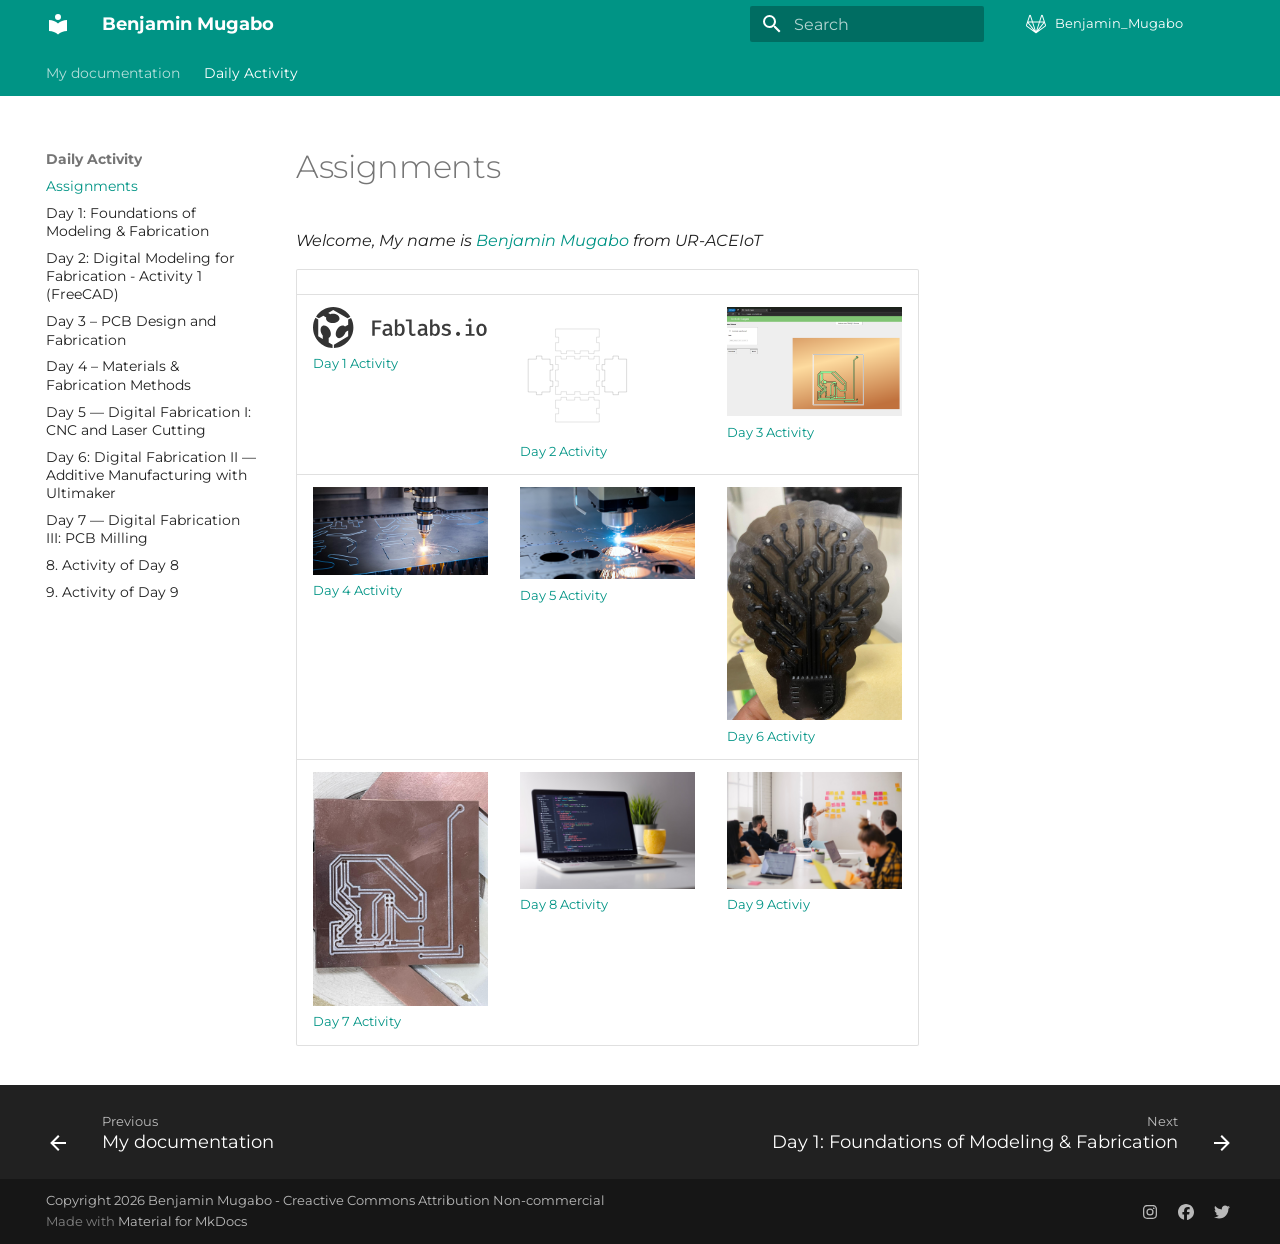
==== commit 9b90e412: "Deployed 2a43146 with MkDocs version: 1.6.1" ====
--- a/Daily-Activity/index.html
+++ b/Daily-Activity/index.html
@@ -166,13 +166,13 @@
     
     
       <div class="md-header__source">
-        <a href="https://github.com/R-INYURU/" title="Go to repository" class="md-source" data-md-component="source">
+        <a href="https://github.com/benjaminmugabob/Benjamin_Mugabo" title="Go to repository" class="md-source" data-md-component="source">
   <div class="md-source__icon md-icon">
     
     <svg xmlns="http://www.w3.org/2000/svg" viewBox="0 0 24 24"><path d="m21.94 13.11-1.05-3.22c0-.03-.01-.06-.02-.09l-2.11-6.48a.86.86 0 0 0-.8-.57c-.36 0-.68.25-.79.58l-2 6.17H8.84L6.83 3.33a.85.85 0 0 0-.79-.58c-.37 0-.69.25-.8.58L3.13 9.82v.01l-1.07 3.28c-.16.5.01 1.04.44 1.34l9.22 6.71c.17.12.39.12.56-.01l9.22-6.7c.43-.3.6-.84.44-1.34M8.15 10.45l2.57 7.91-6.17-7.91m8.73 7.92 2.47-7.59.1-.33h3.61l-5.59 7.16m4.1-13.67 1.81 5.56h-3.62m-1.3.95-1.79 5.51L12 19.24l-2.86-8.79M6.03 3.94 7.84 9.5H4.23m-1.18 4.19c-.09-.07-.13-.19-.09-.29l.79-2.43 5.82 7.45m11.38-4.73-6.51 4.73.02-.03 5.79-7.42.79 2.43c.04.1 0 .22-.09.29"/></svg>
   </div>
   <div class="md-source__repository">
-    UR-ACEIoT Documentation site
+    Benjamin_Mugabo
   </div>
 </a>
       </div>
@@ -264,13 +264,13 @@
   </label>
   
     <div class="md-nav__source">
-      <a href="https://github.com/R-INYURU/" title="Go to repository" class="md-source" data-md-component="source">
+      <a href="https://github.com/benjaminmugabob/Benjamin_Mugabo" title="Go to repository" class="md-source" data-md-component="source">
   <div class="md-source__icon md-icon">
     
     <svg xmlns="http://www.w3.org/2000/svg" viewBox="0 0 24 24"><path d="m21.94 13.11-1.05-3.22c0-.03-.01-.06-.02-.09l-2.11-6.48a.86.86 0 0 0-.8-.57c-.36 0-.68.25-.79.58l-2 6.17H8.84L6.83 3.33a.85.85 0 0 0-.79-.58c-.37 0-.69.25-.8.58L3.13 9.82v.01l-1.07 3.28c-.16.5.01 1.04.44 1.34l9.22 6.71c.17.12.39.12.56-.01l9.22-6.7c.43-.3.6-.84.44-1.34M8.15 10.45l2.57 7.91-6.17-7.91m8.73 7.92 2.47-7.59.1-.33h3.61l-5.59 7.16m4.1-13.67 1.81 5.56h-3.62m-1.3.95-1.79 5.51L12 19.24l-2.86-8.79M6.03 3.94 7.84 9.5H4.23m-1.18 4.19c-.09-.07-.13-.19-.09-.29l.79-2.43 5.82 7.45m11.38-4.73-6.51 4.73.02-.03 5.79-7.42.79 2.43c.04.1 0 .22-.09.29"/></svg>
   </div>
   <div class="md-source__repository">
-    UR-ACEIoT Documentation site
+    Benjamin_Mugabo
   </div>
 </a>
     </div>
@@ -411,7 +411,7 @@
   <span class="md-ellipsis">
     
   
-    1. Activity of Day 1
+    Day 1: Foundations of Modeling &amp; Fabrication
   
 
     
@@ -439,7 +439,7 @@
   <span class="md-ellipsis">
     
   
-    2. Activity of Day 2
+    Day 2: Digital Modeling for Fabrication - Activity 1 (FreeCAD)
   
 
     
@@ -467,7 +467,7 @@
   <span class="md-ellipsis">
     
   
-    3. Activity of Day 3
+    Day 3 – PCB Design and Fabrication
   
 
     
@@ -495,7 +495,7 @@
   <span class="md-ellipsis">
     
   
-    4. Activity of Day 4
+    Day 4 – Materials &amp; Fabrication Methods
   
 
     
@@ -523,7 +523,7 @@
   <span class="md-ellipsis">
     
   
-    5. Activity of Day 5
+    Day 5 — Digital Fabrication I: CNC and Laser Cutting
   
 
     
@@ -551,7 +551,7 @@
   <span class="md-ellipsis">
     
   
-    6. Activity of Day 6
+    Day 6: Digital Fabrication II — Additive Manufacturing with Ultimaker
   
 
     
@@ -579,7 +579,7 @@
   <span class="md-ellipsis">
     
   
-    7. Activity of Day 7
+    Day 7 — Digital Fabrication III: PCB Milling
   
 
     
@@ -706,19 +706,19 @@
 </thead>
 <tbody>
 <tr>
-<td><a href="day_1/"><img alt="" src="../images/parametric.png" width="175" /> <br>Day 1 Activity</a></td>
-<td><a href="day_2/"><img alt="" src="../images/home/digital-fab.png" width="175" /> <br>Day 2 Activity</a></td>
-<td><a href="day_3/"><img alt="" src="../images/home/digital-fab.png" width="175" /> <br>Day 3 Activity</a></td>
+<td><a href="day_1/"><img alt="" src="../images/day_1/fabslogo.svg" width="175" /> <br>Day 1 Activity</a></td>
+<td><a href="day_2/"><img alt="" src="../images/day_2/final_design.svg" width="175" /> <br>Day 2 Activity</a></td>
+<td><a href="day_3/"><img alt="" src="../images/day_3/copper_carbide_final_design.png" width="175" /> <br>Day 3 Activity</a></td>
 </tr>
 <tr>
-<td><a href="day_4/"><img alt="" src="../images/home/digital-fab.png" width="175" /> <br>Day 4 Activity</a></td>
-<td><a href="day_5/"><img alt="" src="../images/home/digital-fab.png" width="175" /> <br>Day 5 Activity</a></td>
-<td><a href="day_6/"><img alt="" src="../images/home/digital-fab.png" width="175" /> <br>Day 6 Activity</a></td>
+<td><a href="day_4/"><img alt="" src="../images/day_4/Laser-cutting.jpg" width="175" /> <br>Day 4 Activity</a></td>
+<td><a href="day_5/"><img alt="" src="../images/day_5/cover.jpg" width="175" /> <br>Day 5 Activity</a></td>
+<td><a href="day_6/"><img alt="" src="../images/day_6/IMG-20260402-WA0091.jpg" width="175" /> <br>Day 6 Activity</a></td>
 </tr>
 <tr>
-<td><a href="day_7/"><img alt="" src="../images/home/digital-fab.png" width="175" /> <br>Day 7 Activity</a></td>
-<td><a href="day_8/"><img alt="" src="../images/home/digital-fab.png" width="175" /> <br>Day 8 Activity</a></td>
-<td><a href="day_9/"><img alt="" src="../images/home/digital-fab.png" width="175" /> <br>Day 9 Activiy</a></td>
+<td><a href="day_7/"><img alt="" src="../images/day_7/IMG-20260402-WA0024.jpg" width="175" /> <br>Day 7 Activity</a></td>
+<td><a href="day_8/"><img alt="" src="../images/day_8/cover.jpg" width="175" /> <br>Day 8 Activity</a></td>
+<td><a href="day_9/"><img alt="" src="../images/day_9/cover.jpg" width="175" /> <br>Day 9 Activiy</a></td>
 </tr>
 </tbody>
 </table>
@@ -771,13 +771,13 @@
         
         
           
-          <a href="day_1/" class="md-footer__link md-footer__link--next" aria-label="Next: 1. Activity of Day 1">
+          <a href="day_1/" class="md-footer__link md-footer__link--next" aria-label="Next: Day 1: Foundations of Modeling &amp;amp; Fabrication">
             <div class="md-footer__title">
               <span class="md-footer__direction">
                 Next
               </span>
               <div class="md-ellipsis">
-                1. Activity of Day 1
+                Day 1: Foundations of Modeling &amp; Fabrication
               </div>
             </div>
             <div class="md-footer__button md-icon">
@@ -794,7 +794,7 @@
       <div class="md-copyright">
   
     <div class="md-copyright__highlight">
-      Copyright 2025 Benjamin Mugabo - Creactive Commons Attribution Non-commercial
+      Copyright 2026 Benjamin Mugabo - Creactive Commons Attribution Non-commercial
     </div>
   
   
